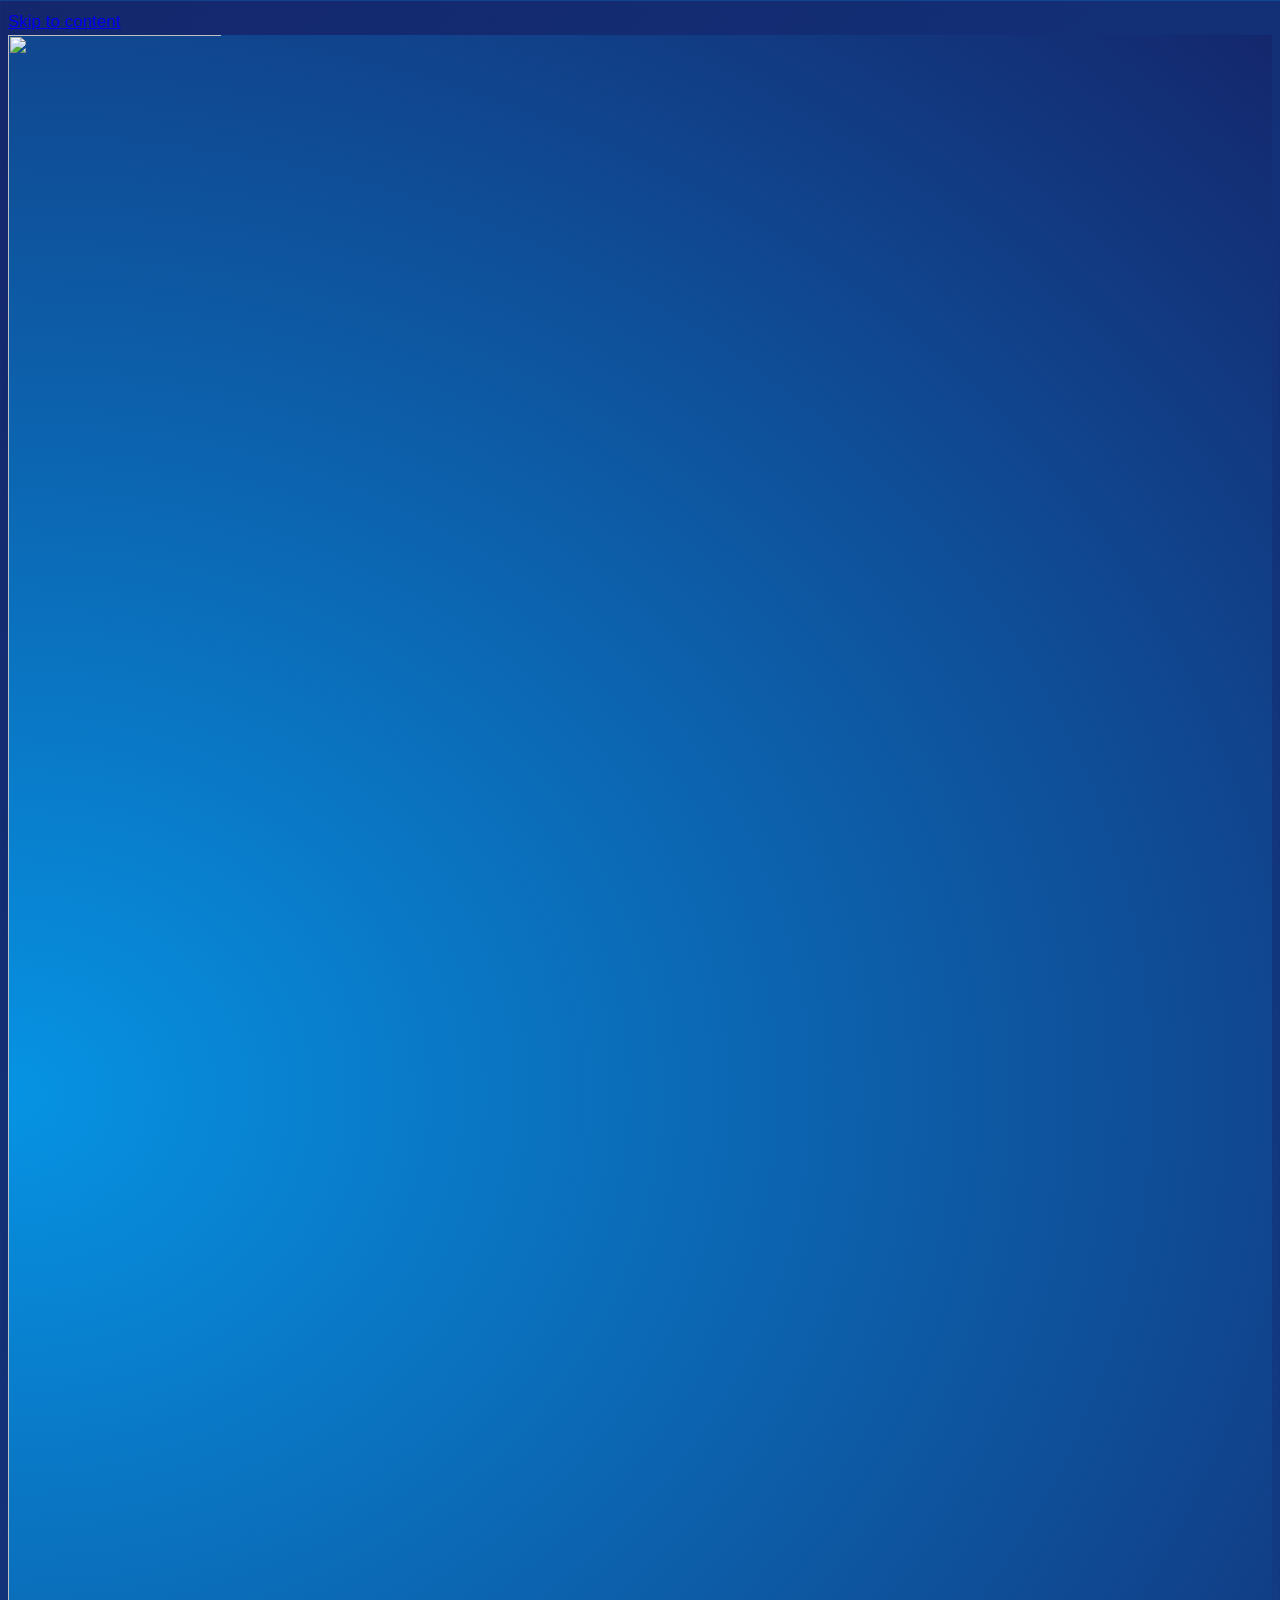
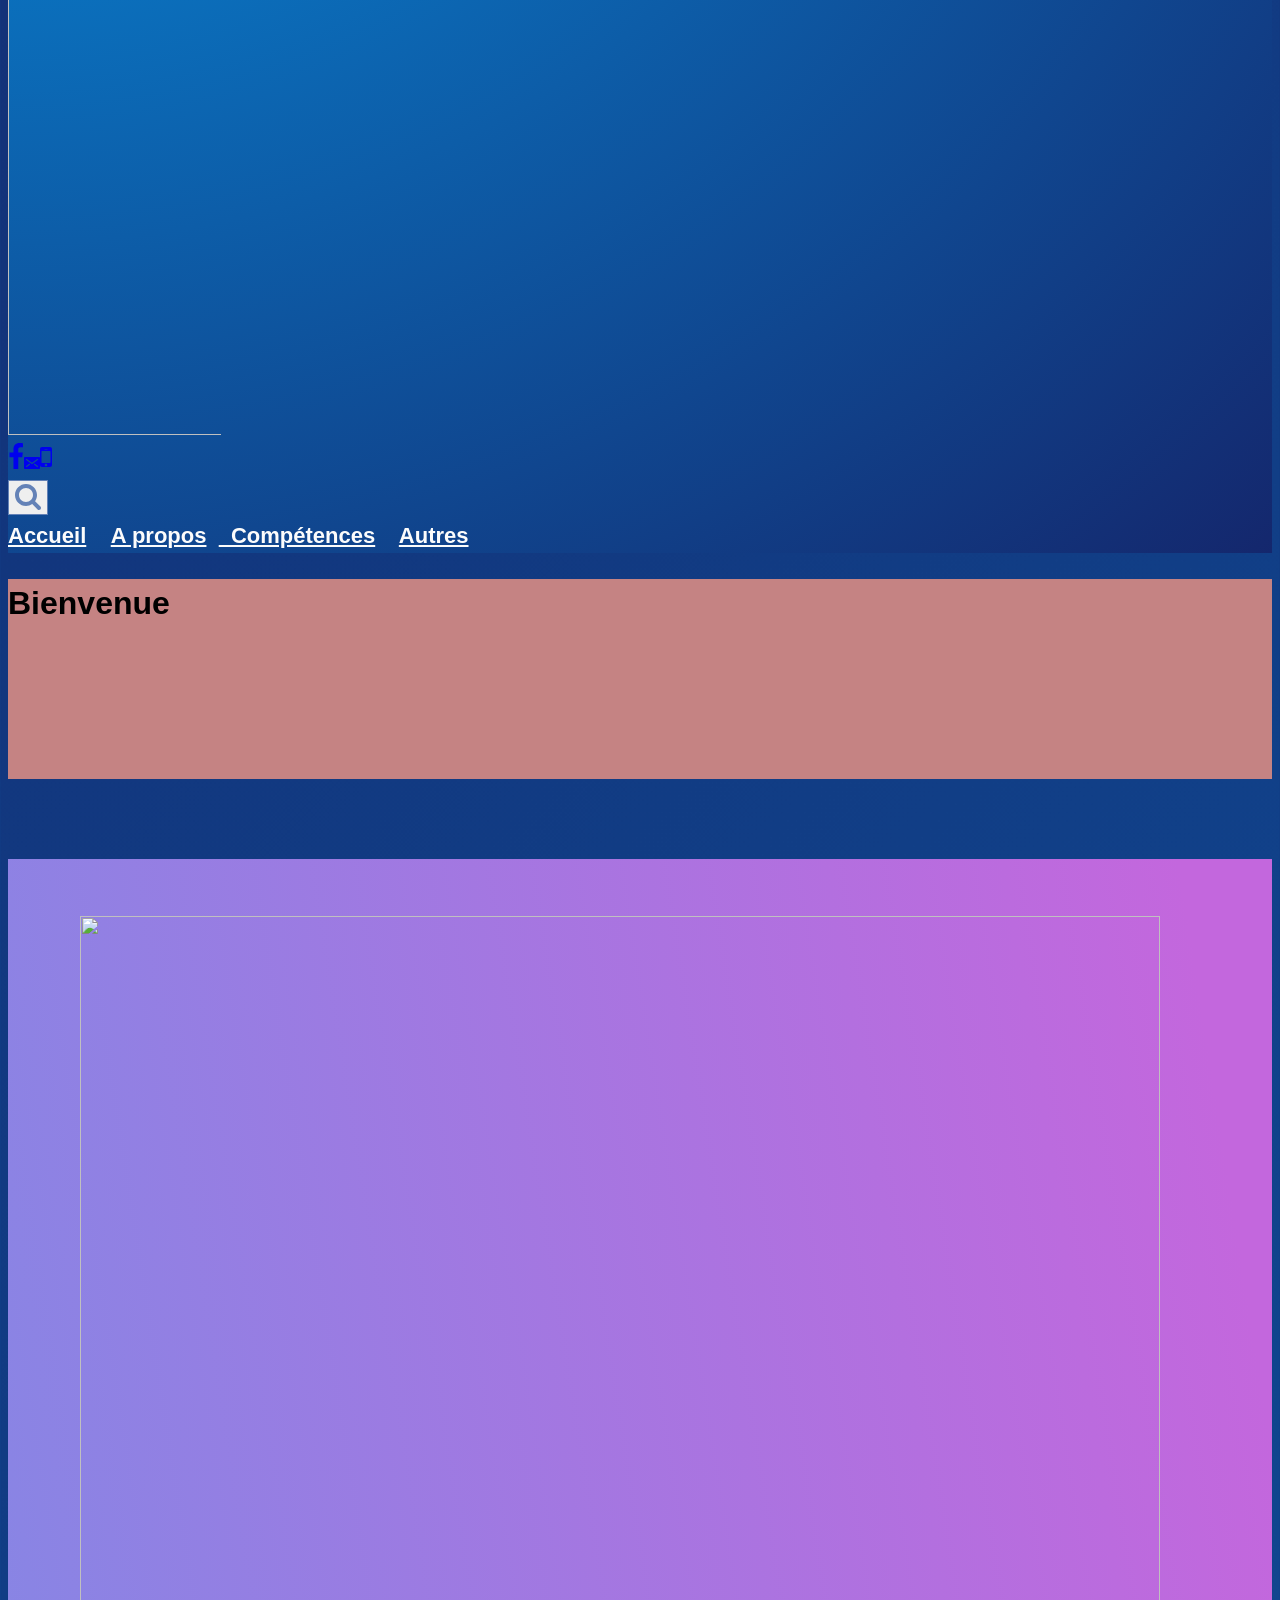
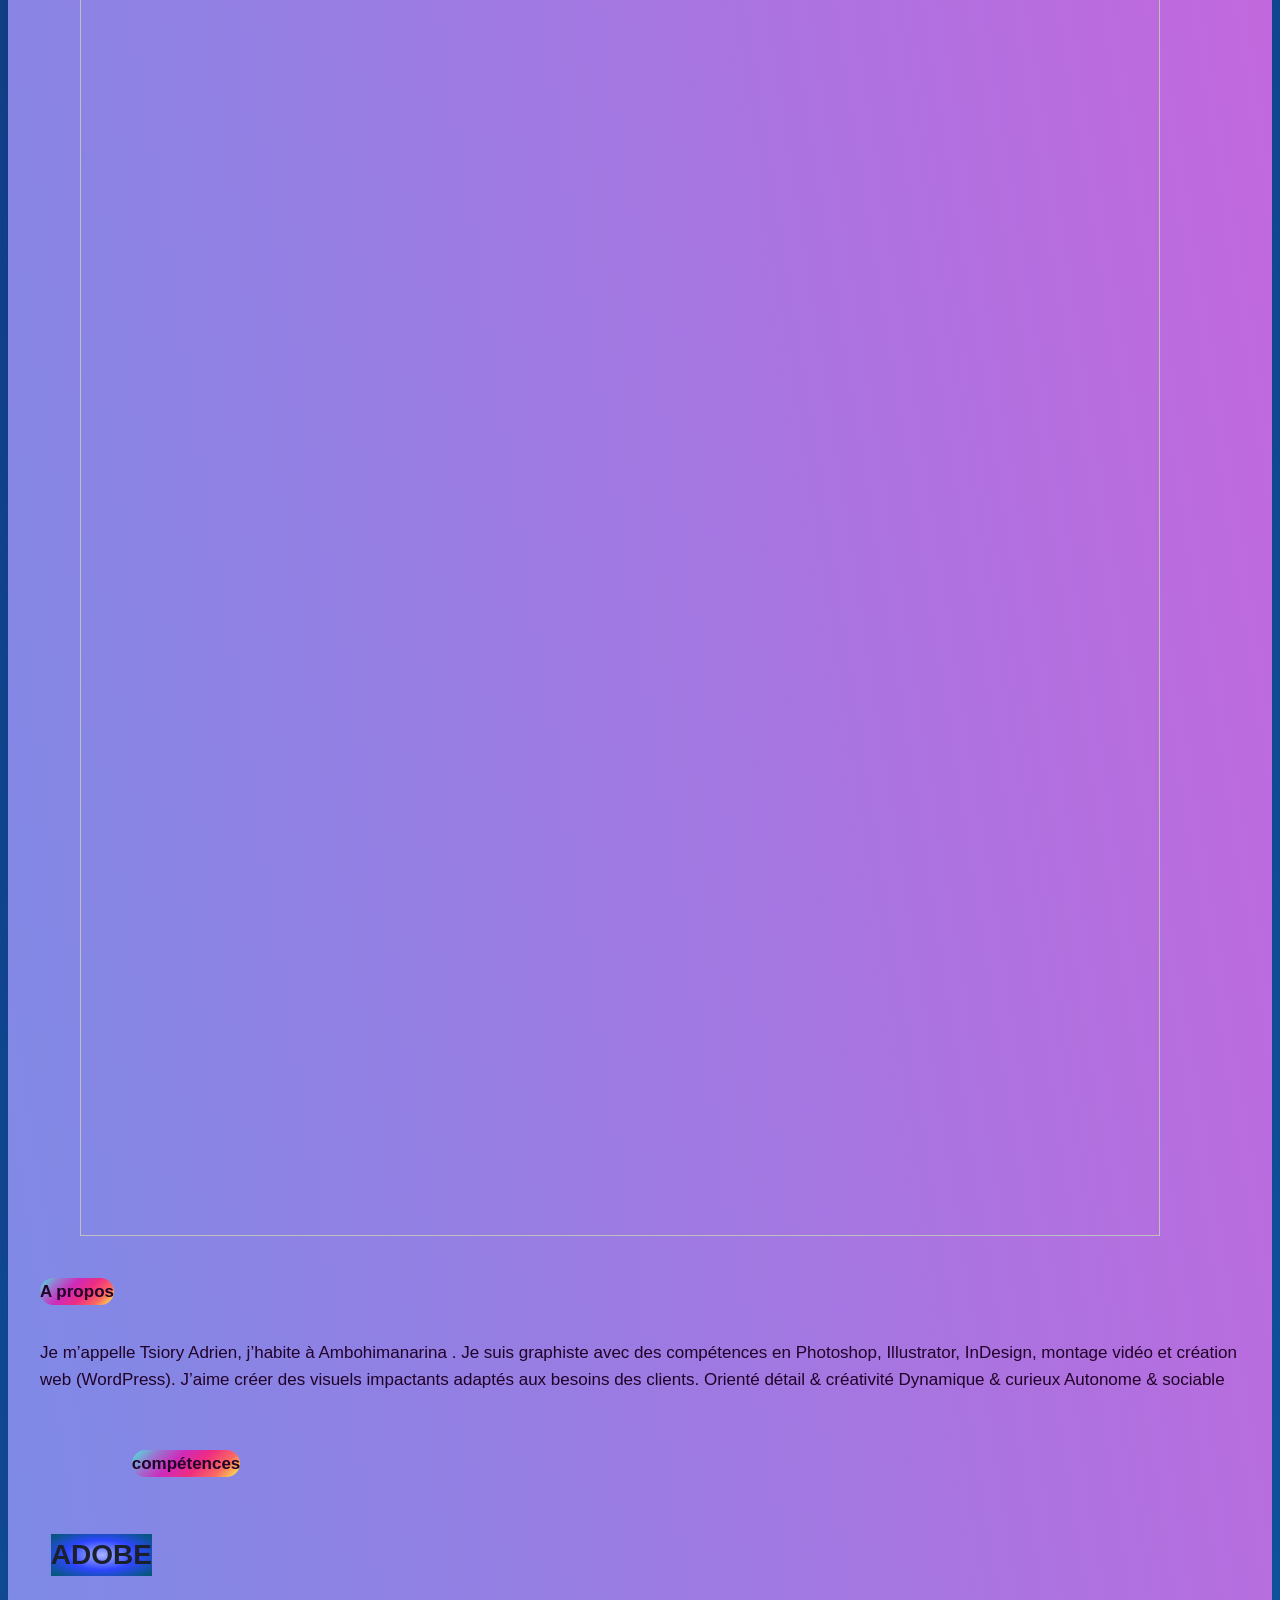
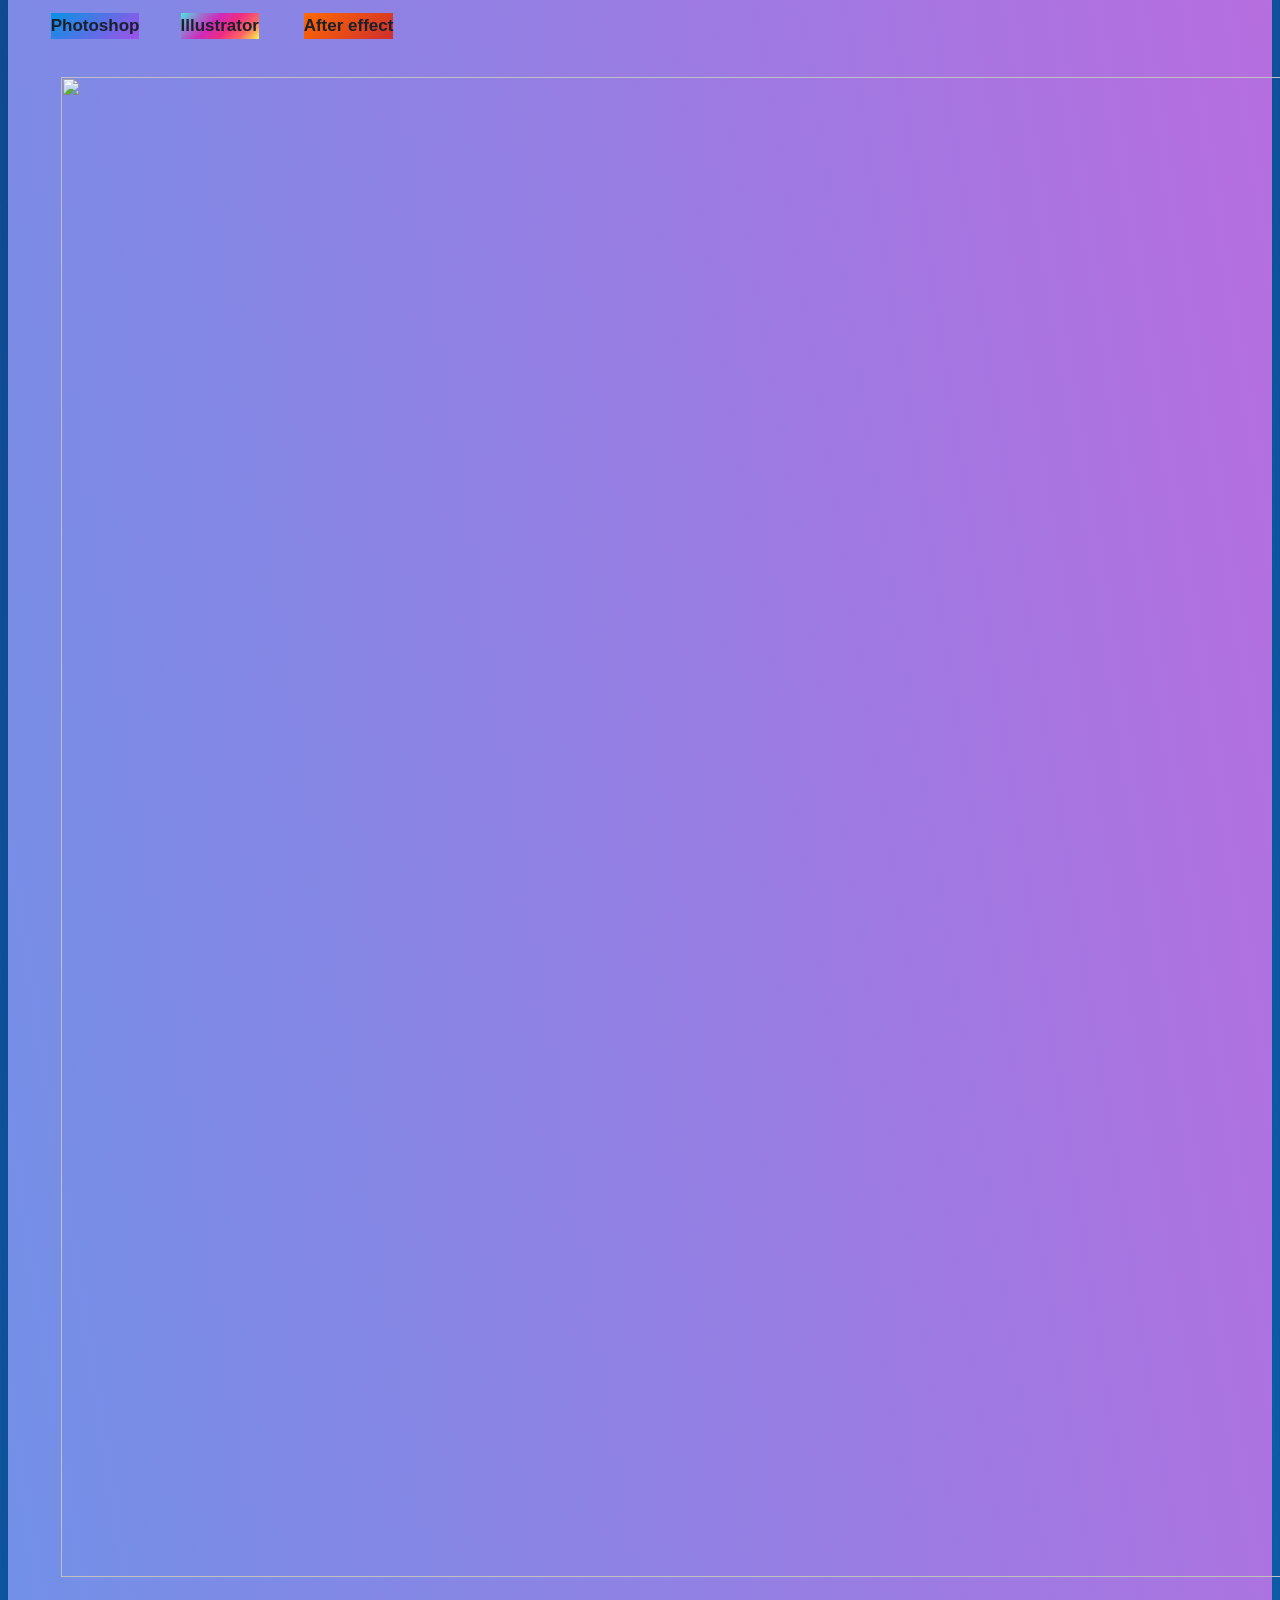
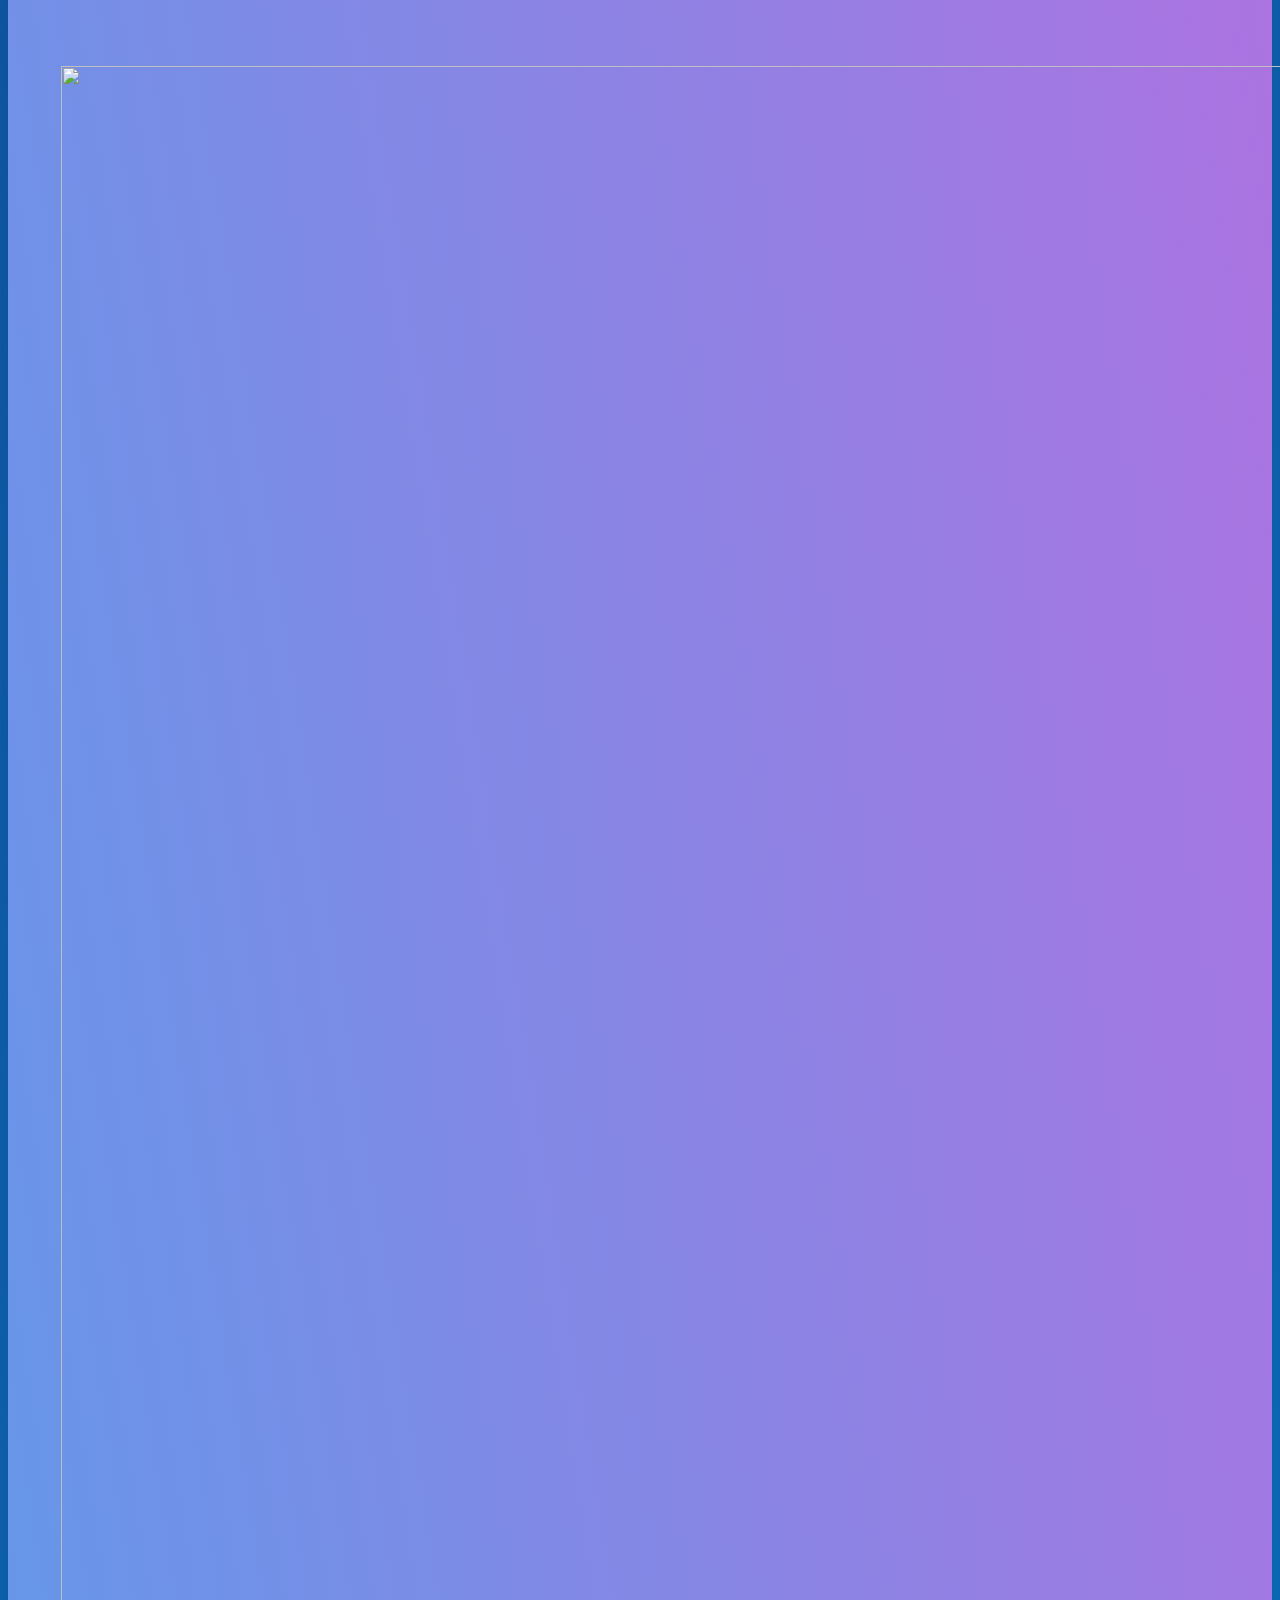
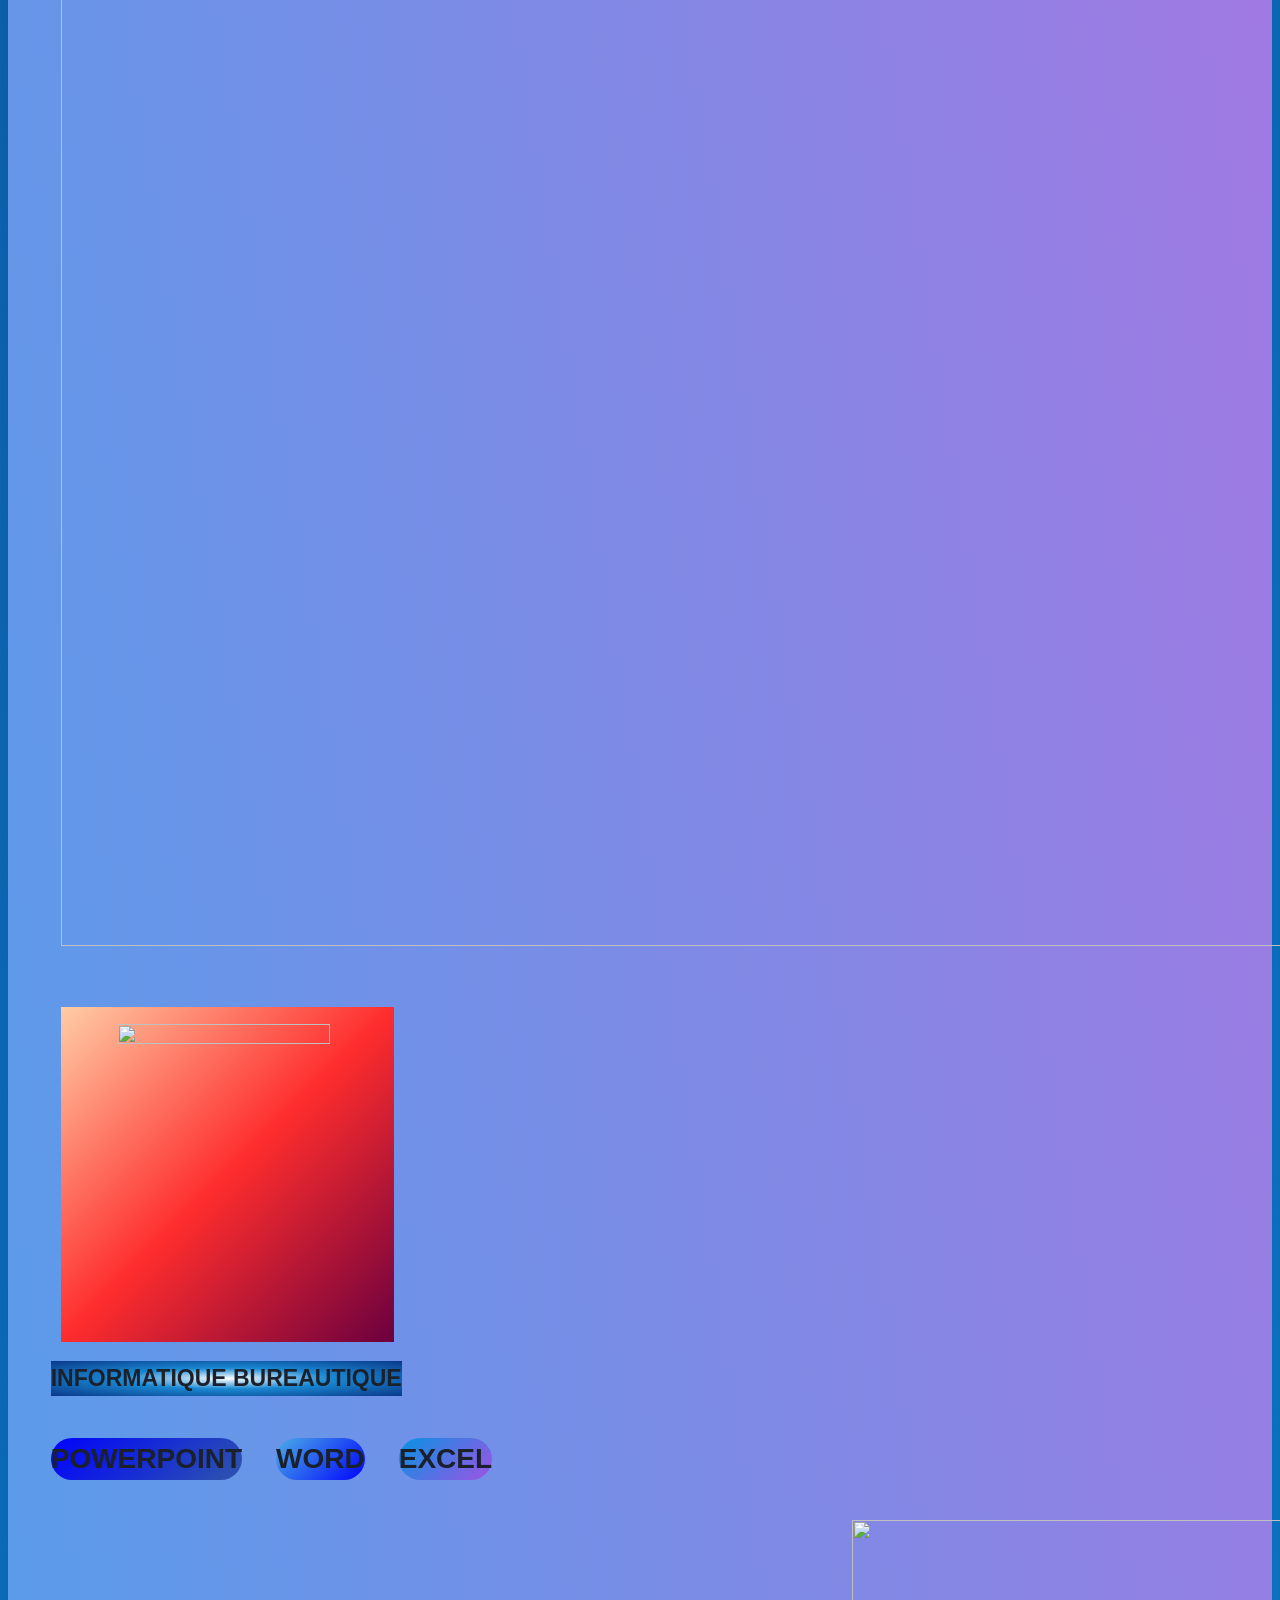
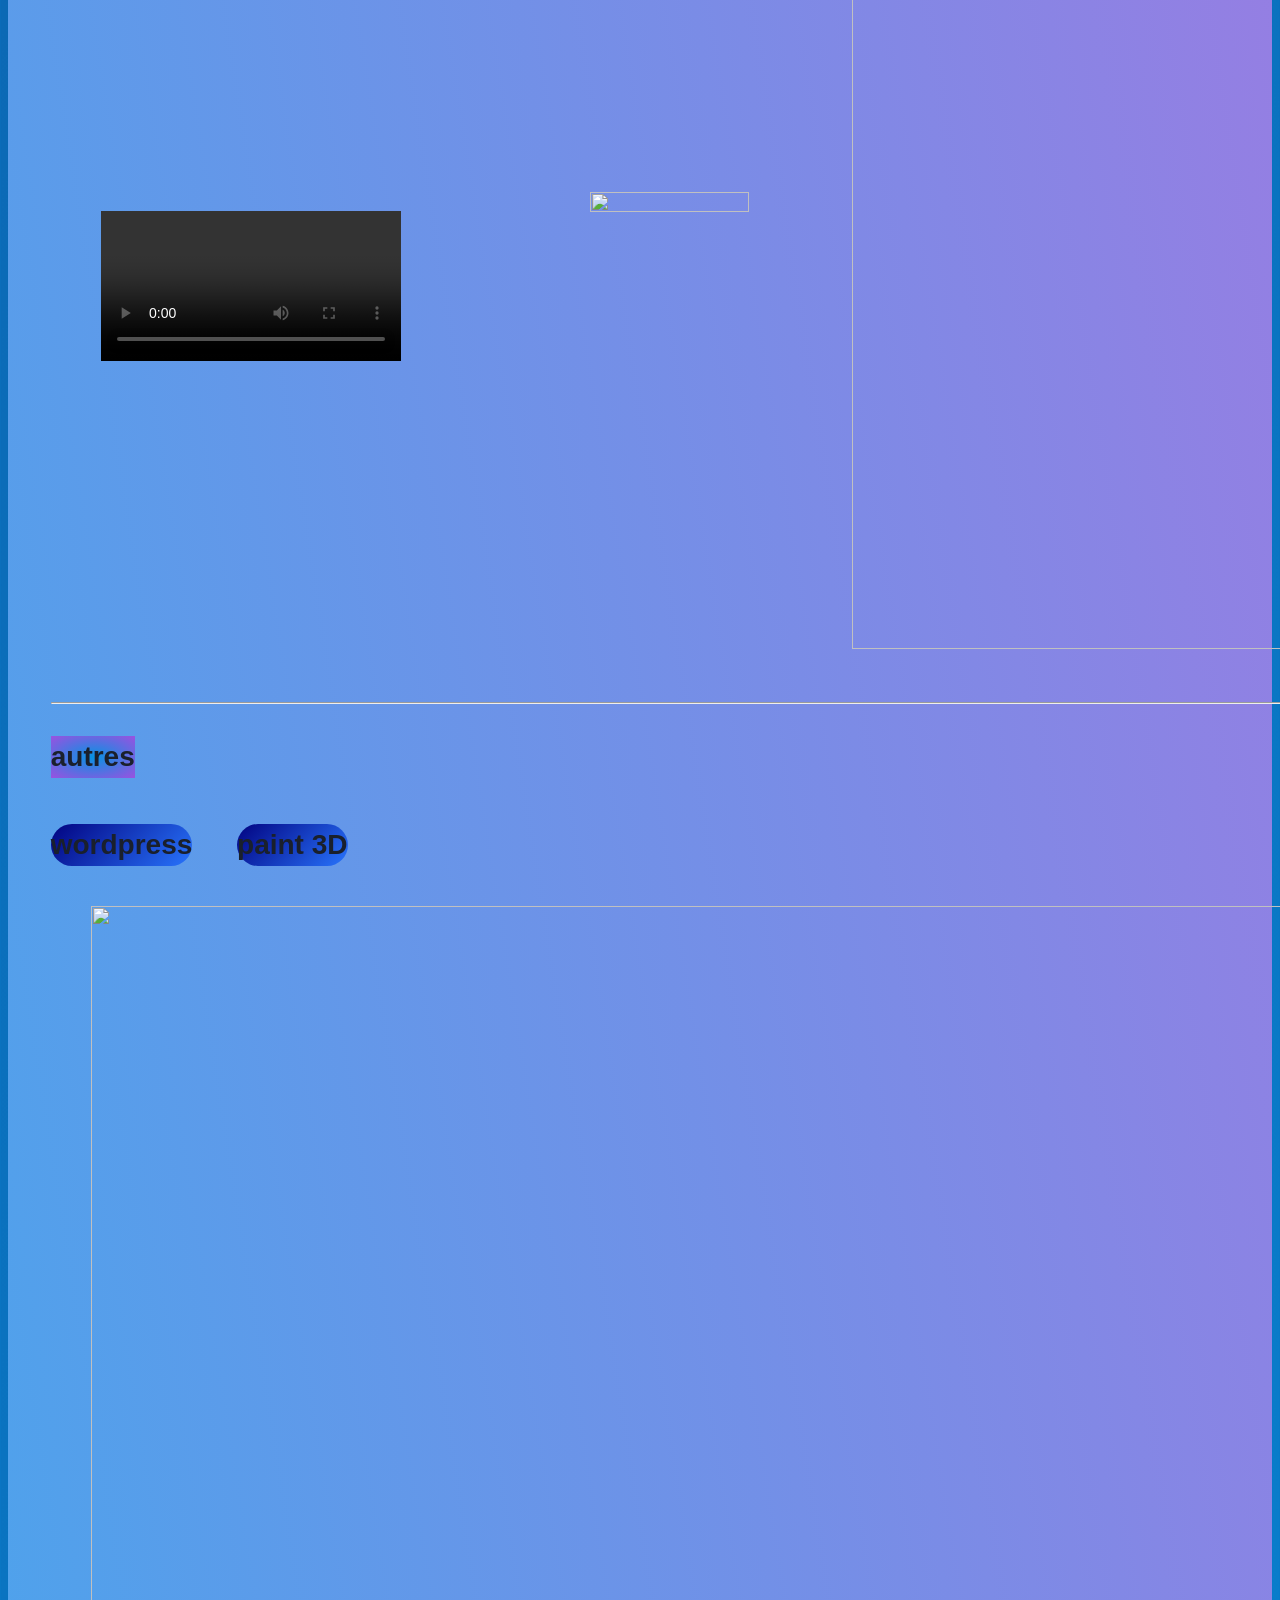
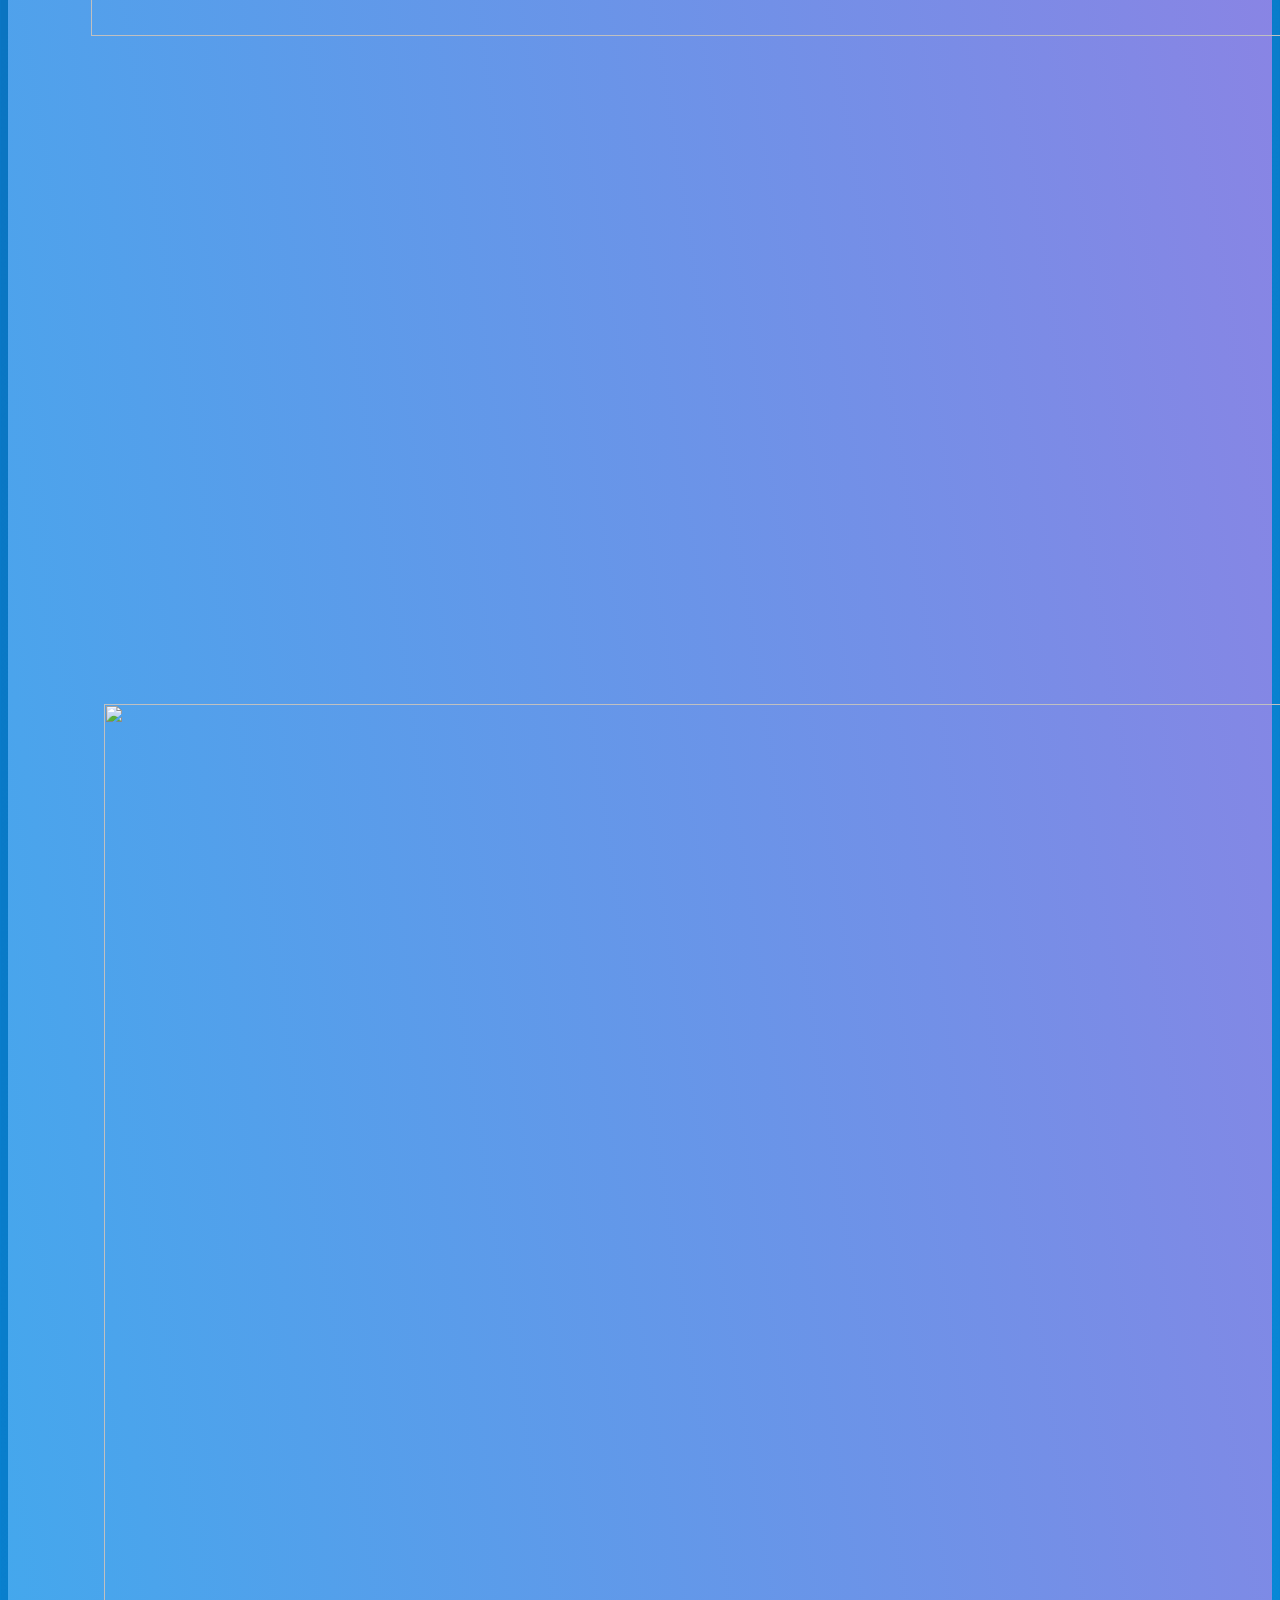
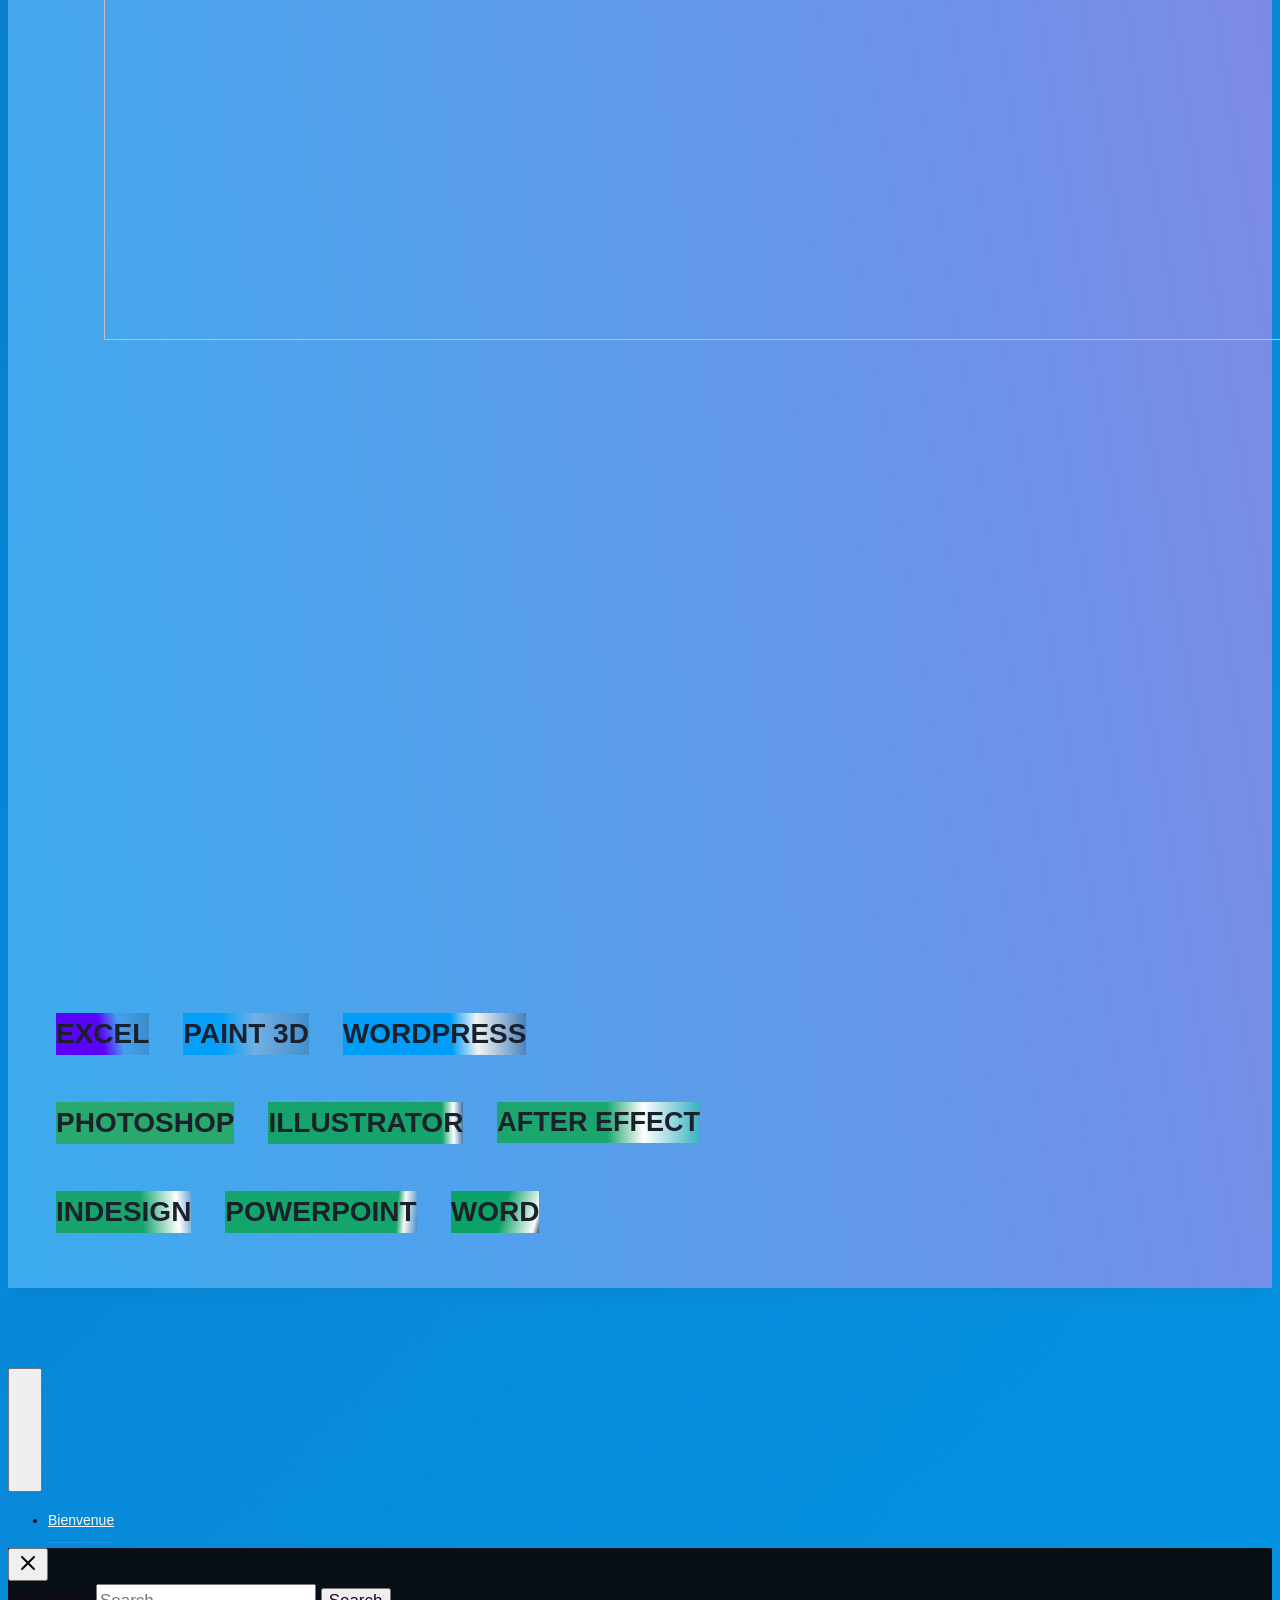
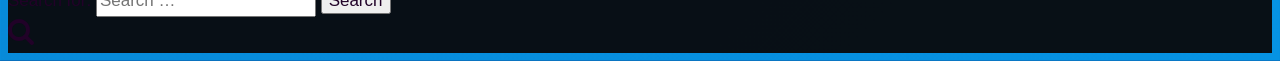
==== index.htm @ d33a06bf "Add files via upload" ====
<!DOCTYPE html>
<html lang="en-US" class="" itemtype="https://schema.org/WebPage" itemscope="" style="--scrollbar-offset: 19px;"><head>
<meta http-equiv="content-type" content="text/html; charset=UTF-8">
	<meta charset="UTF-8">
	<meta name="viewport" content="width=device-width, initial-scale=1, minimum-scale=1">
	<title></title>
<meta name="robots" content="max-image-preview:large">
	<style>img:is([sizes="auto" i], [sizes^="auto," i]) { contain-intrinsic-size: 3000px 1500px }</style>
	<link rel="alternate" type="application/rss+xml" title=" » Feed" href="http://localhost/Adrien/?feed=rss2">
<link rel="alternate" type="application/rss+xml" title=" » Comments Feed" href="http://localhost/Adrien/?feed=comments-rss2">
			<script>document.documentElement.classList.remove( 'no-js' );</script>
			<script>
window._wpemojiSettings = {"baseUrl":"https:\/\/s.w.org\/images\/core\/emoji\/15.1.0\/72x72\/","ext":".png","svgUrl":"https:\/\/s.w.org\/images\/core\/emoji\/15.1.0\/svg\/","svgExt":".svg","source":{"concatemoji":"http:\/\/localhost\/Adrien\/wp-includes\/js\/wp-emoji-release.min.js?ver=6.8.1"}};
/*! This file is auto-generated */
!function(i,n){var o,s,e;function c(e){try{var t={supportTests:e,timestamp:(new Date).valueOf()};sessionStorage.setItem(o,JSON.stringify(t))}catch(e){}}function p(e,t,n){e.clearRect(0,0,e.canvas.width,e.canvas.height),e.fillText(t,0,0);var t=new Uint32Array(e.getImageData(0,0,e.canvas.width,e.canvas.height).data),r=(e.clearRect(0,0,e.canvas.width,e.canvas.height),e.fillText(n,0,0),new Uint32Array(e.getImageData(0,0,e.canvas.width,e.canvas.height).data));return t.every(function(e,t){return e===r[t]})}function u(e,t,n){switch(t){case"flag":return n(e,"\ud83c\udff3\ufe0f\u200d\u26a7\ufe0f","\ud83c\udff3\ufe0f\u200b\u26a7\ufe0f")?!1:!n(e,"\ud83c\uddfa\ud83c\uddf3","\ud83c\uddfa\u200b\ud83c\uddf3")&&!n(e,"\ud83c\udff4\udb40\udc67\udb40\udc62\udb40\udc65\udb40\udc6e\udb40\udc67\udb40\udc7f","\ud83c\udff4\u200b\udb40\udc67\u200b\udb40\udc62\u200b\udb40\udc65\u200b\udb40\udc6e\u200b\udb40\udc67\u200b\udb40\udc7f");case"emoji":return!n(e,"\ud83d\udc26\u200d\ud83d\udd25","\ud83d\udc26\u200b\ud83d\udd25")}return!1}function f(e,t,n){var r="undefined"!=typeof WorkerGlobalScope&&self instanceof WorkerGlobalScope?new OffscreenCanvas(300,150):i.createElement("canvas"),a=r.getContext("2d",{willReadFrequently:!0}),o=(a.textBaseline="top",a.font="600 32px Arial",{});return e.forEach(function(e){o[e]=t(a,e,n)}),o}function t(e){var t=i.createElement("script");t.src=e,t.defer=!0,i.head.appendChild(t)}"undefined"!=typeof Promise&&(o="wpEmojiSettingsSupports",s=["flag","emoji"],n.supports={everything:!0,everythingExceptFlag:!0},e=new Promise(function(e){i.addEventListener("DOMContentLoaded",e,{once:!0})}),new Promise(function(t){var n=function(){try{var e=JSON.parse(sessionStorage.getItem(o));if("object"==typeof e&&"number"==typeof e.timestamp&&(new Date).valueOf()<e.timestamp+604800&&"object"==typeof e.supportTests)return e.supportTests}catch(e){}return null}();if(!n){if("undefined"!=typeof Worker&&"undefined"!=typeof OffscreenCanvas&&"undefined"!=typeof URL&&URL.createObjectURL&&"undefined"!=typeof Blob)try{var e="postMessage("+f.toString()+"("+[JSON.stringify(s),u.toString(),p.toString()].join(",")+"));",r=new Blob([e],{type:"text/javascript"}),a=new Worker(URL.createObjectURL(r),{name:"wpTestEmojiSupports"});return void(a.onmessage=function(e){c(n=e.data),a.terminate(),t(n)})}catch(e){}c(n=f(s,u,p))}t(n)}).then(function(e){for(var t in e)n.supports[t]=e[t],n.supports.everything=n.supports.everything&&n.supports[t],"flag"!==t&&(n.supports.everythingExceptFlag=n.supports.everythingExceptFlag&&n.supports[t]);n.supports.everythingExceptFlag=n.supports.everythingExceptFlag&&!n.supports.flag,n.DOMReady=!1,n.readyCallback=function(){n.DOMReady=!0}}).then(function(){return e}).then(function(){var e;n.supports.everything||(n.readyCallback(),(e=n.source||{}).concatemoji?t(e.concatemoji):e.wpemoji&&e.twemoji&&(t(e.twemoji),t(e.wpemoji)))}))}((window,document),window._wpemojiSettings);
</script>
<style id="wp-emoji-styles-inline-css">

	img.wp-smiley, img.emoji {
		display: inline !important;
		border: none !important;
		box-shadow: none !important;
		height: 1em !important;
		width: 1em !important;
		margin: 0 0.07em !important;
		vertical-align: -0.1em !important;
		background: none !important;
		padding: 0 !important;
	}
</style>
<link rel="stylesheet" id="wp-block-library-css" href="Mon%20portfolio_fichiers/style.min.css" media="all">
<style id="classic-theme-styles-inline-css">
/*! This file is auto-generated */
.wp-block-button__link{color:#fff;background-color:#32373c;border-radius:9999px;box-shadow:none;text-decoration:none;padding:calc(.667em + 2px) calc(1.333em + 2px);font-size:1.125em}.wp-block-file__button{background:#32373c;color:#fff;text-decoration:none}
</style>
<style id="global-styles-inline-css">
:root{--wp--preset--aspect-ratio--square: 1;--wp--preset--aspect-ratio--4-3: 4/3;--wp--preset--aspect-ratio--3-4: 3/4;--wp--preset--aspect-ratio--3-2: 3/2;--wp--preset--aspect-ratio--2-3: 2/3;--wp--preset--aspect-ratio--16-9: 16/9;--wp--preset--aspect-ratio--9-16: 9/16;--wp--preset--color--black: #000000;--wp--preset--color--cyan-bluish-gray: #abb8c3;--wp--preset--color--white: #ffffff;--wp--preset--color--pale-pink: #f78da7;--wp--preset--color--vivid-red: #cf2e2e;--wp--preset--color--luminous-vivid-orange: #ff6900;--wp--preset--color--luminous-vivid-amber: #fcb900;--wp--preset--color--light-green-cyan: #7bdcb5;--wp--preset--color--vivid-green-cyan: #00d084;--wp--preset--color--pale-cyan-blue: #8ed1fc;--wp--preset--color--vivid-cyan-blue: #0693e3;--wp--preset--color--vivid-purple: #9b51e0;--wp--preset--color--theme-palette-1: var(--global-palette1);--wp--preset--color--theme-palette-2: var(--global-palette2);--wp--preset--color--theme-palette-3: var(--global-palette3);--wp--preset--color--theme-palette-4: var(--global-palette4);--wp--preset--color--theme-palette-5: var(--global-palette5);--wp--preset--color--theme-palette-6: var(--global-palette6);--wp--preset--color--theme-palette-7: var(--global-palette7);--wp--preset--color--theme-palette-8: var(--global-palette8);--wp--preset--color--theme-palette-9: var(--global-palette9);--wp--preset--gradient--vivid-cyan-blue-to-vivid-purple: linear-gradient(135deg,rgba(6,147,227,1) 0%,rgb(155,81,224) 100%);--wp--preset--gradient--light-green-cyan-to-vivid-green-cyan: linear-gradient(135deg,rgb(122,220,180) 0%,rgb(0,208,130) 100%);--wp--preset--gradient--luminous-vivid-amber-to-luminous-vivid-orange: linear-gradient(135deg,rgba(252,185,0,1) 0%,rgba(255,105,0,1) 100%);--wp--preset--gradient--luminous-vivid-orange-to-vivid-red: linear-gradient(135deg,rgba(255,105,0,1) 0%,rgb(207,46,46) 100%);--wp--preset--gradient--very-light-gray-to-cyan-bluish-gray: linear-gradient(135deg,rgb(238,238,238) 0%,rgb(169,184,195) 100%);--wp--preset--gradient--cool-to-warm-spectrum: linear-gradient(135deg,rgb(74,234,220) 0%,rgb(151,120,209) 20%,rgb(207,42,186) 40%,rgb(238,44,130) 60%,rgb(251,105,98) 80%,rgb(254,248,76) 100%);--wp--preset--gradient--blush-light-purple: linear-gradient(135deg,rgb(255,206,236) 0%,rgb(152,150,240) 100%);--wp--preset--gradient--blush-bordeaux: linear-gradient(135deg,rgb(254,205,165) 0%,rgb(254,45,45) 50%,rgb(107,0,62) 100%);--wp--preset--gradient--luminous-dusk: linear-gradient(135deg,rgb(255,203,112) 0%,rgb(199,81,192) 50%,rgb(65,88,208) 100%);--wp--preset--gradient--pale-ocean: linear-gradient(135deg,rgb(255,245,203) 0%,rgb(182,227,212) 50%,rgb(51,167,181) 100%);--wp--preset--gradient--electric-grass: linear-gradient(135deg,rgb(202,248,128) 0%,rgb(113,206,126) 100%);--wp--preset--gradient--midnight: linear-gradient(135deg,rgb(2,3,129) 0%,rgb(40,116,252) 100%);--wp--preset--font-size--small: var(--global-font-size-small);--wp--preset--font-size--medium: var(--global-font-size-medium);--wp--preset--font-size--large: var(--global-font-size-large);--wp--preset--font-size--x-large: 42px;--wp--preset--font-size--larger: var(--global-font-size-larger);--wp--preset--font-size--xxlarge: var(--global-font-size-xxlarge);--wp--preset--spacing--20: 0.44rem;--wp--preset--spacing--30: 0.67rem;--wp--preset--spacing--40: 1rem;--wp--preset--spacing--50: 1.5rem;--wp--preset--spacing--60: 2.25rem;--wp--preset--spacing--70: 3.38rem;--wp--preset--spacing--80: 5.06rem;--wp--preset--shadow--natural: 6px 6px 9px rgba(0, 0, 0, 0.2);--wp--preset--shadow--deep: 12px 12px 50px rgba(0, 0, 0, 0.4);--wp--preset--shadow--sharp: 6px 6px 0px rgba(0, 0, 0, 0.2);--wp--preset--shadow--outlined: 6px 6px 0px -3px rgba(255, 255, 255, 1), 6px 6px rgba(0, 0, 0, 1);--wp--preset--shadow--crisp: 6px 6px 0px rgba(0, 0, 0, 1);}:where(.is-layout-flex){gap: 0.5em;}:where(.is-layout-grid){gap: 0.5em;}body .is-layout-flex{display: flex;}.is-layout-flex{flex-wrap: wrap;align-items: center;}.is-layout-flex > :is(*, div){margin: 0;}body .is-layout-grid{display: grid;}.is-layout-grid > :is(*, div){margin: 0;}:where(.wp-block-columns.is-layout-flex){gap: 2em;}:where(.wp-block-columns.is-layout-grid){gap: 2em;}:where(.wp-block-post-template.is-layout-flex){gap: 1.25em;}:where(.wp-block-post-template.is-layout-grid){gap: 1.25em;}.has-black-color{color: var(--wp--preset--color--black) !important;}.has-cyan-bluish-gray-color{color: var(--wp--preset--color--cyan-bluish-gray) !important;}.has-white-color{color: var(--wp--preset--color--white) !important;}.has-pale-pink-color{color: var(--wp--preset--color--pale-pink) !important;}.has-vivid-red-color{color: var(--wp--preset--color--vivid-red) !important;}.has-luminous-vivid-orange-color{color: var(--wp--preset--color--luminous-vivid-orange) !important;}.has-luminous-vivid-amber-color{color: var(--wp--preset--color--luminous-vivid-amber) !important;}.has-light-green-cyan-color{color: var(--wp--preset--color--light-green-cyan) !important;}.has-vivid-green-cyan-color{color: var(--wp--preset--color--vivid-green-cyan) !important;}.has-pale-cyan-blue-color{color: var(--wp--preset--color--pale-cyan-blue) !important;}.has-vivid-cyan-blue-color{color: var(--wp--preset--color--vivid-cyan-blue) !important;}.has-vivid-purple-color{color: var(--wp--preset--color--vivid-purple) !important;}.has-black-background-color{background-color: var(--wp--preset--color--black) !important;}.has-cyan-bluish-gray-background-color{background-color: var(--wp--preset--color--cyan-bluish-gray) !important;}.has-white-background-color{background-color: var(--wp--preset--color--white) !important;}.has-pale-pink-background-color{background-color: var(--wp--preset--color--pale-pink) !important;}.has-vivid-red-background-color{background-color: var(--wp--preset--color--vivid-red) !important;}.has-luminous-vivid-orange-background-color{background-color: var(--wp--preset--color--luminous-vivid-orange) !important;}.has-luminous-vivid-amber-background-color{background-color: var(--wp--preset--color--luminous-vivid-amber) !important;}.has-light-green-cyan-background-color{background-color: var(--wp--preset--color--light-green-cyan) !important;}.has-vivid-green-cyan-background-color{background-color: var(--wp--preset--color--vivid-green-cyan) !important;}.has-pale-cyan-blue-background-color{background-color: var(--wp--preset--color--pale-cyan-blue) !important;}.has-vivid-cyan-blue-background-color{background-color: var(--wp--preset--color--vivid-cyan-blue) !important;}.has-vivid-purple-background-color{background-color: var(--wp--preset--color--vivid-purple) !important;}.has-black-border-color{border-color: var(--wp--preset--color--black) !important;}.has-cyan-bluish-gray-border-color{border-color: var(--wp--preset--color--cyan-bluish-gray) !important;}.has-white-border-color{border-color: var(--wp--preset--color--white) !important;}.has-pale-pink-border-color{border-color: var(--wp--preset--color--pale-pink) !important;}.has-vivid-red-border-color{border-color: var(--wp--preset--color--vivid-red) !important;}.has-luminous-vivid-orange-border-color{border-color: var(--wp--preset--color--luminous-vivid-orange) !important;}.has-luminous-vivid-amber-border-color{border-color: var(--wp--preset--color--luminous-vivid-amber) !important;}.has-light-green-cyan-border-color{border-color: var(--wp--preset--color--light-green-cyan) !important;}.has-vivid-green-cyan-border-color{border-color: var(--wp--preset--color--vivid-green-cyan) !important;}.has-pale-cyan-blue-border-color{border-color: var(--wp--preset--color--pale-cyan-blue) !important;}.has-vivid-cyan-blue-border-color{border-color: var(--wp--preset--color--vivid-cyan-blue) !important;}.has-vivid-purple-border-color{border-color: var(--wp--preset--color--vivid-purple) !important;}.has-vivid-cyan-blue-to-vivid-purple-gradient-background{background: var(--wp--preset--gradient--vivid-cyan-blue-to-vivid-purple) !important;}.has-light-green-cyan-to-vivid-green-cyan-gradient-background{background: var(--wp--preset--gradient--light-green-cyan-to-vivid-green-cyan) !important;}.has-luminous-vivid-amber-to-luminous-vivid-orange-gradient-background{background: var(--wp--preset--gradient--luminous-vivid-amber-to-luminous-vivid-orange) !important;}.has-luminous-vivid-orange-to-vivid-red-gradient-background{background: var(--wp--preset--gradient--luminous-vivid-orange-to-vivid-red) !important;}.has-very-light-gray-to-cyan-bluish-gray-gradient-background{background: var(--wp--preset--gradient--very-light-gray-to-cyan-bluish-gray) !important;}.has-cool-to-warm-spectrum-gradient-background{background: var(--wp--preset--gradient--cool-to-warm-spectrum) !important;}.has-blush-light-purple-gradient-background{background: var(--wp--preset--gradient--blush-light-purple) !important;}.has-blush-bordeaux-gradient-background{background: var(--wp--preset--gradient--blush-bordeaux) !important;}.has-luminous-dusk-gradient-background{background: var(--wp--preset--gradient--luminous-dusk) !important;}.has-pale-ocean-gradient-background{background: var(--wp--preset--gradient--pale-ocean) !important;}.has-electric-grass-gradient-background{background: var(--wp--preset--gradient--electric-grass) !important;}.has-midnight-gradient-background{background: var(--wp--preset--gradient--midnight) !important;}.has-small-font-size{font-size: var(--wp--preset--font-size--small) !important;}.has-medium-font-size{font-size: var(--wp--preset--font-size--medium) !important;}.has-large-font-size{font-size: var(--wp--preset--font-size--large) !important;}.has-x-large-font-size{font-size: var(--wp--preset--font-size--x-large) !important;}
:where(.wp-block-post-template.is-layout-flex){gap: 1.25em;}:where(.wp-block-post-template.is-layout-grid){gap: 1.25em;}
:where(.wp-block-columns.is-layout-flex){gap: 2em;}:where(.wp-block-columns.is-layout-grid){gap: 2em;}
:root :where(.wp-block-pullquote){font-size: 1.5em;line-height: 1.6;}
</style>
<link rel="stylesheet" id="kadence-global-css" href="Mon%20portfolio_fichiers/global.min.css" media="all">
<style id="kadence-global-inline-css">
/* Kadence Base CSS */
:root{--global-palette1:#2B6CB0;--global-palette2:#215387;--global-palette3:#1A202C;--global-palette4:#2D3748;--global-palette5:#6482b7;--global-palette6:#718096;--global-palette7:#EDF2F7;--global-palette8:#F7FAFC;--global-palette9:#ffffff;--global-palette9rgb:255, 255, 255;--global-palette-highlight:#dfe3e9;--global-palette-highlight-alt:#020f1c;--global-palette-highlight-alt2:var(--global-palette9);--global-palette-btn-bg:var(--global-palette1);--global-palette-btn-bg-hover:var(--global-palette2);--global-palette-btn:var(--global-palette9);--global-palette-btn-hover:var(--global-palette9);--global-body-font-family:-apple-system,BlinkMacSystemFont,"Segoe UI",Roboto,Oxygen-Sans,Ubuntu,Cantarell,"Helvetica Neue",sans-serif, "Apple Color Emoji", "Segoe UI Emoji", "Segoe UI Symbol";--global-heading-font-family:"Arial Black", Gadget, sans-serif;--global-primary-nav-font-family:inherit;--global-fallback-font:sans-serif;--global-display-fallback-font:sans-serif;--global-content-width:1290px;--global-content-wide-width:calc(1290px + 230px);--global-content-narrow-width:842px;--global-content-edge-padding:1.5rem;--global-content-boxed-padding:2rem;--global-calc-content-width:calc(1290px - var(--global-content-edge-padding) - var(--global-content-edge-padding) );--wp--style--global--content-size:var(--global-calc-content-width);}.wp-site-blocks{--global-vw:calc( 100vw - ( 0.5 * var(--scrollbar-offset)));}:root body.kadence-elementor-colors{--e-global-color-kadence1:var(--global-palette1);--e-global-color-kadence2:var(--global-palette2);--e-global-color-kadence3:var(--global-palette3);--e-global-color-kadence4:var(--global-palette4);--e-global-color-kadence5:var(--global-palette5);--e-global-color-kadence6:var(--global-palette6);--e-global-color-kadence7:var(--global-palette7);--e-global-color-kadence8:var(--global-palette8);--e-global-color-kadence9:var(--global-palette9);}body{background:linear-gradient(135deg,rgb(20,39,109) 0%,rgb(6,147,227) 100%);}body, input, select, optgroup, textarea{font-style:normal;font-weight:400;font-size:17px;line-height:1.6;font-family:var(--global-body-font-family);color:#210228;}.content-bg, body.content-style-unboxed .site{background:linear-gradient(81deg,rgb(59,172,238) 0%,rgb(195,103,221) 97%);}h1,h2,h3,h4,h5,h6{font-family:var(--global-heading-font-family);}h1{font-style:normal;font-weight:700;font-size:32px;line-height:1.5;color:#000000;}h2{font-weight:700;font-size:28px;line-height:1.5;color:var(--global-palette3);}h3{font-weight:700;font-size:24px;line-height:1.5;color:var(--global-palette3);}h4{font-weight:700;font-size:22px;line-height:1.5;color:var(--global-palette4);}h5{font-weight:700;font-size:20px;line-height:1.5;color:var(--global-palette4);}h6{font-weight:700;font-size:18px;line-height:1.5;color:var(--global-palette5);}.entry-hero .kadence-breadcrumbs{max-width:1290px;}.site-container, .site-header-row-layout-contained, .site-footer-row-layout-contained, .entry-hero-layout-contained, .comments-area, .alignfull > .wp-block-cover__inner-container, .alignwide > .wp-block-cover__inner-container{max-width:var(--global-content-width);}.content-width-narrow .content-container.site-container, .content-width-narrow .hero-container.site-container{max-width:var(--global-content-narrow-width);}@media all and (min-width: 1520px){.wp-site-blocks .content-container  .alignwide{margin-left:-115px;margin-right:-115px;width:unset;max-width:unset;}}@media all and (min-width: 1102px){.content-width-narrow .wp-site-blocks .content-container .alignwide{margin-left:-130px;margin-right:-130px;width:unset;max-width:unset;}}.content-style-boxed .wp-site-blocks .entry-content .alignwide{margin-left:calc( -1 * var( --global-content-boxed-padding ) );margin-right:calc( -1 * var( --global-content-boxed-padding ) );}.content-area{margin-top:5rem;margin-bottom:5rem;}@media all and (max-width: 1024px){.content-area{margin-top:3rem;margin-bottom:3rem;}}@media all and (max-width: 767px){.content-area{margin-top:2rem;margin-bottom:2rem;}}@media all and (max-width: 1024px){:root{--global-content-boxed-padding:2rem;}}@media all and (max-width: 767px){:root{--global-content-boxed-padding:1.5rem;}}.entry-content-wrap{padding:2rem;}@media all and (max-width: 1024px){.entry-content-wrap{padding:2rem;}}@media all and (max-width: 767px){.entry-content-wrap{padding:1.5rem;}}.entry.single-entry{box-shadow:0px 15px 15px -10px rgba(0,0,0,0.05);}.entry.loop-entry{box-shadow:0px 15px 15px -10px rgba(0,0,0,0.05);}.loop-entry .entry-content-wrap{padding:2rem;}@media all and (max-width: 1024px){.loop-entry .entry-content-wrap{padding:2rem;}}@media all and (max-width: 767px){.loop-entry .entry-content-wrap{padding:1.5rem;}}button, .button, .wp-block-button__link, input[type="button"], input[type="reset"], input[type="submit"], .fl-button, .elementor-button-wrapper .elementor-button, .wc-block-components-checkout-place-order-button, .wc-block-cart__submit{box-shadow:0px 0px 0px -7px rgba(0,0,0,0);}button:hover, button:focus, button:active, .button:hover, .button:focus, .button:active, .wp-block-button__link:hover, .wp-block-button__link:focus, .wp-block-button__link:active, input[type="button"]:hover, input[type="button"]:focus, input[type="button"]:active, input[type="reset"]:hover, input[type="reset"]:focus, input[type="reset"]:active, input[type="submit"]:hover, input[type="submit"]:focus, input[type="submit"]:active, .elementor-button-wrapper .elementor-button:hover, .elementor-button-wrapper .elementor-button:focus, .elementor-button-wrapper .elementor-button:active, .wc-block-cart__submit:hover{box-shadow:0px 15px 25px -7px rgba(0,0,0,0.1);}.kb-button.kb-btn-global-outline.kb-btn-global-inherit{padding-top:calc(px - 2px);padding-right:calc(px - 2px);padding-bottom:calc(px - 2px);padding-left:calc(px - 2px);}@media all and (min-width: 1025px){.transparent-header .entry-hero .entry-hero-container-inner{padding-top:209px;}}@media all and (max-width: 1024px){.mobile-transparent-header .entry-hero .entry-hero-container-inner{padding-top:calc(0px + 0px);}}@media all and (max-width: 767px){.mobile-transparent-header .entry-hero .entry-hero-container-inner{padding-top:calc(0px + 0px);}}.wp-site-blocks .entry-hero-container-inner{background:#c58383;}.wp-site-blocks .hero-section-overlay{background:linear-gradient(150deg,rgb(212,238,238) 0%,rgb(0,124,255) 100%);}.entry-hero.page-hero-section .entry-header{min-height:200px;}
/* Kadence Header CSS */
.wp-site-blocks #mobile-header{display:block;}.wp-site-blocks #main-header{display:none;}@media all and (min-width: 67px){.wp-site-blocks #mobile-header{display:none;}.wp-site-blocks #main-header{display:block;}}@media all and (max-width: 66px){.mobile-transparent-header #masthead{position:absolute;left:0px;right:0px;z-index:100;}.kadence-scrollbar-fixer.mobile-transparent-header #masthead{right:var(--scrollbar-offset,0);}.mobile-transparent-header #masthead, .mobile-transparent-header .site-top-header-wrap .site-header-row-container-inner, .mobile-transparent-header .site-main-header-wrap .site-header-row-container-inner, .mobile-transparent-header .site-bottom-header-wrap .site-header-row-container-inner{background:transparent;}.site-header-row-tablet-layout-fullwidth, .site-header-row-tablet-layout-standard{padding:0px;}}@media all and (min-width: 67px){.transparent-header #masthead{position:absolute;left:0px;right:0px;z-index:100;}.transparent-header.kadence-scrollbar-fixer #masthead{right:var(--scrollbar-offset,0);}.transparent-header #masthead, .transparent-header .site-top-header-wrap .site-header-row-container-inner, .transparent-header .site-main-header-wrap .site-header-row-container-inner, .transparent-header .site-bottom-header-wrap .site-header-row-container-inner{background:transparent;}}.site-branding a.brand img{max-width:213px;}.site-branding a.brand img.svg-logo-image{width:213px;}@media all and (max-width: 66px){.site-branding a.brand img{max-width:210px;}.site-branding a.brand img.svg-logo-image{width:210px;}}@media all and (max-width: 767px){.site-branding a.brand img{max-width:104px;}.site-branding a.brand img.svg-logo-image{width:104px;}}.site-branding{padding:0px 0px 0px 0px;}.site-branding .site-title{font-weight:700;font-size:26px;line-height:1.2;color:var(--global-palette3);}#masthead, #masthead .kadence-sticky-header.item-is-fixed:not(.item-at-start):not(.site-header-row-container):not(.site-main-header-wrap), #masthead .kadence-sticky-header.item-is-fixed:not(.item-at-start) > .site-header-row-container-inner{background:linear-gradient(135deg,rgb(6,147,227) 0%,rgb(20,39,109) 100%);}.site-main-header-wrap .site-header-row-container-inner{background:radial-gradient(ellipse at left center,rgb(6,147,227) 0%,rgb(20,39,109) 100%);}.site-main-header-inner-wrap{min-height:209px;}@media all and (max-width: 66px){.site-main-header-inner-wrap{min-height:144px;}}@media all and (max-width: 767px){.site-main-header-inner-wrap{min-height:52px;}}.site-top-header-inner-wrap{min-height:0px;}.site-top-header-wrap .site-header-row-container-inner>.site-container{padding:44px 0px 0px 0px;}.site-bottom-header-inner-wrap{min-height:0px;}.header-navigation .header-menu-container ul ul.sub-menu, .header-navigation .header-menu-container ul ul.submenu{background:var(--global-palette3);box-shadow:0px 2px 13px 0px rgba(0,0,0,0.1);}.header-navigation .header-menu-container ul ul li.menu-item, .header-menu-container ul.menu > li.kadence-menu-mega-enabled > ul > li.menu-item > a{border-bottom:1px solid rgba(255,255,255,0.1);}.header-navigation .header-menu-container ul ul li.menu-item > a{width:273px;padding-top:1em;padding-bottom:1em;color:var(--global-palette8);font-size:12px;}.header-navigation .header-menu-container ul ul li.menu-item > a:hover{color:var(--global-palette9);background:var(--global-palette4);}.header-navigation .header-menu-container ul ul li.menu-item.current-menu-item > a{color:var(--global-palette9);background:var(--global-palette4);}.mobile-toggle-open-container .menu-toggle-open, .mobile-toggle-open-container .menu-toggle-open:focus{color:var(--global-palette5);padding:0.4em 0.6em 0.4em 0.6em;font-size:14px;}.mobile-toggle-open-container .menu-toggle-open.menu-toggle-style-bordered{border:1px solid currentColor;}.mobile-toggle-open-container .menu-toggle-open .menu-toggle-icon{font-size:100px;}.mobile-toggle-open-container .menu-toggle-open:hover, .mobile-toggle-open-container .menu-toggle-open:focus-visible{color:var(--global-palette-highlight);}.mobile-navigation ul li{font-size:14px;}.mobile-navigation ul li a{padding-top:1em;padding-bottom:1em;}.mobile-navigation ul li > a, .mobile-navigation ul li.menu-item-has-children > .drawer-nav-drop-wrap{color:var(--global-palette8);}.mobile-navigation ul li.current-menu-item > a, .mobile-navigation ul li.current-menu-item.menu-item-has-children > .drawer-nav-drop-wrap{color:var(--global-palette-highlight);}.mobile-navigation ul li.menu-item-has-children .drawer-nav-drop-wrap, .mobile-navigation ul li:not(.menu-item-has-children) a{border-bottom:1px solid rgba(255,255,255,0.1);}.mobile-navigation:not(.drawer-navigation-parent-toggle-true) ul li.menu-item-has-children .drawer-nav-drop-wrap button{border-left:1px solid rgba(255,255,255,0.1);}@media all and (max-width: 66px){#mobile-drawer .drawer-inner, #mobile-drawer.popup-drawer-layout-fullwidth.popup-drawer-animation-slice .pop-portion-bg, #mobile-drawer.popup-drawer-layout-fullwidth.popup-drawer-animation-slice.pop-animated.show-drawer .drawer-inner{width:1535px;}#mobile-drawer .drawer-content{max-width:1430px;margin:0 auto;}}#mobile-drawer .drawer-header .drawer-toggle{padding:0.6em 0.15em 0.6em 0.15em;font-size:100px;}.header-html{font-style:normal;font-weight:400;font-size:22px;color:#d15959;}.header-html a{color:#fcfcfc;}.header-html a:hover{color:#2e70f0;}.header-social-wrap .header-social-inner-wrap{font-size:1em;gap:0.3em;}.header-social-wrap .header-social-inner-wrap .social-button{border:2px none transparent;border-radius:3px;}.header-mobile-social-wrap .header-mobile-social-inner-wrap{font-size:0.09em;gap:2.81em;}.header-mobile-social-wrap .header-mobile-social-inner-wrap .social-button{border:2px none transparent;border-radius:3px;}.search-toggle-open-container .search-toggle-open{color:var(--global-palette5);}.search-toggle-open-container .search-toggle-open.search-toggle-style-bordered{border:1px solid currentColor;}.search-toggle-open-container .search-toggle-open .search-toggle-icon{font-size:1em;}@media all and (max-width: 66px){.search-toggle-open-container .search-toggle-open .search-toggle-icon{font-size:0.59em;}}@media all and (max-width: 767px){.search-toggle-open-container .search-toggle-open .search-toggle-icon{font-size:1.75em;}}.search-toggle-open-container .search-toggle-open:hover, .search-toggle-open-container .search-toggle-open:focus{color:#269da1;}#search-drawer .drawer-inner{background:rgba(9, 12, 16, 0.97);}
</style>
<link rel="stylesheet" id="kadence-header-css" href="Mon%20portfolio_fichiers/header.min.css" media="all">
<link rel="stylesheet" id="kadence-content-css" href="Mon%20portfolio_fichiers/content.min.css" media="all">
<link rel="stylesheet" id="kadence-footer-css" href="Mon%20portfolio_fichiers/footer.min.css" media="all">
<link rel="https://api.w.org/" href="http://localhost/Adrien/index.php?rest_route=/"><link rel="alternate" title="JSON" type="application/json" href="http://localhost/Adrien/index.php?rest_route=/wp/v2/pages/471"><link rel="EditURI" type="application/rsd+xml" title="RSD" href="http://localhost/Adrien/xmlrpc.php?rsd">
<meta name="generator" content="WordPress 6.8.1">
<link rel="canonical" href="http://localhost/Adrien/">
<link rel="shortlink" href="http://localhost/Adrien/">
<link rel="alternate" title="oEmbed (JSON)" type="application/json+oembed" href="http://localhost/Adrien/index.php?rest_route=%2Foembed%2F1.0%2Fembed&amp;url=http%3A%2F%2Flocalhost%2FAdrien%2F">
<link rel="alternate" title="oEmbed (XML)" type="text/xml+oembed" href="http://localhost/Adrien/index.php?rest_route=%2Foembed%2F1.0%2Fembed&amp;url=http%3A%2F%2Flocalhost%2FAdrien%2F&amp;format=xml">
<meta name="generator" content="Elementor 3.31.2; features: e_font_icon_svg, additional_custom_breakpoints, e_element_cache; settings: css_print_method-external, google_font-enabled, font_display-swap">
			<style>
				.e-con.e-parent:nth-of-type(n+4):not(.e-lazyloaded):not(.e-no-lazyload),
				.e-con.e-parent:nth-of-type(n+4):not(.e-lazyloaded):not(.e-no-lazyload) * {
					background-image: none !important;
				}
				@media screen and (max-height: 1024px) {
					.e-con.e-parent:nth-of-type(n+3):not(.e-lazyloaded):not(.e-no-lazyload),
					.e-con.e-parent:nth-of-type(n+3):not(.e-lazyloaded):not(.e-no-lazyload) * {
						background-image: none !important;
					}
				}
				@media screen and (max-height: 640px) {
					.e-con.e-parent:nth-of-type(n+2):not(.e-lazyloaded):not(.e-no-lazyload),
					.e-con.e-parent:nth-of-type(n+2):not(.e-lazyloaded):not(.e-no-lazyload) * {
						background-image: none !important;
					}
				}
			</style>
			<link rel="icon" href="http://localhost/Adrien/wp-content/uploads/2025/09/Sans-titre-1aeepl-copie.jpg" sizes="32x32">
<link rel="icon" href="http://localhost/Adrien/wp-content/uploads/2025/09/Sans-titre-1aeepl-copie.jpg" sizes="192x192">
<link rel="apple-touch-icon" href="http://localhost/Adrien/wp-content/uploads/2025/09/Sans-titre-1aeepl-copie.jpg">
<meta name="msapplication-TileImage" content="http://localhost/Adrien/wp-content/uploads/2025/09/Sans-titre-1aeepl-copie.jpg">
<script src="Mon%20portfolio_fichiers/wp-emoji-release.min.js" defer="defer"></script></head>

<body class="home wp-singular page-template-default page page-id-471 wp-custom-logo wp-embed-responsive wp-theme-kadence footer-on-bottom hide-focus-outline link-style-standard content-title-style-above content-width-normal content-style-boxed content-vertical-padding-show non-transparent-header mobile-non-transparent-header kadence-elementor-colors elementor-default elementor-kit-154">
<div id="wrapper" class="site wp-site-blocks">
			<a class="skip-link screen-reader-text scroll-ignore" href="#main">Skip to content</a>
		<header id="masthead" class="site-header" role="banner" itemtype="https://schema.org/WPHeader" itemscope="">
	<div id="main-header" class="site-header-wrap">
		<div class="site-header-inner-wrap">
			<div class="site-header-upper-wrap">
				<div class="site-header-upper-inner-wrap">
					<div class="site-main-header-wrap site-header-row-container site-header-focus-item site-header-row-layout-standard" data-section="kadence_customizer_header_main">
	<div class="site-header-row-container-inner">
				<div class="site-container">
			<div class="site-main-header-inner-wrap site-header-row site-header-row-has-sides site-header-row-center-column">
									<div class="site-header-main-section-left site-header-section site-header-section-left">
						<div class="site-header-item site-header-focus-item" data-section="title_tagline">
	<div class="site-branding branding-layout-standard site-brand-logo-only"><a class="brand has-logo-image" href="http://localhost/Adrien/" rel="home"><img fetchpriority="high" width="3000" height="2000" src="Mon%20portfolio_fichiers/volamena-psd-tsiory-copie.jpg" class="custom-logo" alt="" decoding="async"></a></div></div><!-- data-section="title_tagline" -->
							<div class="site-header-main-section-left-center site-header-section site-header-section-left-center">
															</div>
												</div>
													<div class="site-header-main-section-center site-header-section site-header-section-center">
						<div class="site-header-item site-header-focus-item" data-section="kadence_customizer_header_social">
	<div class="header-social-wrap"><div class="header-social-inner-wrap element-social-inner-wrap social-show-label-false social-style-filled"><a href="https://www.facebook.com/tsioryadrien.rakotoarisoa.5" aria-label="Facebook" target="_self" rel="noopener noreferrer" class="social-button header-social-item social-link-facebook"><span class="kadence-svg-iconset"><svg class="kadence-svg-icon kadence-facebook-alt2-svg" fill="currentColor" version="1.1" xmlns="http://www.w3.org/2000/svg" width="16" height="28" viewBox="0 0 16 28"><title>Facebook</title><path d="M14.984 0.187v4.125h-2.453c-1.922 0-2.281 0.922-2.281 2.25v2.953h4.578l-0.609 4.625h-3.969v11.859h-4.781v-11.859h-3.984v-4.625h3.984v-3.406c0-3.953 2.422-6.109 5.953-6.109 1.687 0 3.141 0.125 3.563 0.187z"></path>
				</svg></span></a><a href="mailto:tsioryadrien1830@gmail.com" aria-label="Email" class="social-button header-social-item social-link-email"><span class="kadence-svg-iconset"><svg class="kadence-svg-icon kadence-email-svg" fill="currentColor" version="1.1" xmlns="http://www.w3.org/2000/svg" width="16" height="16" viewBox="0 0 16 16"><title>Email</title><path d="M15 2h-14c-0.55 0-1 0.45-1 1v10c0 0.55 0.45 1 1 1h14c0.55 0 1-0.45 1-1v-10c0-0.55-0.45-1-1-1zM5.831 9.773l-3 2.182c-0.1 0.073-0.216 0.108-0.33 0.108-0.174 0-0.345-0.080-0.455-0.232-0.183-0.251-0.127-0.603 0.124-0.786l3-2.182c0.251-0.183 0.603-0.127 0.786 0.124s0.127 0.603-0.124 0.786zM13.955 11.831c-0.11 0.151-0.282 0.232-0.455 0.232-0.115 0-0.23-0.035-0.33-0.108l-3-2.182c-0.251-0.183-0.307-0.534-0.124-0.786s0.535-0.307 0.786-0.124l3 2.182c0.251 0.183 0.307 0.535 0.124 0.786zM13.831 4.955l-5.5 4c-0.099 0.072-0.215 0.108-0.331 0.108s-0.232-0.036-0.331-0.108l-5.5-4c-0.251-0.183-0.307-0.534-0.124-0.786s0.535-0.307 0.786-0.124l5.169 3.759 5.169-3.759c0.251-0.183 0.603-0.127 0.786 0.124s0.127 0.603-0.124 0.786z"></path>
				</svg></span></a><a href="tel:0331070897" aria-label="Phone" class="social-button header-social-item social-link-phone"><span class="kadence-svg-iconset"><svg class="kadence-svg-icon kadence-phone-svg" fill="currentColor" version="1.1" xmlns="http://www.w3.org/2000/svg" width="12" height="28" viewBox="0 0 12 28"><title>Phone</title><path d="M7.25 22c0-0.688-0.562-1.25-1.25-1.25s-1.25 0.562-1.25 1.25 0.562 1.25 1.25 1.25 1.25-0.562 1.25-1.25zM10.5 19.5v-11c0-0.266-0.234-0.5-0.5-0.5h-8c-0.266 0-0.5 0.234-0.5 0.5v11c0 0.266 0.234 0.5 0.5 0.5h8c0.266 0 0.5-0.234 0.5-0.5zM7.5 6.25c0-0.141-0.109-0.25-0.25-0.25h-2.5c-0.141 0-0.25 0.109-0.25 0.25s0.109 0.25 0.25 0.25h2.5c0.141 0 0.25-0.109 0.25-0.25zM12 6v16c0 1.094-0.906 2-2 2h-8c-1.094 0-2-0.906-2-2v-16c0-1.094 0.906-2 2-2h8c1.094 0 2 0.906 2 2z"></path>
				</svg></span></a></div></div></div><!-- data-section="header_social" -->
<div class="site-header-item site-header-focus-item" data-section="kadence_customizer_header_search">
		<div class="search-toggle-open-container">
						<button class="search-toggle-open drawer-toggle search-toggle-style-bordered" aria-label="View Search Form" data-toggle-target="#search-drawer" data-toggle-body-class="showing-popup-drawer-from-full" aria-expanded="false" data-set-focus="#search-drawer .search-field">
						<span class="search-toggle-icon"><span class="kadence-svg-iconset"><svg aria-hidden="true" class="kadence-svg-icon kadence-search-svg" fill="currentColor" version="1.1" xmlns="http://www.w3.org/2000/svg" width="26" height="28" viewBox="0 0 26 28"><title>Search</title><path d="M18 13c0-3.859-3.141-7-7-7s-7 3.141-7 7 3.141 7 7 7 7-3.141 7-7zM26 26c0 1.094-0.906 2-2 2-0.531 0-1.047-0.219-1.406-0.594l-5.359-5.344c-1.828 1.266-4.016 1.937-6.234 1.937-6.078 0-11-4.922-11-11s4.922-11 11-11 11 4.922 11 11c0 2.219-0.672 4.406-1.937 6.234l5.359 5.359c0.359 0.359 0.578 0.875 0.578 1.406z"></path>
				</svg></span></span>
		</button>
	</div>
	</div><!-- data-section="header_search" -->
					</div>
													<div class="site-header-main-section-right site-header-section site-header-section-right">
													<div class="site-header-main-section-right-center site-header-section site-header-section-right-center">
															</div>
							<div class="site-header-item site-header-focus-item" data-section="kadence_customizer_header_html">
	<div class="header-html inner-link-style-plain"><div class="header-html-inner"><a href="#Facebook"><strong>Accueil</strong></a>&nbsp; &nbsp; <a href="#."><strong>A propos</strong></a><strong>&nbsp;</strong> <strong><a href="#?">&nbsp;&nbsp;Compétences</a>&nbsp; &nbsp; <a href="#,">Autres</a></strong></div></div></div><!-- data-section="header_html" -->
					</div>
							</div>
		</div>
	</div>
</div>
				</div>
			</div>
					</div>
	</div>
	
<div id="mobile-header" class="site-mobile-header-wrap">
	<div class="site-header-inner-wrap">
		<div class="site-header-upper-wrap">
			<div class="site-header-upper-inner-wrap">
			<div class="site-top-header-wrap site-header-focus-item site-header-row-layout-standard site-header-row-tablet-layout-default site-header-row-mobile-layout-default ">
	<div class="site-header-row-container-inner">
		<div class="site-container">
			<div class="site-top-header-inner-wrap site-header-row site-header-row-has-sides site-header-row-no-center">
									<div class="site-header-top-section-left site-header-section site-header-section-left">
						<div class="site-header-item site-header-focus-item" data-section="title_tagline">
	<div class="site-branding mobile-site-branding branding-layout-standard branding-tablet-layout-inherit branding-mobile-layout-standard"><a class="brand has-logo-image" href="http://localhost/Adrien/" rel="home"><img fetchpriority="high" width="3000" height="2000" src="Mon%20portfolio_fichiers/volamena-psd-tsiory-copie.jpg" class="custom-logo" alt="" decoding="async"><div class="site-title-wrap"><div class="site-title vs-md-false"></div></div></a></div></div><!-- data-section="title_tagline" -->
					</div>
																	<div class="site-header-top-section-right site-header-section site-header-section-right">
											</div>
							</div>
		</div>
	</div>
</div>
<div class="site-main-header-wrap site-header-focus-item site-header-row-layout-standard site-header-row-tablet-layout-fullwidth site-header-row-mobile-layout-standard ">
	<div class="site-header-row-container-inner">
		<div class="site-container">
			<div class="site-main-header-inner-wrap site-header-row site-header-row-has-sides site-header-row-center-column">
									<div class="site-header-main-section-left site-header-section site-header-section-left">
						<div class="site-header-item site-header-focus-item" data-section="kadence_customizer_mobile_social">
	<div class="header-mobile-social-wrap"><div class="header-mobile-social-inner-wrap element-social-inner-wrap social-show-label-false social-style-filled"><a href="https://www.facebook.com/tsioryadrien.rakotoarisoa.5" aria-label="Facebook" target="_self" rel="noopener noreferrer" class="social-button header-social-item social-link-facebook"><span class="kadence-svg-iconset"><svg class="kadence-svg-icon kadence-facebook-svg" fill="currentColor" version="1.1" xmlns="http://www.w3.org/2000/svg" width="32" height="32" viewBox="0 0 32 32"><title>Facebook</title><path d="M31.997 15.999c0-8.836-7.163-15.999-15.999-15.999s-15.999 7.163-15.999 15.999c0 7.985 5.851 14.604 13.499 15.804v-11.18h-4.062v-4.625h4.062v-3.525c0-4.010 2.389-6.225 6.043-6.225 1.75 0 3.581 0.313 3.581 0.313v3.937h-2.017c-1.987 0-2.607 1.233-2.607 2.498v3.001h4.437l-0.709 4.625h-3.728v11.18c7.649-1.2 13.499-7.819 13.499-15.804z"></path>
				</svg></span></a><a href="https://www.facebook.com/tsioryadrien.rakotoarisoa.5" aria-label="X" target="_self" rel="noopener noreferrer" class="social-button header-social-item social-link-twitter"><span class="kadence-svg-iconset"><svg class="kadence-svg-icon kadence-twitter-x-svg" fill="currentColor" version="1.1" xmlns="http://www.w3.org/2000/svg" width="23" height="24" viewBox="0 0 23 24"><title>X</title><path d="M13.969 10.157l8.738-10.157h-2.071l-7.587 8.819-6.060-8.819h-6.989l9.164 13.336-9.164 10.651h2.071l8.012-9.313 6.4 9.313h6.989l-9.503-13.831zM11.133 13.454l-8.316-11.895h3.181l14.64 20.941h-3.181l-6.324-9.046z"></path>
				</svg></span></a><a href="" aria-label="Instagram" target="_self" rel="noopener noreferrer" class="social-button header-social-item social-link-instagram"><span class="kadence-svg-iconset"><svg class="kadence-svg-icon kadence-instagram-alt-svg" fill="currentColor" version="1.1" xmlns="http://www.w3.org/2000/svg" width="24" height="24" viewBox="0 0 24 24"><title>Instagram</title><path d="M7 1c-1.657 0-3.158 0.673-4.243 1.757s-1.757 2.586-1.757 4.243v10c0 1.657 0.673 3.158 1.757 4.243s2.586 1.757 4.243 1.757h10c1.657 0 3.158-0.673 4.243-1.757s1.757-2.586 1.757-4.243v-10c0-1.657-0.673-3.158-1.757-4.243s-2.586-1.757-4.243-1.757zM7 3h10c1.105 0 2.103 0.447 2.828 1.172s1.172 1.723 1.172 2.828v10c0 1.105-0.447 2.103-1.172 2.828s-1.723 1.172-2.828 1.172h-10c-1.105 0-2.103-0.447-2.828-1.172s-1.172-1.723-1.172-2.828v-10c0-1.105 0.447-2.103 1.172-2.828s1.723-1.172 2.828-1.172zM16.989 11.223c-0.15-0.972-0.571-1.857-1.194-2.567-0.754-0.861-1.804-1.465-3.009-1.644-0.464-0.074-0.97-0.077-1.477-0.002-1.366 0.202-2.521 0.941-3.282 1.967s-1.133 2.347-0.93 3.712 0.941 2.521 1.967 3.282 2.347 1.133 3.712 0.93 2.521-0.941 3.282-1.967 1.133-2.347 0.93-3.712zM15.011 11.517c0.122 0.82-0.1 1.609-0.558 2.227s-1.15 1.059-1.969 1.18-1.609-0.1-2.227-0.558-1.059-1.15-1.18-1.969 0.1-1.609 0.558-2.227 1.15-1.059 1.969-1.18c0.313-0.046 0.615-0.042 0.87-0.002 0.74 0.11 1.366 0.47 1.818 0.986 0.375 0.428 0.63 0.963 0.72 1.543zM17.5 7.5c0.552 0 1-0.448 1-1s-0.448-1-1-1-1 0.448-1 1 0.448 1 1 1z"></path>
				</svg></span></a></div></div></div><!-- data-section="mobile_social" -->
					</div>
													<div class="site-header-main-section-center site-header-section site-header-section-center">
						<div class="site-header-item site-header-focus-item" data-section="kadence_customizer_mobile_html">
	<div class="mobile-html inner-link-style-normal"><div class="mobile-html-inner"><p>Insert HTML here</p>
</div></div></div><!-- data-section="mobile_html" -->
					</div>
													<div class="site-header-main-section-right site-header-section site-header-section-right">
						<div class="site-header-item site-header-focus-item site-header-item-navgation-popup-toggle" data-section="kadence_customizer_mobile_trigger">
		<div class="mobile-toggle-open-container">
						<button id="mobile-toggle" class="menu-toggle-open drawer-toggle menu-toggle-style-default" aria-label="Open menu" data-toggle-target="#mobile-drawer" data-toggle-body-class="showing-popup-drawer-from-right" aria-expanded="false" data-set-focus=".menu-toggle-close">
						<span class="menu-toggle-icon"><span class="kadence-svg-iconset"><svg class="kadence-svg-icon kadence-menu2-svg" fill="currentColor" version="1.1" xmlns="http://www.w3.org/2000/svg" width="24" height="28" viewBox="0 0 24 28"><title>Toggle Menu</title><path d="M24 21v2c0 0.547-0.453 1-1 1h-22c-0.547 0-1-0.453-1-1v-2c0-0.547 0.453-1 1-1h22c0.547 0 1 0.453 1 1zM24 13v2c0 0.547-0.453 1-1 1h-22c-0.547 0-1-0.453-1-1v-2c0-0.547 0.453-1 1-1h22c0.547 0 1 0.453 1 1zM24 5v2c0 0.547-0.453 1-1 1h-22c-0.547 0-1-0.453-1-1v-2c0-0.547 0.453-1 1-1h22c0.547 0 1 0.453 1 1z"></path>
				</svg></span></span>
		</button>
	</div>
	</div><!-- data-section="mobile_trigger" -->
					</div>
							</div>
		</div>
	</div>
</div>
			</div>
		</div>
		<div class="site-bottom-header-wrap site-header-focus-item site-header-row-layout-standard site-header-row-tablet-layout-default site-header-row-mobile-layout-default ">
	<div class="site-header-row-container-inner">
		<div class="site-container">
			<div class="site-bottom-header-inner-wrap site-header-row site-header-row-has-sides site-header-row-no-center">
									<div class="site-header-bottom-section-left site-header-section site-header-section-left">
											</div>
																	<div class="site-header-bottom-section-right site-header-section site-header-section-right">
						<div class="site-header-item site-header-focus-item" data-section="kadence_customizer_header_search">
		<div class="search-toggle-open-container">
						<button class="search-toggle-open drawer-toggle search-toggle-style-bordered" aria-label="View Search Form" data-toggle-target="#search-drawer" data-toggle-body-class="showing-popup-drawer-from-full" aria-expanded="false" data-set-focus="#search-drawer .search-field">
						<span class="search-toggle-icon"><span class="kadence-svg-iconset"><svg aria-hidden="true" class="kadence-svg-icon kadence-search-svg" fill="currentColor" version="1.1" xmlns="http://www.w3.org/2000/svg" width="26" height="28" viewBox="0 0 26 28"><title>Search</title><path d="M18 13c0-3.859-3.141-7-7-7s-7 3.141-7 7 3.141 7 7 7 7-3.141 7-7zM26 26c0 1.094-0.906 2-2 2-0.531 0-1.047-0.219-1.406-0.594l-5.359-5.344c-1.828 1.266-4.016 1.937-6.234 1.937-6.078 0-11-4.922-11-11s4.922-11 11-11 11 4.922 11 11c0 2.219-0.672 4.406-1.937 6.234l5.359 5.359c0.359 0.359 0.578 0.875 0.578 1.406z"></path>
				</svg></span></span>
		</button>
	</div>
	</div><!-- data-section="header_search" -->
					</div>
							</div>
		</div>
	</div>
</div>
	</div>
</div>
</header><!-- #masthead -->

	<div id="inner-wrap" class="wrap kt-clear">
		<section class="entry-hero page-hero-section entry-hero-layout-standard">
	<div class="entry-hero-container-inner">
		<div class="hero-section-overlay"></div>
		<div class="hero-container site-container">
			<header class="entry-header page-title title-align-inherit title-tablet-align-inherit title-mobile-align-inherit">
				<h1 class="entry-title">Bienvenue</h1>			</header><!-- .entry-header -->
		</div>
	</div>
</section><!-- .entry-hero -->
<div id="primary" class="content-area">
	<div class="content-container site-container">
		<main id="main" class="site-main" role="main">
						<div class="content-wrap">
				<article id="post-471" class="entry content-bg single-entry post-471 page type-page status-publish hentry">
	<div class="entry-content-wrap">
		
<div class="entry-content single-content">
	
<div class="wp-block-columns is-layout-flex wp-container-core-columns-is-layout-9d6595d7 wp-block-columns-is-layout-flex">
<div class="wp-block-column is-layout-flow wp-block-column-is-layout-flow" style="padding-top:0;padding-right:0;padding-bottom:0" id="."></div>
</div>



<div class="wp-block-media-text is-stacked-on-mobile is-image-fill-element has-theme-palette-9-background-color has-background" style="padding-top:var(--wp--preset--spacing--20);padding-bottom:var(--wp--preset--spacing--20);grid-template-columns:30% auto"><figure class="wp-block-media-text__media"><a href="[data-uri]"><img decoding="async" width="1080" height="1920" src="Mon%20portfolio_fichiers/tsiory.png" alt="" class="wp-image-429 size-full" style="object-position:50% 50%"></a></figure><div class="wp-block-media-text__content">
<div class="wp-block-columns is-layout-flex wp-container-core-columns-is-layout-9d6595d7 wp-block-columns-is-layout-flex">
<div class="wp-block-column is-layout-flow wp-block-column-is-layout-flow">
<p class="has-text-align-center has-theme-palette-9-color has-cool-to-warm-spectrum-gradient-background has-text-color has-background has-link-color has-large-font-size wp-elements-48856bc167f08c0d55db766a66b02c4f" style="border-radius:45px"><strong>A propos</strong></p>
</div>
</div>



<div class="wp-block-columns is-layout-flex wp-container-core-columns-is-layout-9d6595d7 wp-block-columns-is-layout-flex">
<div class="wp-block-column is-layout-flow wp-block-column-is-layout-flow"></div>
</div>



<p class="has-medium-font-size">Je m’appelle Tsiory Adrien, j’habite à 
Ambohimanarina . Je suis graphiste avec des compétences en Photoshop, 
Illustrator, InDesign, montage vidéo et création web (WordPress). J’aime
 créer des visuels impactants adaptés aux besoins des clients. Orienté 
détail &amp; créativité Dynamique &amp; curieux Autonome &amp; sociable</p>



<p></p>



<p></p>



<p id="?"></p>
</div></div>



<div class="wp-block-columns is-layout-flex wp-container-core-columns-is-layout-9d6595d7 wp-block-columns-is-layout-flex">
<div class="wp-block-column has-theme-palette-1-background-color has-background is-layout-flow wp-block-column-is-layout-flow" style="padding-left:var(--wp--preset--spacing--30)">
<div class="wp-block-columns is-layout-flex wp-container-core-columns-is-layout-9d6595d7 wp-block-columns-is-layout-flex">
<div class="wp-block-column is-layout-flow wp-block-column-is-layout-flow" style="padding-top:var(--wp--preset--spacing--40);padding-right:var(--wp--preset--spacing--80);padding-bottom:var(--wp--preset--spacing--40);padding-left:var(--wp--preset--spacing--80)">
<div class="wp-block-columns is-layout-flex wp-container-core-columns-is-layout-9d6595d7 wp-block-columns-is-layout-flex">
<div class="wp-block-column is-layout-flow wp-block-column-is-layout-flow">
<p class="has-text-align-center has-theme-palette-9-color has-cool-to-warm-spectrum-gradient-background has-text-color has-background has-link-color has-large-font-size wp-elements-a7839232bf314587bae1d46efe6e60ca" style="border-radius:75px"><strong>compétences</strong></p>
</div>
</div>
</div>
</div>



<div class="wp-block-columns is-layout-flex wp-container-core-columns-is-layout-9d6595d7 wp-block-columns-is-layout-flex">
<div class="wp-block-column is-layout-flow wp-block-column-is-layout-flow" style="padding-right:0">
<div class="wp-block-columns is-layout-flex wp-container-core-columns-is-layout-9d6595d7 wp-block-columns-is-layout-flex">
<div class="wp-block-column is-layout-flow wp-block-column-is-layout-flow">
<h2 class="wp-block-heading has-text-align-center has-background" style="background:radial-gradient(rgb(166,176,255) 0%,rgb(46,70,255) 50%,rgb(0,89,107) 100%);margin-right:var(--wp--preset--spacing--20)">ADOBE </h2>
</div>
</div>
</div>
</div>



<div class="wp-block-columns is-layout-flex wp-container-core-columns-is-layout-9d6595d7 wp-block-columns-is-layout-flex">
<div class="wp-block-column is-layout-flow wp-block-column-is-layout-flow">
<h2 class="wp-block-heading has-text-align-center has-theme-palette-9-color has-text-color has-background has-link-color has-medium-font-size wp-elements-c8dc903f0b958255a90dac27cc3596f9" style="border-radius:0px;background:linear-gradient(135deg,rgb(6,147,227) 0%,rgb(160,81,234) 100%);margin-right:var(--wp--preset--spacing--20);margin-left:0">Photoshop</h2>
</div>



<div class="wp-block-column is-layout-flow wp-block-column-is-layout-flow">
<h2 class="wp-block-heading has-text-align-center has-theme-palette-9-color has-cool-to-warm-spectrum-gradient-background has-text-color has-background has-link-color has-medium-font-size wp-elements-e01dee95e392d84104c1380dcf920062" style="margin-right:var(--wp--preset--spacing--30)">Illustrator</h2>
</div>



<div class="wp-block-column is-layout-flow wp-block-column-is-layout-flow">
<h2 class="wp-block-heading has-text-align-center has-theme-palette-9-color has-luminous-vivid-orange-to-vivid-red-gradient-background has-text-color has-background has-link-color has-medium-font-size wp-elements-c862e95639f42c40128f2cb56677ad5b" style="margin-right:var(--wp--preset--spacing--30)">After effect</h2>
</div>
</div>



<div class="wp-block-columns is-layout-flex wp-container-core-columns-is-layout-9d6595d7 wp-block-columns-is-layout-flex">
<div class="wp-block-column is-layout-flow wp-block-column-is-layout-flow" style="padding-right:var(--wp--preset--spacing--30);padding-left:var(--wp--preset--spacing--30)">
<figure class="wp-block-image size-full" style="margin-top:var(--wp--preset--spacing--50);margin-right:0;margin-left:0"><a href="http://localhost/Adrien/wp-content/uploads/2025/09/TA-bold-tsiory-adrien-copie.jpg"><img decoding="async" width="2000" height="1500" src="Mon%20portfolio_fichiers/TA-bold-tsiory-adrien-copie.jpg" alt="" class="wp-image-311"></a></figure>



<figure class="wp-block-image size-full" style="margin-top:var(--wp--preset--spacing--80);margin-left:0"><a href="http://localhost/Adrien/wp-content/uploads/2025/09/JKJH.jpg"><img decoding="async" width="3508" height="2480" src="Mon%20portfolio_fichiers/JKJH.jpg" alt="" class="wp-image-313" data-savepage-loading="lazy"></a></figure>



<div class="wp-block-columns is-layout-flex wp-container-core-columns-is-layout-808f906c wp-block-columns-is-layout-flex" style="padding-top:var(--wp--preset--spacing--60);padding-right:var(--wp--preset--spacing--20)">
<div class="wp-block-column has-blush-bordeaux-gradient-background has-background is-layout-flow wp-block-column-is-layout-flow" style="padding-right:var(--wp--preset--spacing--50);padding-left:var(--wp--preset--spacing--40)"><div class="wp-block-image">
<figure class="aligncenter size-full is-resized"><a href="http://localhost/Adrien/wp-content/uploads/2025/09/77c3fb5e3c3e12fb0b56d2f03027820c-1.jpg"><img decoding="async" width="1920" height="2715" src="Mon%20portfolio_fichiers/77c3fb5e3c3e12fb0b56d2f03027820c-1.jpg" alt="" class="wp-image-596" style="width:213px;height:auto" data-savepage-loading="lazy"></a></figure></div></div>
</div>
</div>



<div class="wp-block-column is-layout-flow wp-block-column-is-layout-flow"><div class="wp-block-image">
<figure class="aligncenter size-full is-resized" style="margin-right:0;margin-left:0"><a href="[data-uri]"><img decoding="async" width="452" height="394" src="Mon%20portfolio_fichiers/A-carre.png" alt="" class="wp-image-319" style="width:348px;height:auto" data-savepage-loading="lazy"></a></figure></div>

<div class="wp-block-image">
<figure class="aligncenter size-full is-resized"><a href="http://localhost/Adrien/wp-content/uploads/2025/09/Tsiory-Adrien-logo-1.png"><img decoding="async" width="452" height="395" src="Mon%20portfolio_fichiers/Tsiory-Adrien-logo-1.png" alt="" class="wp-image-317" style="width:286px;height:auto" data-savepage-loading="lazy"></a></figure></div>


<div class="wp-block-group"><div class="wp-block-group__inner-container is-layout-constrained wp-block-group-is-layout-constrained"><div class="wp-block-image">
<figure class="aligncenter size-full is-resized"><a href="http://localhost/Adrien/wp-content/uploads/2025/09/viva2v.png"><img decoding="async" width="422" height="279" src="Mon%20portfolio_fichiers/viva2v.png" alt="" class="wp-image-482" style="width:295px;height:auto" data-savepage-loading="lazy"></a></figure></div></div></div>


<div class="wp-block-image">
<figure class="aligncenter size-full is-resized"><a href="http://localhost/Adrien/wp-content/uploads/2025/09/Etoiles-adr_Plan-de-travail-1-1.png"><img decoding="async" width="596" height="496" src="Mon%20portfolio_fichiers/Etoiles-adr_Plan-de-travail-1-1.png" alt="" class="wp-image-492" style="width:324px;height:auto" data-savepage-loading="lazy"></a></figure></div></div>



<div class="wp-block-column is-layout-flow wp-block-column-is-layout-flow" style="padding-right:var(--wp--preset--spacing--40);padding-left:0">
<div class="wp-block-columns is-layout-flex wp-container-core-columns-is-layout-9d6595d7 wp-block-columns-is-layout-flex">
<div class="wp-block-column is-layout-flow wp-block-column-is-layout-flow" style="border-style:none;border-width:0px">
<div class="wp-block-columns is-layout-flex wp-container-core-columns-is-layout-9d6595d7 wp-block-columns-is-layout-flex">
<div class="wp-block-column is-layout-flow wp-block-column-is-layout-flow">
<figure class="wp-block-video"><video controls="controls" src="Mon%20portfolio_fichiers/bisky-1.mp4"></video></figure>
</div>
</div>
</div>
</div>



<div class="wp-block-columns is-layout-flex wp-container-core-columns-is-layout-9d6595d7 wp-block-columns-is-layout-flex">
<div class="wp-block-column is-layout-flow wp-block-column-is-layout-flow">
<figure style="margin-top:0;margin-bottom:0" class="wp-block-video"><video controls="controls" src="Mon%20portfolio_fichiers/boitez-1.mp4"></video></figure>
</div>
</div>



<div class="wp-block-columns is-layout-flex wp-container-core-columns-is-layout-2d85a6ef wp-block-columns-is-layout-flex" style="margin-top:var(--wp--preset--spacing--80);margin-bottom:var(--wp--preset--spacing--80)">
<div class="wp-block-column is-layout-flow wp-block-column-is-layout-flow">
<figure class="wp-block-video"><video controls="controls" src="Mon%20portfolio_fichiers/%F0%9F%8D%8B_%F0%9F%9F%A9-fruits-1-2.mp4"></video></figure>
</div>
</div>



<figure style="margin-top:0px;margin-bottom:0px" class="wp-block-video"><video controls="controls" src="Mon%20portfolio_fichiers/logs-tsiory.mp4"></video></figure>
</div>
</div>



<div class="wp-block-columns is-layout-flex wp-container-core-columns-is-layout-9d6595d7 wp-block-columns-is-layout-flex">
<div class="wp-block-column is-layout-flow wp-block-column-is-layout-flow">
<h2 class="wp-block-heading has-text-align-center has-background" style="background:radial-gradient(rgb(255,255,255) 0%,rgb(25,136,210) 42%,rgb(10,56,137) 100%);margin-right:var(--wp--preset--spacing--30);font-size:23px">INFORMATIQUE BUREAUTIQUE</h2>
</div>
</div>



<div class="wp-block-columns is-layout-flex wp-container-core-columns-is-layout-9d6595d7 wp-block-columns-is-layout-flex">
<div class="wp-block-column is-layout-flow wp-block-column-is-layout-flow">
<h2 class="wp-block-heading has-text-align-center has-background" style="border-radius:100px;background:linear-gradient(135deg,rgb(0,3,252) 0%,rgb(46,86,171) 100%)">POWERPOINT</h2>
</div>



<div class="wp-block-column is-layout-flow wp-block-column-is-layout-flow">
<h2 class="wp-block-heading has-text-align-center has-background" style="border-radius:100px;background:linear-gradient(135deg,rgb(75,174,231) 0%,rgb(0,3,252) 100%)">WORD</h2>
</div>



<div class="wp-block-column is-layout-flow wp-block-column-is-layout-flow">
<h2 class="wp-block-heading has-text-align-center has-background" style="border-radius:86px;background:linear-gradient(135deg,rgb(6,147,227) 0%,rgb(158,83,228) 100%);margin-right:var(--wp--preset--spacing--30)">EXCEL</h2>
</div>
</div>



<div class="wp-block-columns is-layout-flex wp-container-core-columns-is-layout-4e7edc5b wp-block-columns-is-layout-flex" style="padding-right:var(--wp--preset--spacing--20)">
<div class="wp-block-column is-vertically-aligned-stretch is-layout-flow wp-block-column-is-layout-flow" style="padding-top:0;padding-right:var(--wp--preset--spacing--20);padding-bottom:0;padding-left:var(--wp--preset--spacing--30)">
<figure style="margin-top:0" class="wp-block-video"><video controls="controls" src="Mon%20portfolio_fichiers/PRESENTATION-1.mp4"></video></figure>
</div>



<div class="wp-block-column is-vertically-aligned-top is-layout-flow wp-block-column-is-layout-flow" style="padding-top:0;padding-bottom:0;padding-left:var(--wp--preset--spacing--60)">
<figure class="wp-block-image size-full is-resized has-custom-border" style="margin-top:0;margin-right:1.8rem;margin-bottom:0;margin-left:4.5rem"><a href="http://localhost/Adrien/wp-content/uploads/2025/09/IMG_20250528_143636.jpg"><img decoding="async" width="1040" height="1392" src="Mon%20portfolio_fichiers/IMG_20250528_143636.jpg" alt="" class="wp-image-339" style="border-style:none;border-width:0px;width:159px;height:auto" data-savepage-loading="lazy"></a></figure>
</div>



<div class="wp-block-column is-vertically-aligned-bottom is-layout-flow wp-block-column-is-layout-flow" style="padding-right:var(--wp--preset--spacing--30)">
<figure class="wp-block-image size-full" style="margin-right:0;margin-bottom:var(--wp--preset--spacing--60)"><a href="http://localhost/Adrien/wp-content/uploads/2025/09/Annotation-2025-09-13-151145.png"><img decoding="async" width="1363" height="729" src="Mon%20portfolio_fichiers/Annotation-2025-09-13-151145.png" alt="" class="wp-image-338" data-savepage-loading="lazy"></a></figure>
</div>
</div>



<hr class="wp-block-separator has-alpha-channel-opacity is-style-dots" id=",">



<div class="wp-block-columns is-layout-flex wp-container-core-columns-is-layout-4e7edc5b wp-block-columns-is-layout-flex" style="border-radius:88px;padding-right:var(--wp--preset--spacing--20)">
<div class="wp-block-column is-layout-flow wp-block-column-is-layout-flow">
<h2 class="wp-block-heading has-text-align-center has-background" style="background:radial-gradient(rgba(6,147,227,1) 0%,rgb(155,81,224) 100%);margin-right:0">autres</h2>
</div>
</div>



<div class="wp-block-columns is-layout-flex wp-container-core-columns-is-layout-9d6595d7 wp-block-columns-is-layout-flex">
<div class="wp-block-column is-layout-flow wp-block-column-is-layout-flow">
<h2 class="wp-block-heading has-text-align-center has-theme-palette-9-color has-midnight-gradient-background has-text-color has-background has-link-color wp-elements-1944c469994b6767828e79d5ef92d20a" style="border-radius:100px">wordpress</h2>
</div>



<div class="wp-block-column is-layout-flow wp-block-column-is-layout-flow" style="padding-right:var(--wp--preset--spacing--30);padding-left:var(--wp--preset--spacing--30)">
<h2 class="wp-block-heading has-text-align-center has-theme-palette-9-color has-midnight-gradient-background has-text-color has-background has-link-color wp-elements-d1def3c3b98290e884fc6737f5ebe5bd" style="border-radius:100px">paint 3D</h2>
</div>
</div>



<div class="wp-block-columns is-layout-flex wp-container-core-columns-is-layout-9d6595d7 wp-block-columns-is-layout-flex">
<div class="wp-block-column is-layout-flow wp-block-column-is-layout-flow">
<figure class="wp-block-image size-full wp-duotone-unset-1"><a href="http://localhost/Adrien/wp-content/uploads/2025/09/Annotation-2025-09-13-191826.png"><img decoding="async" width="1365" height="730" src="Mon%20portfolio_fichiers/Annotation-2025-09-13-191826.png" alt="" class="wp-image-390" data-savepage-loading="lazy"></a></figure>
</div>



<div class="wp-block-column is-layout-flow wp-block-column-is-layout-flow" style="padding-right:var(--wp--preset--spacing--30)">
<figure class="wp-block-video"><video controls="controls" src="Mon%20portfolio_fichiers/San.mp4"></video></figure>
</div>
</div>
</div>
</div>



<div class="wp-block-columns is-layout-flex wp-container-core-columns-is-layout-9d6595d7 wp-block-columns-is-layout-flex">
<div class="wp-block-column has-theme-palette-9-background-color has-background is-layout-flow wp-block-column-is-layout-flow">
<div class="wp-block-columns is-layout-flex wp-container-core-columns-is-layout-9d6595d7 wp-block-columns-is-layout-flex">
<div class="wp-block-column is-layout-flow wp-block-column-is-layout-flow" style="padding-top:var(--wp--preset--spacing--20);padding-right:var(--wp--preset--spacing--50);padding-bottom:var(--wp--preset--spacing--20);padding-left:var(--wp--preset--spacing--50)">
<div class="wp-block-columns is-layout-flex wp-container-core-columns-is-layout-9d6595d7 wp-block-columns-is-layout-flex">
<div class="wp-block-column is-layout-flow wp-block-column-is-layout-flow">
<figure class="wp-block-image size-full"><a href="http://localhost/Adrien/wp-content/uploads/2025/09/cd7d733f-96e0-4dc8-b3d2-f84c97290c02.jpeg"><img decoding="async" width="1240" height="1236" src="Mon%20portfolio_fichiers/cd7d733f-96e0-4dc8-b3d2-f84c97290c02.jpeg" alt="" class="wp-image-615" data-savepage-loading="lazy"></a></figure>
</div>



<div class="wp-block-column is-layout-flow wp-block-column-is-layout-flow">
<h2 class="wp-block-heading has-text-align-center">NIVEAUX EN INFORMATIQUE</h2>



<p class="has-text-align-left has-medium-font-size" style="margin-right:var(--wp--preset--spacing--40);margin-left:var(--wp--preset--spacing--40)">EXCEL :
 BIEN ,           paint 3D : un peu  wordpress :bien   ,   photoshop 
expert illustrator :très bien , after effect : bien , indesign : bien   
  ,  word : très bien , powerpoint : très bien</p>
</div>



<div class="wp-block-column is-layout-flow wp-block-column-is-layout-flow">
<figure class="wp-block-image size-full"><a href="http://localhost/Adrien/wp-content/uploads/2025/09/dff86a08-98af-4f81-9c36-f3b2d8ce674e.jpeg"><img decoding="async" width="2480" height="2472" src="Mon%20portfolio_fichiers/dff86a08-98af-4f81-9c36-f3b2d8ce674e.jpeg" alt="" class="wp-image-614" data-savepage-loading="lazy"></a></figure>
</div>
</div>
</div>
</div>



<div class="wp-block-columns is-layout-flex wp-container-core-columns-is-layout-d13b6e79 wp-block-columns-is-layout-flex" style="padding-right:var(--wp--preset--spacing--40);padding-left:var(--wp--preset--spacing--40)">
<div class="wp-block-column is-layout-flow wp-block-column-is-layout-flow">
<h2 class="wp-block-heading has-text-align-center has-background" style="background:linear-gradient(78deg,rgba(92,0,250,0.99) 48%,rgba(132,5,250,0.05) 68%,rgba(23,15,15,0.19) 100%)">EXCEL </h2>
</div>



<div class="wp-block-column is-layout-flow wp-block-column-is-layout-flow">
<h2 class="wp-block-heading has-text-align-center has-background" style="background:linear-gradient(88deg,rgb(5,160,249) 31%,rgba(227,203,203,0.27) 57%,rgba(21,19,23,0.14) 99%)">PAINT 3D</h2>
</div>



<div class="wp-block-column is-layout-flow wp-block-column-is-layout-flow">
<h2 class="wp-block-heading has-text-align-center has-background" style="background:linear-gradient(87deg,rgb(1,158,249) 59%,rgb(243,243,243) 73%,rgba(8,8,8,0.22) 100%)">WORDPRESS</h2>
</div>
</div>



<div class="wp-block-columns is-layout-flex wp-container-core-columns-is-layout-c467ca10 wp-block-columns-is-layout-flex" style="padding-right:var(--wp--preset--spacing--40);padding-left:var(--wp--preset--spacing--40)">
<div class="wp-block-column is-layout-flow wp-block-column-is-layout-flow">
<div class="wp-block-columns is-layout-flex wp-container-core-columns-is-layout-9d6595d7 wp-block-columns-is-layout-flex">
<div class="wp-block-column is-layout-flow wp-block-column-is-layout-flow">
<h2 class="wp-block-heading has-text-align-center has-background" style="background-color:#29a96d">   PHOTOSHOP </h2>
</div>



<div class="wp-block-column is-layout-flow wp-block-column-is-layout-flow">
<h2 class="wp-block-heading has-text-align-center has-background" style="background:linear-gradient(89deg,rgb(23,164,108) 89%,rgb(255,255,255) 95%,rgba(0,0,0,0.29) 100%)">ILLUSTRATOR</h2>
</div>



<div class="wp-block-column is-layout-flow wp-block-column-is-layout-flow">
<h2 class="wp-block-heading has-text-align-center has-background" style="background:linear-gradient(89deg,rgb(26,166,110) 54%,rgb(255,254,254) 72%,rgba(0,209,132,0.4) 100%);font-size:1.59em">AFTER EFFECT</h2>
</div>
</div>



<div class="wp-block-columns is-layout-flex wp-container-core-columns-is-layout-9d6595d7 wp-block-columns-is-layout-flex">
<div class="wp-block-column is-layout-flow wp-block-column-is-layout-flow">
<h2 class="wp-block-heading has-text-align-center has-background" style="background:linear-gradient(85deg,rgb(23,164,108) 63%,rgb(255,255,255) 89%,rgba(168,165,165,0.35) 100%);margin-top:var(--wp--preset--spacing--50)">INDESIGN</h2>
</div>



<div class="wp-block-column is-layout-flow wp-block-column-is-layout-flow">
<h2 class="wp-block-heading has-text-align-center has-background" style="background:linear-gradient(94deg,rgb(20,165,107) 89%,rgb(248,248,248) 93%,rgba(23,34,30,0.16) 100%);margin-top:var(--wp--preset--spacing--50)">POWERPOINT</h2>
</div>



<div class="wp-block-column is-layout-flow wp-block-column-is-layout-flow">
<h2 class="wp-block-heading has-text-align-center has-background" style="background:linear-gradient(106deg,rgb(12,163,102) 58%,rgb(253,253,253) 93%,rgba(10,9,9,0.53) 100%);margin-top:var(--wp--preset--spacing--50)">WORD</h2>
</div>
</div>
</div>
</div>
</div>
</div>
</div><!-- .entry-content -->
	</div>
</article><!-- #post-471 -->

			</div>
					</main><!-- #main -->
			</div>
</div><!-- #primary -->
	</div><!-- #inner-wrap -->
	<footer id="colophon" class="site-footer" role="contentinfo">
	<div class="site-footer-wrap">
			</div>
</footer><!-- #colophon -->

</div><!-- #wrapper -->

			<script>document.documentElement.style.setProperty('--scrollbar-offset', window.innerWidth - document.documentElement.clientWidth + 'px' );</script>
						<script>
				const lazyloadRunObserver = () => {
					const lazyloadBackgrounds = document.querySelectorAll( `.e-con.e-parent:not(.e-lazyloaded)` );
					const lazyloadBackgroundObserver = new IntersectionObserver( ( entries ) => {
						entries.forEach( ( entry ) => {
							if ( entry.isIntersecting ) {
								let lazyloadBackground = entry.target;
								if( lazyloadBackground ) {
									lazyloadBackground.classList.add( 'e-lazyloaded' );
								}
								lazyloadBackgroundObserver.unobserve( entry.target );
							}
						});
					}, { rootMargin: '200px 0px 200px 0px' } );
					lazyloadBackgrounds.forEach( ( lazyloadBackground ) => {
						lazyloadBackgroundObserver.observe( lazyloadBackground );
					} );
				};
				const events = [
					'DOMContentLoaded',
					'elementor/lazyload/observe',
				];
				events.forEach( ( event ) => {
					document.addEventListener( event, lazyloadRunObserver );
				} );
			</script>
				<div id="mobile-drawer" class="popup-drawer popup-drawer-layout-sidepanel popup-drawer-animation-fade popup-drawer-side-right" data-drawer-target-string="#mobile-drawer">
		<div class="drawer-overlay" data-drawer-target-string="#mobile-drawer"></div>
		<div class="drawer-inner">
						<div class="drawer-header">
				<button class="menu-toggle-close drawer-toggle" aria-label="Close menu" data-toggle-target="#mobile-drawer" data-toggle-body-class="showing-popup-drawer-from-right" aria-expanded="false" data-set-focus=".menu-toggle-open">
					<span class="toggle-close-bar"></span>
					<span class="toggle-close-bar"></span>
				</button>
			</div>
			<div class="drawer-content mobile-drawer-content content-align-left content-valign-top">
								<div class="site-header-item site-header-focus-item site-header-item-mobile-navigation mobile-navigation-layout-stretch-false" data-section="kadence_customizer_mobile_navigation">
		<nav id="mobile-site-navigation" class="mobile-navigation drawer-navigation drawer-navigation-parent-toggle-false" role="navigation" aria-label="Primary Mobile Navigation">
				<div class="mobile-menu-container drawer-menu-container">
			<ul id="primary-menu" class="menu"><li class="menu-item page-item-471 current_menu-item"><a href="http://localhost/Adrien/" aria-current="page">Bienvenue</a></li></ul>		</div>
	</nav><!-- #site-navigation -->
	</div><!-- data-section="mobile_navigation" -->
							</div>
		</div>
	</div>
	<style id="core-block-supports-inline-css">
.wp-container-core-columns-is-layout-9d6595d7{flex-wrap:nowrap;}.wp-elements-48856bc167f08c0d55db766a66b02c4f a:where(:not(.wp-element-button)){color:var(--wp--preset--color--theme-palette-9);}.wp-elements-a7839232bf314587bae1d46efe6e60ca a:where(:not(.wp-element-button)){color:var(--wp--preset--color--theme-palette-9);}.wp-elements-c8dc903f0b958255a90dac27cc3596f9 a:where(:not(.wp-element-button)){color:var(--wp--preset--color--theme-palette-9);}.wp-elements-e01dee95e392d84104c1380dcf920062 a:where(:not(.wp-element-button)){color:var(--wp--preset--color--theme-palette-9);}.wp-elements-c862e95639f42c40128f2cb56677ad5b a:where(:not(.wp-element-button)){color:var(--wp--preset--color--theme-palette-9);}.wp-container-core-columns-is-layout-808f906c{flex-wrap:nowrap;}.wp-container-core-columns-is-layout-2d85a6ef{flex-wrap:nowrap;}.wp-container-core-columns-is-layout-4e7edc5b{flex-wrap:nowrap;}.wp-elements-1944c469994b6767828e79d5ef92d20a a:where(:not(.wp-element-button)){color:var(--wp--preset--color--theme-palette-9);}.wp-elements-d1def3c3b98290e884fc6737f5ebe5bd a:where(:not(.wp-element-button)){color:var(--wp--preset--color--theme-palette-9);}.wp-container-core-columns-is-layout-d13b6e79{flex-wrap:nowrap;}.wp-container-core-columns-is-layout-c467ca10{flex-wrap:nowrap;}
</style>
<style id="core-block-supports-duotone-inline-css">
.wp-duotone-unset-1.wp-block-image img, .wp-duotone-unset-1.wp-block-image .components-placeholder{filter:unset;}
</style>
<script id="kadence-navigation-js-extra">
var kadenceConfig = {"screenReader":{"expand":"Child menu","expandOf":"Child menu of","collapse":"Child menu","collapseOf":"Child menu of"},"breakPoints":{"desktop":"67","tablet":768},"scrollOffset":"0"};
</script>
<script src="Mon%20portfolio_fichiers/navigation.min.js" id="kadence-navigation-js" async=""></script>
	<div id="search-drawer" class="popup-drawer popup-drawer-layout-fullwidth" data-drawer-target-string="#search-drawer">
		<div class="drawer-overlay" data-drawer-target-string="#search-drawer"></div>
		<div class="drawer-inner">
			<div class="drawer-header">
				<button class="search-toggle-close drawer-toggle" aria-label="Close search" data-toggle-target="#search-drawer" data-toggle-body-class="showing-popup-drawer-from-full" aria-expanded="false" data-set-focus=".search-toggle-open">
					<span class="kadence-svg-iconset"><svg class="kadence-svg-icon kadence-close-svg" fill="currentColor" version="1.1" xmlns="http://www.w3.org/2000/svg" width="24" height="24" viewBox="0 0 24 24"><title>Toggle Menu Close</title><path d="M5.293 6.707l5.293 5.293-5.293 5.293c-0.391 0.391-0.391 1.024 0 1.414s1.024 0.391 1.414 0l5.293-5.293 5.293 5.293c0.391 0.391 1.024 0.391 1.414 0s0.391-1.024 0-1.414l-5.293-5.293 5.293-5.293c0.391-0.391 0.391-1.024 0-1.414s-1.024-0.391-1.414 0l-5.293 5.293-5.293-5.293c-0.391-0.391-1.024-0.391-1.414 0s-0.391 1.024 0 1.414z"></path>
				</svg></span>				</button>
			</div>
			<div class="drawer-content">
				<form role="search" method="get" class="search-form" action="http://localhost/Adrien/">
				<label>
					<span class="screen-reader-text">Search for:</span>
					<input type="search" class="search-field" placeholder="Search …" name="s">
				</label>
				<input type="submit" class="search-submit" value="Search">
			<div class="kadence-search-icon-wrap"><span class="kadence-svg-iconset"><svg aria-hidden="true" class="kadence-svg-icon kadence-search-svg" fill="currentColor" version="1.1" xmlns="http://www.w3.org/2000/svg" width="26" height="28" viewBox="0 0 26 28"><title>Search</title><path d="M18 13c0-3.859-3.141-7-7-7s-7 3.141-7 7 3.141 7 7 7 7-3.141 7-7zM26 26c0 1.094-0.906 2-2 2-0.531 0-1.047-0.219-1.406-0.594l-5.359-5.344c-1.828 1.266-4.016 1.937-6.234 1.937-6.078 0-11-4.922-11-11s4.922-11 11-11 11 4.922 11 11c0 2.219-0.672 4.406-1.937 6.234l5.359 5.359c0.359 0.359 0.578 0.875 0.578 1.406z"></path>
				</svg></span></div></form>			</div>
		</div>
	</div>
	

<deepl-input-controller translate="no"></deepl-input-controller></body></html>
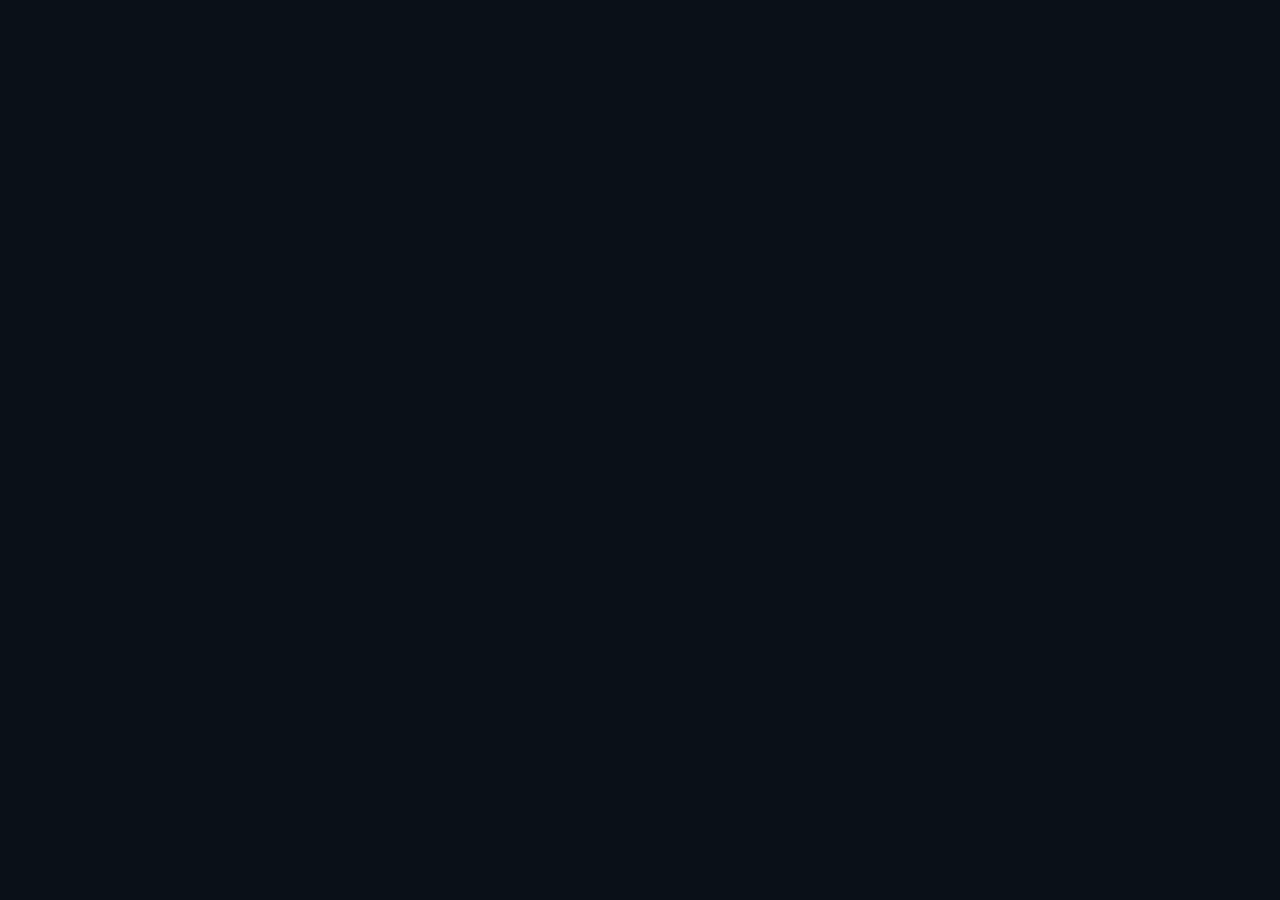
==== commit 20f9ab7b: "Add files via upload" ====
--- a/index.htm
+++ b/index.htm
@@ -1,660 +1,235 @@
 <!DOCTYPE html>
-<html lang="en-US" class="" itemtype="https://schema.org/WebPage" itemscope="" style="--scrollbar-offset: 19px;"><head>
-<meta http-equiv="content-type" content="text/html; charset=UTF-8">
-	<meta charset="UTF-8">
-	<meta name="viewport" content="width=device-width, initial-scale=1, minimum-scale=1">
-	<title></title>
-<meta name="robots" content="max-image-preview:large">
-	<style>img:is([sizes="auto" i], [sizes^="auto," i]) { contain-intrinsic-size: 3000px 1500px }</style>
-	<link rel="alternate" type="application/rss+xml" title=" » Feed" href="http://localhost/Adrien/?feed=rss2">
-<link rel="alternate" type="application/rss+xml" title=" » Comments Feed" href="http://localhost/Adrien/?feed=comments-rss2">
-			<script>document.documentElement.classList.remove( 'no-js' );</script>
-			<script>
-window._wpemojiSettings = {"baseUrl":"https:\/\/s.w.org\/images\/core\/emoji\/15.1.0\/72x72\/","ext":".png","svgUrl":"https:\/\/s.w.org\/images\/core\/emoji\/15.1.0\/svg\/","svgExt":".svg","source":{"concatemoji":"http:\/\/localhost\/Adrien\/wp-includes\/js\/wp-emoji-release.min.js?ver=6.8.1"}};
-/*! This file is auto-generated */
-!function(i,n){var o,s,e;function c(e){try{var t={supportTests:e,timestamp:(new Date).valueOf()};sessionStorage.setItem(o,JSON.stringify(t))}catch(e){}}function p(e,t,n){e.clearRect(0,0,e.canvas.width,e.canvas.height),e.fillText(t,0,0);var t=new Uint32Array(e.getImageData(0,0,e.canvas.width,e.canvas.height).data),r=(e.clearRect(0,0,e.canvas.width,e.canvas.height),e.fillText(n,0,0),new Uint32Array(e.getImageData(0,0,e.canvas.width,e.canvas.height).data));return t.every(function(e,t){return e===r[t]})}function u(e,t,n){switch(t){case"flag":return n(e,"\ud83c\udff3\ufe0f\u200d\u26a7\ufe0f","\ud83c\udff3\ufe0f\u200b\u26a7\ufe0f")?!1:!n(e,"\ud83c\uddfa\ud83c\uddf3","\ud83c\uddfa\u200b\ud83c\uddf3")&&!n(e,"\ud83c\udff4\udb40\udc67\udb40\udc62\udb40\udc65\udb40\udc6e\udb40\udc67\udb40\udc7f","\ud83c\udff4\u200b\udb40\udc67\u200b\udb40\udc62\u200b\udb40\udc65\u200b\udb40\udc6e\u200b\udb40\udc67\u200b\udb40\udc7f");case"emoji":return!n(e,"\ud83d\udc26\u200d\ud83d\udd25","\ud83d\udc26\u200b\ud83d\udd25")}return!1}function f(e,t,n){var r="undefined"!=typeof WorkerGlobalScope&&self instanceof WorkerGlobalScope?new OffscreenCanvas(300,150):i.createElement("canvas"),a=r.getContext("2d",{willReadFrequently:!0}),o=(a.textBaseline="top",a.font="600 32px Arial",{});return e.forEach(function(e){o[e]=t(a,e,n)}),o}function t(e){var t=i.createElement("script");t.src=e,t.defer=!0,i.head.appendChild(t)}"undefined"!=typeof Promise&&(o="wpEmojiSettingsSupports",s=["flag","emoji"],n.supports={everything:!0,everythingExceptFlag:!0},e=new Promise(function(e){i.addEventListener("DOMContentLoaded",e,{once:!0})}),new Promise(function(t){var n=function(){try{var e=JSON.parse(sessionStorage.getItem(o));if("object"==typeof e&&"number"==typeof e.timestamp&&(new Date).valueOf()<e.timestamp+604800&&"object"==typeof e.supportTests)return e.supportTests}catch(e){}return null}();if(!n){if("undefined"!=typeof Worker&&"undefined"!=typeof OffscreenCanvas&&"undefined"!=typeof URL&&URL.createObjectURL&&"undefined"!=typeof Blob)try{var e="postMessage("+f.toString()+"("+[JSON.stringify(s),u.toString(),p.toString()].join(",")+"));",r=new Blob([e],{type:"text/javascript"}),a=new Worker(URL.createObjectURL(r),{name:"wpTestEmojiSupports"});return void(a.onmessage=function(e){c(n=e.data),a.terminate(),t(n)})}catch(e){}c(n=f(s,u,p))}t(n)}).then(function(e){for(var t in e)n.supports[t]=e[t],n.supports.everything=n.supports.everything&&n.supports[t],"flag"!==t&&(n.supports.everythingExceptFlag=n.supports.everythingExceptFlag&&n.supports[t]);n.supports.everythingExceptFlag=n.supports.everythingExceptFlag&&!n.supports.flag,n.DOMReady=!1,n.readyCallback=function(){n.DOMReady=!0}}).then(function(){return e}).then(function(){var e;n.supports.everything||(n.readyCallback(),(e=n.source||{}).concatemoji?t(e.concatemoji):e.wpemoji&&e.twemoji&&(t(e.twemoji),t(e.wpemoji)))}))}((window,document),window._wpemojiSettings);
+<html lang="en" data-tsd-source="/src/routes/__root.tsx:105:5" style=""><head data-tsd-source="/src/routes/__root.tsx:106:7">
+<meta http-equiv="content-type" content="text/html; charset=UTF-8"><meta charset="utf-8"><meta name="viewport" content="width=device-width, initial-scale=1"><link rel="preload" as="image" href="Tsiory%20Adrien%20%E2%80%94%20Graphiste%20&amp;%20monteur%20vid%C3%A9oB_files/tsiory-portrait_K3sV.png"><link rel="preload" as="image" href="Tsiory%20Adrien%20%E2%80%94%20Graphiste%20&amp;%20monteur%20vid%C3%A9oB_files/hero-visual_K3sV.png"><link rel="preload" as="image" href="Tsiory%20Adrien%20%E2%80%94%20Graphiste%20&amp;%20monteur%20vid%C3%A9oB_files/about-portrait_K3sV.png"><link rel="preload" as="image" href="Tsiory%20Adrien%20%E2%80%94%20Graphiste%20&amp;%20monteur%20vid%C3%A9oB_files/deco-cheveux_K3sV.png"><link rel="preload" as="image" href="Tsiory%20Adrien%20%E2%80%94%20Graphiste%20&amp;%20monteur%20vid%C3%A9oB_files/logo-wordpress_K3sV.png"><link rel="preload" as="image" href="Tsiory%20Adrien%20%E2%80%94%20Graphiste%20&amp;%20monteur%20vid%C3%A9oB_files/logo-aftereffects_K3sV.png"><link rel="preload" as="image" href="Tsiory%20Adrien%20%E2%80%94%20Graphiste%20&amp;%20monteur%20vid%C3%A9oB_files/logo-photoshop_K3sV.png"><link rel="preload" as="image" href="Tsiory%20Adrien%20%E2%80%94%20Graphiste%20&amp;%20monteur%20vid%C3%A9oB_files/logo-illustrator_K3sV.png"><link rel="preload" as="image" href="Tsiory%20Adrien%20%E2%80%94%20Graphiste%20&amp;%20monteur%20vid%C3%A9oB_files/logo-indesign_K3sV.png"><link rel="preload" as="image" href="Tsiory%20Adrien%20%E2%80%94%20Graphiste%20&amp;%20monteur%20vid%C3%A9oB_files/logo-powerpoint_K3sV.png"><link rel="stylesheet" href="Tsiory%20Adrien%20%E2%80%94%20Graphiste%20&amp;%20monteur%20vid%C3%A9oB_files/styles-C7bpTR0e_K3sV.css" data-precedence="default"><link rel="preload" as="image" href="Tsiory%20Adrien%20%E2%80%94%20Graphiste%20&amp;%20monteur%20vid%C3%A9oB_files/logo-excel_K3sV.png"><link rel="preload" as="image" href="Tsiory%20Adrien%20%E2%80%94%20Graphiste%20&amp;%20monteur%20vid%C3%A9oB_files/logo-paint3d_K3sV.png"><title>Tsiory Adrien — Graphiste &amp; monteur vidéo</title><meta name="author" content="Lovable"><meta name="twitter:site" content="@Lovable"><meta name="description" content="Portfolio de Tsiory Adrien : logos, affiches, retouche d'images, montage vidéo et animations 3D. Photoshop, Illustrator, InDesign, After Effects, WordPress."><meta property="og:title" content="Tsiory Adrien — Graphiste &amp; monteur vidéo"><meta property="og:description" content="Portfolio de Tsiory Adrien : logos, affiches, retouche d'images, montage vidéo et animations 3D. Photoshop, Illustrator, InDesign, After Effects, WordPress."><meta property="og:type" content="website"><meta name="twitter:card" content="summary_large_image"><link rel="modulepreload" href="Tsiory%20Adrien%20%E2%80%94%20Graphiste%20&amp;%20monteur%20vid%C3%A9oB_files/index-G7mw7_KV_K3sV.js"><link rel="modulepreload" href="https://id-preview--b075d855-eb17-4a7a-b460-aa3d62b3d737.lovable.app/assets/routes-BfSLkoel.js"><link rel="icon" href="https://id-preview--b075d855-eb17-4a7a-b460-aa3d62b3d737.lovable.app/favicon.ico" type="image/x-icon">
+<style>
+	@font-face {
+		font-family: 'CameraPlainVariable';
+		src: url('https://cdn.gpteng.co/mcp-widgets/v1/fonts/CameraPlainVariable.woff2') format('woff2');
+		font-weight: 100 900;
+		font-style: normal;
+		font-display: swap;
+	}
+
+	#lovable-badge {
+		--badge-bg: #1b1b1b;
+		--badge-text: #c5c1b9;
+		--badge-text-hover: #dcdad5;
+		--badge-radius: 6px;
+		--badge-padding: 8px;
+		--badge-gap: 6px;
+		--badge-shadow: 
+			0 0 0 1px rgba(0, 0, 0, 0.88),
+			0 1px 0 0 rgba(0, 0, 0, 0.04),
+			0 2px 2px -1px rgba(0, 0, 0, 0.08),
+			0 4px 4px -2px rgba(0, 0, 0, 0.08),
+			0 8px 8px -4px rgba(0, 0, 0, 0.08),
+			0 16px 16px -8px rgba(0, 0, 0, 0.08);
+		--badge-transition-duration: 0.2s;
+		--badge-transition-easing: cubic-bezier(0.16, 1, 0.32, 1);
+		--focus-color: #575ECF;
+		--focus-offset: 2px;
+		--focus-width: 2px;
+		
+		position: fixed;
+		bottom: 12px;
+		right: 12px;
+		height: 24px;
+		display: flex;
+		align-items: center;
+		z-index: 1000000;
+		background-color: var(--badge-bg) !important;
+		color: var(--badge-text) !important;
+		border-radius: var(--badge-radius);
+		box-shadow: var(--badge-shadow) !important;
+		font-size: 12px;
+		font-family: CameraPlainVariable, "CameraPlainVariable Fallback", -apple-system, BlinkMacSystemFont, 'Segoe UI', Roboto, sans-serif;
+		font-weight: 400 !important;
+		text-transform: none !important;
+		font-feature-settings: normal !important;
+		transform: translateZ(0);
+		will-change: transform, opacity;
+	}
+
+	#lovable-badge-cta {
+		display: flex;
+		align-items: center;
+		gap: var(--badge-gap);
+		padding: 0 var(--badge-padding);
+		height: 100%;
+		color: inherit;
+		text-decoration: none;
+		white-space: nowrap;
+		border-radius: var(--badge-radius) 0 0 var(--badge-radius);
+		transition: 
+			background-color var(--badge-transition-duration) ease,
+			color var(--badge-transition-duration) ease,
+			transform 0.1s ease;
+	}
+
+	#lovable-badge-cta:hover {
+		background: rgba(255, 255, 255, 0.04);
+		color: var(--badge-text-hover);
+	}
+
+	#lovable-badge-cta:active {
+		transform: scale(0.98);
+	}
+
+	#lovable-badge-cta:focus {
+		outline: none;
+	}
+
+	#lovable-badge-cta:focus-visible {
+		outline: var(--focus-width) solid var(--focus-color);
+		outline-offset: var(--focus-offset);
+		z-index: 1;
+	}
+
+	#lovable-badge-text {
+		line-height: 1;
+	}
+
+	#lovable-badge-divider {
+		width: 1px;
+		height: 24px;
+		background-color: rgba(255, 255, 255, 0.04);
+		flex-shrink: 0;
+	}
+
+	#lovable-badge-close {
+		width: 24px;
+		height: 24px;
+		min-width: 24px;
+		min-height: 24px;
+		cursor: pointer;
+		background: none;
+		border: none;
+		padding: 0;
+		display: flex;
+		align-items: center;
+		justify-content: center;
+		border-radius: 0 var(--badge-radius) var(--badge-radius) 0;
+		flex-shrink: 0;
+		transition: 
+			background-color var(--badge-transition-duration) ease,
+			transform 0.1s ease;
+	}
+
+	#lovable-badge-close:hover {
+		background: rgba(255, 255, 255, 0.04);
+	}
+
+	#lovable-badge-close:active {
+		transform: scale(0.92);
+	}
+
+	#lovable-badge-close:focus {
+		outline: none;
+	}
+
+	#lovable-badge-close:focus-visible {
+		outline: var(--focus-width) solid var(--focus-color);
+		outline-offset: calc(var(--focus-offset) * -1);
+		z-index: 1;
+	}
+
+	#lovable-badge-close svg path {
+		fill: var(--badge-text);
+		transition: fill var(--badge-transition-duration) ease;
+	}
+
+	#lovable-badge-close:hover svg path {
+		fill: var(--badge-text-hover);
+	}
+
+	@media (prefers-reduced-motion: reduce) {
+		#lovable-badge-cta,
+		#lovable-badge-close,
+		#lovable-badge-close svg path {
+			transition: none;
+		}
+		
+		#lovable-badge-cta:active,
+		#lovable-badge-close:active {
+			transform: none;
+		}
+	}
+
+	@media (prefers-contrast: high) {
+		#lovable-badge {
+			--badge-bg: #000;
+			--badge-text: #fff;
+			--badge-text-hover: #fff;
+			border: 2px solid currentColor;
+		}
+		
+		#lovable-badge-cta:focus-visible,
+		#lovable-badge-close:focus-visible {
+			outline-width: 3px;
+		}
+	}
+</style>
+<meta name="twitter:title" content="Tsiory Adrien — Graphiste &amp;amp; monteur vidéo"><meta name="twitter:description" content="Portfolio de Tsiory Adrien : logos, affiches, retouche d&amp;#x27;images, montage vidéo et animations 3D. Photoshop, Illustrator, InDesign, After Effects, WordPress."><meta property="og:image" content="https://pub-bb2e103a32db4e198524a2e9ed8f35b4.r2.dev/c89ee071074fe5f522eddd5f03ecf390/id-preview-fde7582f--b075d855-eb17-4a7a-b460-aa3d62b3d737.lovable.app-1788014393197.png"><meta name="twitter:image" content="https://pub-bb2e103a32db4e198524a2e9ed8f35b4.r2.dev/c89ee071074fe5f522eddd5f03ecf390/id-preview-fde7582f--b075d855-eb17-4a7a-b460-aa3d62b3d737.lovable.app-1788014393197.png"></head><body data-tsd-source="/src/routes/__root.tsx:109:7"><!--$--><div class="min-h-screen bg-background text-foreground" data-tsd-source="/src/routes/index.tsx:31:5"><header class="fixed inset-x-0 top-0 z-50 flex justify-center px-4 py-4" data-tsd-source="/src/components/site-nav.tsx:33:5"><nav class="relative flex w-full max-w-3xl items-center justify-between gap-4 rounded-full border border-border bg-surface/80 px-4 py-2 backdrop-blur-md" data-tsd-source="/src/components/site-nav.tsx:34:7"><a href="#accueil" class="font-display text-sm font-bold tracking-widest uppercase text-gradient" data-tsd-source="/src/components/site-nav.tsx:35:9">Tsiory</a><ul class="hidden items-center gap-1 text-xs sm:flex sm:text-sm" data-tsd-source="/src/components/site-nav.tsx:43:9"><li data-tsd-source="/src/components/site-nav.tsx:45:13"><a href="#accueil" class="rounded-full px-3 py-1.5 text-muted-foreground transition-colors hover:bg-secondary hover:text-foreground" data-tsd-source="/src/components/site-nav.tsx:46:15">Accueil</a></li><li data-tsd-source="/src/components/site-nav.tsx:55:13"><a href="#apropos" class="rounded-full px-3 py-1.5 text-muted-foreground transition-colors hover:bg-secondary hover:text-foreground" data-tsd-source="/src/components/site-nav.tsx:56:15">À propos</a></li><li data-tsd-source="/src/components/site-nav.tsx:55:13"><a href="#competences" class="rounded-full px-3 py-1.5 text-muted-foreground transition-colors hover:bg-secondary hover:text-foreground" data-tsd-source="/src/components/site-nav.tsx:56:15">Compétences</a></li><li data-tsd-source="/src/components/site-nav.tsx:55:13"><a href="#exemples" class="rounded-full px-3 py-1.5 text-muted-foreground transition-colors hover:bg-secondary hover:text-foreground" data-tsd-source="/src/components/site-nav.tsx:56:15">Exemples</a></li><li data-tsd-source="/src/components/site-nav.tsx:64:11"><a href="#contact" aria-label="Contact" class="flex items-center gap-1 rounded-full px-3 py-1.5 text-muted-foreground transition-colors hover:bg-secondary hover:text-foreground" data-tsd-source="/src/components/site-nav.tsx:65:13"><svg xmlns="http://www.w3.org/2000/svg" width="24" height="24" viewBox="0 0 24 24" fill="none" stroke="currentColor" stroke-width="2" stroke-linecap="round" stroke-linejoin="round" class="lucide lucide-phone h-4 w-4" aria-hidden="true" data-tsd-source="/src/components/site-nav.tsx:70:15"><path d="M13.832 16.568a1 1 0 0 0 1.213-.303l.355-.465A2 2 0 0 1 17 15h3a2 2 0 0 1 2 2v3a2 2 0 0 1-2 2A18 18 0 0 1 2 4a2 2 0 0 1 2-2h3a2 2 0 0 1 2 2v3a2 2 0 0 1-.8 1.6l-.468.351a1 1 0 0 0-.292 1.233 14 14 0 0 0 6.392 6.384"></path></svg><span class="hidden sm:inline" data-tsd-source="/src/components/site-nav.tsx:71:15">Contact</span></a></li><li data-tsd-source="/src/components/site-nav.tsx:74:11"><a href="https://www.facebook.com/tsiory.adrien.5" target="_blank" rel="noopener noreferrer" aria-label="Facebook" class="flex items-center gap-1 rounded-full px-3 py-1.5 text-muted-foreground transition-colors hover:bg-secondary hover:text-foreground" data-tsd-source="/src/components/site-nav.tsx:75:13"><svg xmlns="http://www.w3.org/2000/svg" width="24" height="24" viewBox="0 0 24 24" fill="none" stroke="currentColor" stroke-width="2" stroke-linecap="round" stroke-linejoin="round" class="lucide lucide-facebook h-4 w-4" aria-hidden="true" data-tsd-source="/src/components/site-nav.tsx:82:15"><path d="M18 2h-3a5 5 0 0 0-5 5v3H7v4h3v8h4v-8h3l1-4h-4V7a1 1 0 0 1 1-1h3z"></path></svg><span class="hidden sm:inline" data-tsd-source="/src/components/site-nav.tsx:83:15">FB</span></a></li></ul><button type="button" aria-label="Ouvrir le menu" aria-expanded="false" class="grid h-8 w-8 place-items-center rounded-full text-muted-foreground transition-colors hover:bg-secondary hover:text-foreground sm:hidden" data-tsd-source="/src/components/site-nav.tsx:89:9"><svg xmlns="http://www.w3.org/2000/svg" width="24" height="24" viewBox="0 0 24 24" fill="none" stroke="currentColor" stroke-width="2" stroke-linecap="round" stroke-linejoin="round" class="lucide lucide-menu h-5 w-5" aria-hidden="true" data-tsd-source="/src/components/site-nav.tsx:96:47"><path d="M4 5h16"></path><path d="M4 12h16"></path><path d="M4 19h16"></path></svg></button></nav></header><main data-tsd-source="/src/routes/index.tsx:33:7"><section id="accueil" class="relative flex min-h-screen items-center overflow-hidden bg-hero px-6 pt-28 pb-16" data-tsd-source="/src/components/hero.tsx:5:5"><div class="mx-auto grid w-full max-w-6xl items-center gap-12 lg:grid-cols-2" data-tsd-source="/src/components/hero.tsx:9:7"><div data-tsd-source="/src/components/hero.tsx:10:9"><p class="font-display text-xs font-semibold tracking-[0.3em] uppercase text-primary" data-tsd-source="/src/components/hero.tsx:11:11">Bienvenue</p><h1 class="mt-4 font-display text-5xl leading-tight font-bold text-balance sm:text-6xl" data-tsd-source="/src/components/hero.tsx:14:11">Tsiory Adrien<span class="mt-2 block text-gradient" data-tsd-source="/src/components/hero.tsx:16:13">Graphiste &amp; monteur vidéo</span></h1><p class="mt-6 max-w-lg leading-relaxed text-muted-foreground" data-tsd-source="/src/components/hero.tsx:18:11">Logos,
+ affiches, retouches, montage vidéo et animations 3D. Je crée des 
+visuels modernes et impactants, pensés pour servir votre message.</p><div class="mt-8 flex flex-wrap gap-3" data-tsd-source="/src/components/hero.tsx:22:11"><a href="#exemples" class="rounded-full bg-primary px-6 py-3 text-sm font-semibold text-primary-foreground shadow-elevated transition-transform hover:-translate-y-0.5" data-tsd-source="/src/components/hero.tsx:23:13">Voir mes réalisations</a><a href="#apropos" class="rounded-full border border-border px-6 py-3 text-sm font-semibold text-foreground transition-colors hover:bg-secondary" data-tsd-source="/src/components/hero.tsx:29:13">Qui suis-je ?</a></div></div><div class="relative flex justify-center" data-tsd-source="/src/components/hero.tsx:38:9"><div class="absolute inset-0 -z-10 rounded-full bg-primary/20 blur-3xl" data-tsd-source="/src/components/hero.tsx:39:11"></div><img src="Tsiory%20Adrien%20%E2%80%94%20Graphiste%20&amp;%20monteur%20vid%C3%A9oB_files/tsiory-portrait_K3sV.png" alt="Portrait de Tsiory Adrien" class="max-h-[520px] w-auto object-contain drop-shadow-2xl" data-tsd-source="/src/components/hero.tsx:40:11"><img src="Tsiory%20Adrien%20%E2%80%94%20Graphiste%20&amp;%20monteur%20vid%C3%A9oB_files/hero-visual_K3sV.png" alt="Création graphique de Tsiory Adrien" class="absolute -bottom-6 -left-2 w-40 rounded-2xl border border-border bg-surface/60 p-2 backdrop-blur sm:w-56" data-tsd-source="/src/components/hero.tsx:45:11"></div></div></section><section id="apropos" class="relative px-6 py-24" data-tsd-source="/src/components/about.tsx:5:5"><div class="mx-auto grid max-w-6xl items-center gap-12 lg:grid-cols-[0.9fr_1.1fr]" data-tsd-source="/src/components/about.tsx:6:7"><div class="relative" data-tsd-source="/src/components/about.tsx:7:9"><img src="Tsiory%20Adrien%20%E2%80%94%20Graphiste%20&amp;%20monteur%20vid%C3%A9oB_files/about-portrait_K3sV.png" alt="Tsiory Adrien au travail" class="w-full rounded-3xl border border-border bg-surface object-cover" data-tsd-source="/src/components/about.tsx:8:11"><img src="Tsiory%20Adrien%20%E2%80%94%20Graphiste%20&amp;%20monteur%20vid%C3%A9oB_files/deco-cheveux_K3sV.png" alt="Illustration retouche photo" class="absolute -right-4 -bottom-8 hidden w-40 rounded-2xl border border-border bg-surface p-2 sm:block" data-tsd-source="/src/components/about.tsx:13:11"></div><div data-tsd-source="/src/components/about.tsx:20:9"><p class="font-display text-xs font-semibold tracking-[0.3em] uppercase text-primary" data-tsd-source="/src/components/about.tsx:21:11">À propos</p><h2 class="mt-3 font-display text-4xl font-bold text-balance sm:text-5xl" data-tsd-source="/src/components/about.tsx:24:11">Qui suis-je ?</h2><div class="mt-6 space-y-4 leading-relaxed text-muted-foreground" data-tsd-source="/src/components/about.tsx:27:11"><p data-tsd-source="/src/components/about.tsx:28:13">Je m'appelle <strong class="text-foreground" data-tsd-source="/src/components/about.tsx:29:28">Tsiory Adrien</strong> et je suis un professionnel <strong class="text-foreground" data-tsd-source="/src/components/about.tsx:30:40">polyvalent</strong> <!-- -->dans le domaine du digital et de la création visuelle.</p><p data-tsd-source="/src/components/about.tsx:33:13">J'ai travaillé comme<!-- --> <strong class="text-foreground" data-tsd-source="/src/components/about.tsx:35:15">opérateur en ligne</strong>, spécialisé dans l'annotation et la segmentation d'images. En parallèle, je suis<!-- --> <strong class="text-foreground" data-tsd-source="/src/components/about.tsx:37:15">graphiste</strong> avec une expertise en Photoshop, Illustrator et InDesign, ainsi qu'en montage vidéo et en création de sites web (WordPress).</p><p data-tsd-source="/src/components/about.tsx:41:13">Passionné
+ par le design et les nouvelles technologies, j'aime créer des visuels 
+impactants, modernes et adaptés aux besoins des clients.</p></div><ul class="mt-8 flex flex-wrap gap-2" data-tsd-source="/src/components/about.tsx:46:11"><li class="rounded-full border border-border bg-surface px-4 py-2 text-sm text-surface-foreground" data-tsd-source="/src/components/about.tsx:49:17">Sens du détail</li><li class="rounded-full border border-border bg-surface px-4 py-2 text-sm text-surface-foreground" data-tsd-source="/src/components/about.tsx:49:17">Créativité</li><li class="rounded-full border border-border bg-surface px-4 py-2 text-sm text-surface-foreground" data-tsd-source="/src/components/about.tsx:49:17">Curiosité</li><li class="rounded-full border border-border bg-surface px-4 py-2 text-sm text-surface-foreground" data-tsd-source="/src/components/about.tsx:49:17">Autonome &amp; collaboratif</li></ul></div></div></section><section id="competences" class="relative px-6 py-24" data-tsd-source="/src/components/skills.tsx:5:5"><div class="mx-auto max-w-6xl" data-tsd-source="/src/components/skills.tsx:6:7"><p class="font-display text-xs font-semibold tracking-[0.3em] uppercase text-primary" data-tsd-source="/src/components/skills.tsx:7:9">Compétences</p><h2 class="mt-3 max-w-2xl font-display text-4xl font-bold text-balance sm:text-5xl" data-tsd-source="/src/components/skills.tsx:10:9">Les outils que je maîtrise au quotidien</h2><div class="mt-12 grid gap-4 sm:grid-cols-2" data-tsd-source="/src/components/skills.tsx:14:9"><div class="rounded-2xl border border-border bg-surface p-5 transition-colors hover:border-primary/50" data-tsd-source="/src/components/skills.tsx:16:13"><div class="flex items-center justify-between gap-4" data-tsd-source="/src/components/skills.tsx:20:15"><img src="Tsiory%20Adrien%20%E2%80%94%20Graphiste%20&amp;%20monteur%20vid%C3%A9oB_files/logo-wordpress_K3sV.png" alt="Logo WordPress" class="h-8 w-auto max-w-[140px] object-contain" data-tsd-source="/src/components/skills.tsx:21:17"><span class="text-xs font-semibold tracking-wide uppercase text-primary" data-tsd-source="/src/components/skills.tsx:26:17">Bien</span></div><div class="mt-4 flex items-center gap-3" data-tsd-source="/src/components/skills.tsx:30:15"><div class="h-2 flex-1 overflow-hidden rounded-full bg-secondary" data-tsd-source="/src/components/skills.tsx:31:17"><div class="h-full rounded-full bg-primary" style="width:75%" data-tsd-source="/src/components/skills.tsx:32:19"></div></div><span class="w-10 text-right text-sm text-muted-foreground" data-tsd-source="/src/components/skills.tsx:37:17">75<!-- -->%</span></div><p class="mt-3 text-sm text-muted-foreground" data-tsd-source="/src/components/skills.tsx:41:15">WordPress</p></div><div class="rounded-2xl border border-border bg-surface p-5 transition-colors hover:border-primary/50" data-tsd-source="/src/components/skills.tsx:16:13"><div class="flex items-center justify-between gap-4" data-tsd-source="/src/components/skills.tsx:20:15"><img src="Tsiory%20Adrien%20%E2%80%94%20Graphiste%20&amp;%20monteur%20vid%C3%A9oB_files/logo-aftereffects_K3sV.png" alt="Logo After Effects" class="h-8 w-auto max-w-[140px] object-contain" data-tsd-source="/src/components/skills.tsx:21:17"><span class="text-xs font-semibold tracking-wide uppercase text-primary" data-tsd-source="/src/components/skills.tsx:26:17">Bien</span></div><div class="mt-4 flex items-center gap-3" data-tsd-source="/src/components/skills.tsx:30:15"><div class="h-2 flex-1 overflow-hidden rounded-full bg-secondary" data-tsd-source="/src/components/skills.tsx:31:17"><div class="h-full rounded-full bg-primary" style="width:75%" data-tsd-source="/src/components/skills.tsx:32:19"></div></div><span class="w-10 text-right text-sm text-muted-foreground" data-tsd-source="/src/components/skills.tsx:37:17">75<!-- -->%</span></div><p class="mt-3 text-sm text-muted-foreground" data-tsd-source="/src/components/skills.tsx:41:15">After Effects</p></div><div class="rounded-2xl border border-border bg-surface p-5 transition-colors hover:border-primary/50" data-tsd-source="/src/components/skills.tsx:16:13"><div class="flex items-center justify-between gap-4" data-tsd-source="/src/components/skills.tsx:20:15"><img src="Tsiory%20Adrien%20%E2%80%94%20Graphiste%20&amp;%20monteur%20vid%C3%A9oB_files/logo-photoshop_K3sV.png" alt="Logo Photoshop" class="h-8 w-auto max-w-[140px] object-contain" data-tsd-source="/src/components/skills.tsx:21:17"><span class="text-xs font-semibold tracking-wide uppercase text-primary" data-tsd-source="/src/components/skills.tsx:26:17">Expert</span></div><div class="mt-4 flex items-center gap-3" data-tsd-source="/src/components/skills.tsx:30:15"><div class="h-2 flex-1 overflow-hidden rounded-full bg-secondary" data-tsd-source="/src/components/skills.tsx:31:17"><div class="h-full rounded-full bg-primary" style="width:90%" data-tsd-source="/src/components/skills.tsx:32:19"></div></div><span class="w-10 text-right text-sm text-muted-foreground" data-tsd-source="/src/components/skills.tsx:37:17">90<!-- -->%</span></div><p class="mt-3 text-sm text-muted-foreground" data-tsd-source="/src/components/skills.tsx:41:15">Photoshop</p></div><div class="rounded-2xl border border-border bg-surface p-5 transition-colors hover:border-primary/50" data-tsd-source="/src/components/skills.tsx:16:13"><div class="flex items-center justify-between gap-4" data-tsd-source="/src/components/skills.tsx:20:15"><img src="Tsiory%20Adrien%20%E2%80%94%20Graphiste%20&amp;%20monteur%20vid%C3%A9oB_files/logo-illustrator_K3sV.png" alt="Logo Illustrator" class="h-8 w-auto max-w-[140px] object-contain" data-tsd-source="/src/components/skills.tsx:21:17"><span class="text-xs font-semibold tracking-wide uppercase text-primary" data-tsd-source="/src/components/skills.tsx:26:17">Très bien</span></div><div class="mt-4 flex items-center gap-3" data-tsd-source="/src/components/skills.tsx:30:15"><div class="h-2 flex-1 overflow-hidden rounded-full bg-secondary" data-tsd-source="/src/components/skills.tsx:31:17"><div class="h-full rounded-full bg-primary" style="width:85%" data-tsd-source="/src/components/skills.tsx:32:19"></div></div><span class="w-10 text-right text-sm text-muted-foreground" data-tsd-source="/src/components/skills.tsx:37:17">85<!-- -->%</span></div><p class="mt-3 text-sm text-muted-foreground" data-tsd-source="/src/components/skills.tsx:41:15">Illustrator</p></div><div class="rounded-2xl border border-border bg-surface p-5 transition-colors hover:border-primary/50" data-tsd-source="/src/components/skills.tsx:16:13"><div class="flex items-center justify-between gap-4" data-tsd-source="/src/components/skills.tsx:20:15"><img src="Tsiory%20Adrien%20%E2%80%94%20Graphiste%20&amp;%20monteur%20vid%C3%A9oB_files/logo-indesign_K3sV.png" alt="Logo InDesign" class="h-8 w-auto max-w-[140px] object-contain" data-tsd-source="/src/components/skills.tsx:21:17"><span class="text-xs font-semibold tracking-wide uppercase text-primary" data-tsd-source="/src/components/skills.tsx:26:17">Bien</span></div><div class="mt-4 flex items-center gap-3" data-tsd-source="/src/components/skills.tsx:30:15"><div class="h-2 flex-1 overflow-hidden rounded-full bg-secondary" data-tsd-source="/src/components/skills.tsx:31:17"><div class="h-full rounded-full bg-primary" style="width:75%" data-tsd-source="/src/components/skills.tsx:32:19"></div></div><span class="w-10 text-right text-sm text-muted-foreground" data-tsd-source="/src/components/skills.tsx:37:17">75<!-- -->%</span></div><p class="mt-3 text-sm text-muted-foreground" data-tsd-source="/src/components/skills.tsx:41:15">InDesign</p></div><div class="rounded-2xl border border-border bg-surface p-5 transition-colors hover:border-primary/50" data-tsd-source="/src/components/skills.tsx:16:13"><div class="flex items-center justify-between gap-4" data-tsd-source="/src/components/skills.tsx:20:15"><img src="Tsiory%20Adrien%20%E2%80%94%20Graphiste%20&amp;%20monteur%20vid%C3%A9oB_files/logo-powerpoint_K3sV.png" alt="Logo PowerPoint" class="h-8 w-auto max-w-[140px] object-contain" data-tsd-source="/src/components/skills.tsx:21:17"><span class="text-xs font-semibold tracking-wide uppercase text-primary" data-tsd-source="/src/components/skills.tsx:26:17">Expert</span></div><div class="mt-4 flex items-center gap-3" data-tsd-source="/src/components/skills.tsx:30:15"><div class="h-2 flex-1 overflow-hidden rounded-full bg-secondary" data-tsd-source="/src/components/skills.tsx:31:17"><div class="h-full rounded-full bg-primary" style="width:95%" data-tsd-source="/src/components/skills.tsx:32:19"></div></div><span class="w-10 text-right text-sm text-muted-foreground" data-tsd-source="/src/components/skills.tsx:37:17">95<!-- -->%</span></div><p class="mt-3 text-sm text-muted-foreground" data-tsd-source="/src/components/skills.tsx:41:15">PowerPoint</p></div><div class="rounded-2xl border border-border bg-surface p-5 transition-colors hover:border-primary/50" data-tsd-source="/src/components/skills.tsx:16:13"><div class="flex items-center justify-between gap-4" data-tsd-source="/src/components/skills.tsx:20:15"><img src="Tsiory%20Adrien%20%E2%80%94%20Graphiste%20&amp;%20monteur%20vid%C3%A9oB_files/logo-excel_K3sV.png" alt="Logo Excel" class="h-8 w-auto max-w-[140px] object-contain" data-tsd-source="/src/components/skills.tsx:21:17"><span class="text-xs font-semibold tracking-wide uppercase text-primary" data-tsd-source="/src/components/skills.tsx:26:17">Assez bien</span></div><div class="mt-4 flex items-center gap-3" data-tsd-source="/src/components/skills.tsx:30:15"><div class="h-2 flex-1 overflow-hidden rounded-full bg-secondary" data-tsd-source="/src/components/skills.tsx:31:17"><div class="h-full rounded-full bg-primary" style="width:50%" data-tsd-source="/src/components/skills.tsx:32:19"></div></div><span class="w-10 text-right text-sm text-muted-foreground" data-tsd-source="/src/components/skills.tsx:37:17">50<!-- -->%</span></div><p class="mt-3 text-sm text-muted-foreground" data-tsd-source="/src/components/skills.tsx:41:15">Excel</p></div><div class="rounded-2xl border border-border bg-surface p-5 transition-colors hover:border-primary/50" data-tsd-source="/src/components/skills.tsx:16:13"><div class="flex items-center justify-between gap-4" data-tsd-source="/src/components/skills.tsx:20:15"><img src="Tsiory%20Adrien%20%E2%80%94%20Graphiste%20&amp;%20monteur%20vid%C3%A9oB_files/logo-paint3d_K3sV.png" alt="Logo Paint 3D" class="h-8 w-auto max-w-[140px] object-contain" data-tsd-source="/src/components/skills.tsx:21:17"><span class="text-xs font-semibold tracking-wide uppercase text-primary" data-tsd-source="/src/components/skills.tsx:26:17">Assez bien</span></div><div class="mt-4 flex items-center gap-3" data-tsd-source="/src/components/skills.tsx:30:15"><div class="h-2 flex-1 overflow-hidden rounded-full bg-secondary" data-tsd-source="/src/components/skills.tsx:31:17"><div class="h-full rounded-full bg-primary" style="width:50%" data-tsd-source="/src/components/skills.tsx:32:19"></div></div><span class="w-10 text-right text-sm text-muted-foreground" data-tsd-source="/src/components/skills.tsx:37:17">50<!-- -->%</span></div><p class="mt-3 text-sm text-muted-foreground" data-tsd-source="/src/components/skills.tsx:41:15">Paint 3D</p></div></div></div></section><section id="exemples" class="relative px-6 py-24" data-tsd-source="/src/components/examples.tsx:62:5"><div class="mx-auto max-w-6xl" data-tsd-source="/src/components/examples.tsx:63:7"><p class="font-display text-xs font-semibold tracking-[0.3em] uppercase text-primary" data-tsd-source="/src/components/examples.tsx:64:9">Exemples</p><h2 class="mt-3 max-w-2xl font-display text-4xl font-bold text-balance sm:text-5xl" data-tsd-source="/src/components/examples.tsx:67:9">Un aperçu de mes réalisations</h2><div class="mt-14 space-y-16" data-tsd-source="/src/components/examples.tsx:71:9"><div id="logos" class="scroll-mt-28" data-tsd-source="/src/components/examples.tsx:17:5"><div class="flex flex-wrap items-end justify-between gap-3" data-tsd-source="/src/components/examples.tsx:18:7"><h3 class="font-display text-2xl font-semibold sm:text-3xl" data-tsd-source="/src/components/examples.tsx:19:9">Logos</h3><span class="text-xs font-semibold tracking-[0.25em] uppercase text-primary" data-tsd-source="/src/components/examples.tsx:20:9">Identité</span></div><div class="mt-6 grid gap-5 sm:grid-cols-2 lg:grid-cols-3" data-tsd-source="/src/components/examples.tsx:24:7"><figure class="group overflow-hidden rounded-3xl border border-border bg-surface" data-tsd-source="/src/components/examples.tsx:26:11"><div class="relative overflow-hidden bg-background/40 aspect-[4/3]" data-tsd-source="/src/components/examples.tsx:30:13"><img src="Tsiory%20Adrien%20%E2%80%94%20Graphiste%20&amp;%20monteur%20vid%C3%A9oB_files/logo-viva_K3sV.png" alt="Viva" class="h-full w-full object-contain transition-transform duration-500 group-hover:scale-105" data-tsd-source="/src/components/examples.tsx:36:17" data-savepage-loading="lazy"></div><figcaption class="p-4 text-sm text-muted-foreground" data-tsd-source="/src/components/examples.tsx:52:13">Viva</figcaption></figure><figure class="group overflow-hidden rounded-3xl border border-border bg-surface" data-tsd-source="/src/components/examples.tsx:26:11"><div class="relative overflow-hidden bg-background/40 aspect-[4/3]" data-tsd-source="/src/components/examples.tsx:30:13"><img src="Tsiory%20Adrien%20%E2%80%94%20Graphiste%20&amp;%20monteur%20vid%C3%A9oB_files/logo-etoiles_K3sV.png" alt="Étoiles Adr" class="h-full w-full object-contain transition-transform duration-500 group-hover:scale-105" data-tsd-source="/src/components/examples.tsx:36:17" data-savepage-loading="lazy"></div><figcaption class="p-4 text-sm text-muted-foreground" data-tsd-source="/src/components/examples.tsx:52:13">Étoiles Adr</figcaption></figure><figure class="group overflow-hidden rounded-3xl border border-border bg-surface" data-tsd-source="/src/components/examples.tsx:26:11"><div class="relative overflow-hidden bg-background/40 aspect-[4/3]" data-tsd-source="/src/components/examples.tsx:30:13"><img src="Tsiory%20Adrien%20%E2%80%94%20Graphiste%20&amp;%20monteur%20vid%C3%A9oB_files/logo-tsiory-adrien_K3sV.png" alt="Tsiory Adrien" class="h-full w-full object-contain transition-transform duration-500 group-hover:scale-105" data-tsd-source="/src/components/examples.tsx:36:17" data-savepage-loading="lazy"></div><figcaption class="p-4 text-sm text-muted-foreground" data-tsd-source="/src/components/examples.tsx:52:13">Tsiory Adrien</figcaption></figure></div></div><div id="images" class="scroll-mt-28" data-tsd-source="/src/components/examples.tsx:17:5"><div class="flex flex-wrap items-end justify-between gap-3" data-tsd-source="/src/components/examples.tsx:18:7"><h3 class="font-display text-2xl font-semibold sm:text-3xl" data-tsd-source="/src/components/examples.tsx:19:9">Images</h3><span class="text-xs font-semibold tracking-[0.25em] uppercase text-primary" data-tsd-source="/src/components/examples.tsx:20:9">Graphisme</span></div><div class="mt-6 grid gap-5 sm:grid-cols-2 lg:grid-cols-3" data-tsd-source="/src/components/examples.tsx:24:7"><figure class="group overflow-hidden rounded-3xl border border-border bg-surface" data-tsd-source="/src/components/examples.tsx:26:11"><div class="relative overflow-hidden bg-background/40 aspect-[4/3]" data-tsd-source="/src/components/examples.tsx:30:13"><img src="Tsiory%20Adrien%20%E2%80%94%20Graphiste%20&amp;%20monteur%20vid%C3%A9oB_files/image-cocavo_K3sV.png" alt="Cocavo" class="h-full w-full object-contain transition-transform duration-500 group-hover:scale-105" data-tsd-source="/src/components/examples.tsx:36:17" data-savepage-loading="lazy"></div><figcaption class="p-4 text-sm text-muted-foreground" data-tsd-source="/src/components/examples.tsx:52:13">Cocavo</figcaption></figure><figure class="group overflow-hidden rounded-3xl border border-border bg-surface" data-tsd-source="/src/components/examples.tsx:26:11"><div class="relative overflow-hidden bg-background/40 aspect-[4/3]" data-tsd-source="/src/components/examples.tsx:30:13"><img src="Tsiory%20Adrien%20%E2%80%94%20Graphiste%20&amp;%20monteur%20vid%C3%A9oB_files/image-arona_K3sV.png" alt="Arona Concept Kely" class="h-full w-full object-contain transition-transform duration-500 group-hover:scale-105" data-tsd-source="/src/components/examples.tsx:36:17" data-savepage-loading="lazy"></div><figcaption class="p-4 text-sm text-muted-foreground" data-tsd-source="/src/components/examples.tsx:52:13">Arona Concept Kely</figcaption></figure><figure class="group overflow-hidden rounded-3xl border border-border bg-surface" data-tsd-source="/src/components/examples.tsx:26:11"><div class="relative overflow-hidden bg-background/40 aspect-[4/3]" data-tsd-source="/src/components/examples.tsx:30:13"><img src="Tsiory%20Adrien%20%E2%80%94%20Graphiste%20&amp;%20monteur%20vid%C3%A9oB_files/image-lll_K3sV.png" alt="Composition LLL" class="h-full w-full object-contain transition-transform duration-500 group-hover:scale-105" data-tsd-source="/src/components/examples.tsx:36:17" data-savepage-loading="lazy"></div><figcaption class="p-4 text-sm text-muted-foreground" data-tsd-source="/src/components/examples.tsx:52:13">Composition LLL</figcaption></figure></div></div><div id="videos" class="scroll-mt-28" data-tsd-source="/src/components/examples.tsx:17:5"><div class="flex flex-wrap items-end justify-between gap-3" data-tsd-source="/src/components/examples.tsx:18:7"><h3 class="font-display text-2xl font-semibold sm:text-3xl" data-tsd-source="/src/components/examples.tsx:19:9">Vidéos</h3><span class="text-xs font-semibold tracking-[0.25em] uppercase text-primary" data-tsd-source="/src/components/examples.tsx:20:9">Montage</span></div><div class="mt-6 grid gap-5 sm:grid-cols-2 lg:grid-cols-3" data-tsd-source="/src/components/examples.tsx:24:7"><figure class="group overflow-hidden rounded-3xl border border-border bg-surface" data-tsd-source="/src/components/examples.tsx:26:11"><div class="relative overflow-hidden bg-background/40 aspect-[9/16]" data-tsd-source="/src/components/examples.tsx:30:13"><video src="Tsiory%20Adrien%20%E2%80%94%20Graphiste%20&amp;%20monteur%20vid%C3%A9oB_files/video-logs-tsiory_K3sV.mp4" controls="controls" playsinline="" preload="metadata" class="h-full w-full object-contain" data-tsd-source="/src/components/examples.tsx:43:17"></video></div><figcaption class="p-4 text-sm text-muted-foreground" data-tsd-source="/src/components/examples.tsx:52:13">Logos animés</figcaption></figure><figure class="group overflow-hidden rounded-3xl border border-border bg-surface" data-tsd-source="/src/components/examples.tsx:26:11"><div class="relative overflow-hidden bg-background/40 aspect-[9/16]" data-tsd-source="/src/components/examples.tsx:30:13"><video src="Tsiory%20Adrien%20%E2%80%94%20Graphiste%20&amp;%20monteur%20vid%C3%A9oB_files/video-boitez_K3sV.mp4" controls="controls" playsinline="" preload="metadata" class="h-full w-full object-contain" data-tsd-source="/src/components/examples.tsx:43:17"></video></div><figcaption class="p-4 text-sm text-muted-foreground" data-tsd-source="/src/components/examples.tsx:52:13">Boîte produit</figcaption></figure><figure class="group overflow-hidden rounded-3xl border border-border bg-surface" data-tsd-source="/src/components/examples.tsx:26:11"><div class="relative overflow-hidden bg-background/40 aspect-[9/16]" data-tsd-source="/src/components/examples.tsx:30:13"><video src="Tsiory%20Adrien%20%E2%80%94%20Graphiste%20&amp;%20monteur%20vid%C3%A9oB_files/video-bisky_K3sV.mp4" controls="controls" playsinline="" preload="metadata" class="h-full w-full object-contain" data-tsd-source="/src/components/examples.tsx:43:17"></video></div><figcaption class="p-4 text-sm text-muted-foreground" data-tsd-source="/src/components/examples.tsx:52:13">Bisky</figcaption></figure><figure class="group overflow-hidden rounded-3xl border border-border bg-surface" data-tsd-source="/src/components/examples.tsx:26:11"><div class="relative overflow-hidden bg-background/40 aspect-[9/16]" data-tsd-source="/src/components/examples.tsx:30:13"><video src="Tsiory%20Adrien%20%E2%80%94%20Graphiste%20&amp;%20monteur%20vid%C3%A9oB_files/video-fruits_K3sV.mp4" controls="controls" playsinline="" preload="metadata" class="h-full w-full object-contain" data-tsd-source="/src/components/examples.tsx:43:17"></video></div><figcaption class="p-4 text-sm text-muted-foreground" data-tsd-source="/src/components/examples.tsx:52:13">Fruits</figcaption></figure></div></div><div id="animations" class="scroll-mt-28" data-tsd-source="/src/components/examples.tsx:17:5"><div class="flex flex-wrap items-end justify-between gap-3" data-tsd-source="/src/components/examples.tsx:18:7"><h3 class="font-display text-2xl font-semibold sm:text-3xl" data-tsd-source="/src/components/examples.tsx:19:9">Autres animations</h3><span class="text-xs font-semibold tracking-[0.25em] uppercase text-primary" data-tsd-source="/src/components/examples.tsx:20:9">Motion 3D</span></div><div class="mt-6 grid gap-5 sm:grid-cols-2 lg:grid-cols-3" data-tsd-source="/src/components/examples.tsx:24:7"><figure class="group overflow-hidden rounded-3xl border border-border bg-surface" data-tsd-source="/src/components/examples.tsx:26:11"><div class="relative overflow-hidden bg-background/40 aspect-[4/3]" data-tsd-source="/src/components/examples.tsx:30:13"><video src="Tsiory%20Adrien%20%E2%80%94%20Graphiste%20&amp;%20monteur%20vid%C3%A9oB_files/anim-batch_K3sV.mp4" controls="controls" playsinline="" preload="metadata" class="h-full w-full object-contain" data-tsd-source="/src/components/examples.tsx:43:17"></video></div><figcaption class="p-4 text-sm text-muted-foreground" data-tsd-source="/src/components/examples.tsx:52:13">Batch process</figcaption></figure><figure class="group overflow-hidden rounded-3xl border border-border bg-surface" data-tsd-source="/src/components/examples.tsx:26:11"><div class="relative overflow-hidden bg-background/40 aspect-[4/3]" data-tsd-source="/src/components/examples.tsx:30:13"><video src="Tsiory%20Adrien%20%E2%80%94%20Graphiste%20&amp;%20monteur%20vid%C3%A9oB_files/anim-batch-1_K3sV.mp4" controls="controls" playsinline="" preload="metadata" class="h-full w-full object-contain" data-tsd-source="/src/components/examples.tsx:43:17"></video></div><figcaption class="p-4 text-sm text-muted-foreground" data-tsd-source="/src/components/examples.tsx:52:13">Batch process II</figcaption></figure><figure class="group overflow-hidden rounded-3xl border border-border bg-surface" data-tsd-source="/src/components/examples.tsx:26:11"><div class="relative overflow-hidden bg-background/40 aspect-[4/3]" data-tsd-source="/src/components/examples.tsx:30:13"><video src="Tsiory%20Adrien%20%E2%80%94%20Graphiste%20&amp;%20monteur%20vid%C3%A9oB_files/anim-batch-2_K3sV.mp4" controls="controls" playsinline="" preload="metadata" class="h-full w-full object-contain" data-tsd-source="/src/components/examples.tsx:43:17"></video></div><figcaption class="p-4 text-sm text-muted-foreground" data-tsd-source="/src/components/examples.tsx:52:13">Batch process III</figcaption></figure><figure class="group overflow-hidden rounded-3xl border border-border bg-surface" data-tsd-source="/src/components/examples.tsx:26:11"><div class="relative overflow-hidden bg-background/40 aspect-[4/3]" data-tsd-source="/src/components/examples.tsx:30:13"><video src="Tsiory%20Adrien%20%E2%80%94%20Graphiste%20&amp;%20monteur%20vid%C3%A9oB_files/anim-ss-adr_K3sV.mp4" controls="controls" playsinline="" preload="metadata" class="h-full w-full object-contain" data-tsd-source="/src/components/examples.tsx:43:17"></video></div><figcaption class="p-4 text-sm text-muted-foreground" data-tsd-source="/src/components/examples.tsx:52:13">SS Adr</figcaption></figure><figure class="group overflow-hidden rounded-3xl border border-border bg-surface" data-tsd-source="/src/components/examples.tsx:26:11"><div class="relative overflow-hidden bg-background/40 aspect-[4/3]" data-tsd-source="/src/components/examples.tsx:30:13"><video src="Tsiory%20Adrien%20%E2%80%94%20Graphiste%20&amp;%20monteur%20vid%C3%A9oB_files/anim-tele_K3sV.mp4" controls="controls" playsinline="" preload="metadata" class="h-full w-full object-contain" data-tsd-source="/src/components/examples.tsx:43:17"></video></div><figcaption class="p-4 text-sm text-muted-foreground" data-tsd-source="/src/components/examples.tsx:52:13">Télé 3D</figcaption></figure></div></div></div><div class="mt-16 grid gap-6 rounded-3xl border border-border bg-surface p-6 sm:grid-cols-[1fr_auto] sm:items-center" data-tsd-source="/src/components/examples.tsx:83:9"><div data-tsd-source="/src/components/examples.tsx:84:11"><p class="font-display text-lg font-semibold" data-tsd-source="/src/components/examples.tsx:85:13">NB</p><p class="mt-2 text-sm leading-relaxed text-muted-foreground" data-tsd-source="/src/components/examples.tsx:86:13">Certaines vidéos et animations sont optimisées pour une lecture sur smartphone — voici un exemple à voir en vertical.</p><img src="Tsiory%20Adrien%20%E2%80%94%20Graphiste%20&amp;%20monteur%20vid%C3%A9oB_files/nb-visual_K3sV.png" alt="Aperçu des formats mobiles" class="mt-4 w-full max-w-sm rounded-2xl border border-border" data-tsd-source="/src/components/examples.tsx:90:13" data-savepage-loading="lazy"></div><video src="Tsiory%20Adrien%20%E2%80%94%20Graphiste%20&amp;%20monteur%20vid%C3%A9oB_files/video-phone_K3sV.mp4" controls="controls" playsinline="" preload="metadata" class="mx-auto aspect-[9/16] w-48 rounded-2xl border border-border bg-background object-contain" data-tsd-source="/src/components/examples.tsx:97:11"></video></div></div></section><section id="contact" class="px-6 py-24" data-tsd-source="/src/components/contact.tsx:19:5"><div class="mx-auto max-w-6xl" data-tsd-source="/src/components/contact.tsx:20:7"><div class="mb-12 text-center" data-tsd-source="/src/components/contact.tsx:21:9"><p class="font-display text-xs font-semibold tracking-[0.3em] uppercase text-primary" data-tsd-source="/src/components/contact.tsx:22:11">Contact</p><h2 class="mt-3 font-display text-4xl font-bold text-balance sm:text-5xl" data-tsd-source="/src/components/contact.tsx:25:11">Travaillons <span class="text-gradient" data-tsd-source="/src/components/contact.tsx:26:25">ensemble</span></h2><p class="mx-auto mt-4 max-w-xl text-muted-foreground" data-tsd-source="/src/components/contact.tsx:28:11">Vous
+ avez un projet graphique, une vidéo à monter, un site à créer ou une 
+candidature à envoyer ? Envoyez-moi un message : le formulaire ouvre 
+directement votre messagerie avec mon adresse en destinataire.</p></div><div class="grid gap-8 lg:grid-cols-2" data-tsd-source="/src/components/contact.tsx:34:9"><div class="space-y-6" data-tsd-source="/src/components/contact.tsx:35:11"><div class="flex items-start gap-4 rounded-2xl border border-border bg-surface/50 p-5" data-tsd-source="/src/components/contact.tsx:36:13"><div class="flex h-11 w-11 shrink-0 items-center justify-center rounded-full bg-primary/10 text-primary" data-tsd-source="/src/components/contact.tsx:37:15"><svg xmlns="http://www.w3.org/2000/svg" width="24" height="24" viewBox="0 0 24 24" fill="none" stroke="currentColor" stroke-width="2" stroke-linecap="round" stroke-linejoin="round" class="lucide lucide-mail h-5 w-5" aria-hidden="true" data-tsd-source="/src/components/contact.tsx:38:17"><path d="m22 7-8.991 5.727a2 2 0 0 1-2.009 0L2 7"></path><rect x="2" y="4" width="20" height="16" rx="2"></rect></svg></div><div data-tsd-source="/src/components/contact.tsx:40:15"><h3 class="font-display font-semibold" data-tsd-source="/src/components/contact.tsx:41:17">Email</h3><a href="mailto:tsioryadrien1830@gmail.com" class="text-sm text-muted-foreground transition-colors hover:text-primary" data-tsd-source="/src/components/contact.tsx:42:17">tsioryadrien1830@gmail.com</a></div></div><div class="flex items-start gap-4 rounded-2xl border border-border bg-surface/50 p-5" data-tsd-source="/src/components/contact.tsx:51:13"><div class="flex h-11 w-11 shrink-0 items-center justify-center rounded-full bg-primary/10 text-primary" data-tsd-source="/src/components/contact.tsx:52:15"><svg xmlns="http://www.w3.org/2000/svg" width="24" height="24" viewBox="0 0 24 24" fill="none" stroke="currentColor" stroke-width="2" stroke-linecap="round" stroke-linejoin="round" class="lucide lucide-phone h-5 w-5" aria-hidden="true" data-tsd-source="/src/components/contact.tsx:53:17"><path d="M13.832 16.568a1 1 0 0 0 1.213-.303l.355-.465A2 2 0 0 1 17 15h3a2 2 0 0 1 2 2v3a2 2 0 0 1-2 2A18 18 0 0 1 2 4a2 2 0 0 1 2-2h3a2 2 0 0 1 2 2v3a2 2 0 0 1-.8 1.6l-.468.351a1 1 0 0 0-.292 1.233 14 14 0 0 0 6.392 6.384"></path></svg></div><div data-tsd-source="/src/components/contact.tsx:55:15"><h3 class="font-display font-semibold" data-tsd-source="/src/components/contact.tsx:56:17">Téléphone</h3><a href="tel:+261331070897" class="text-sm text-muted-foreground transition-colors hover:text-primary" data-tsd-source="/src/components/contact.tsx:57:17">+261331070897</a></div></div><div class="flex items-start gap-4 rounded-2xl border border-border bg-surface/50 p-5" data-tsd-source="/src/components/contact.tsx:66:13"><div class="flex h-11 w-11 shrink-0 items-center justify-center rounded-full bg-primary/10 text-primary" data-tsd-source="/src/components/contact.tsx:67:15"><svg xmlns="http://www.w3.org/2000/svg" width="24" height="24" viewBox="0 0 24 24" fill="none" stroke="currentColor" stroke-width="2" stroke-linecap="round" stroke-linejoin="round" class="lucide lucide-map-pin h-5 w-5" aria-hidden="true" data-tsd-source="/src/components/contact.tsx:68:17"><path d="M20 10c0 4.993-5.539 10.193-7.399 11.799a1 1 0 0 1-1.202 0C9.539 20.193 4 14.993 4 10a8 8 0 0 1 16 0"></path><circle cx="12" cy="10" r="3"></circle></svg></div><div data-tsd-source="/src/components/contact.tsx:70:15"><h3 class="font-display font-semibold" data-tsd-source="/src/components/contact.tsx:71:17">Localisation</h3><p class="text-sm text-muted-foreground" data-tsd-source="/src/components/contact.tsx:72:17">Antananarivo, Madagascar</p></div></div></div><form class="rounded-2xl border border-border bg-surface/50 p-6 sm:p-8" data-tsd-source="/src/components/contact.tsx:77:11"><div class="space-y-4" data-tsd-source="/src/components/contact.tsx:81:13"><div data-tsd-source="/src/components/contact.tsx:82:15"><label for="name" class="mb-1.5 block text-sm font-medium" data-tsd-source="/src/components/contact.tsx:83:17">Nom</label><input id="name" type="text" required="" maxlength="100" class="w-full rounded-xl border border-border bg-background px-4 py-3 text-sm outline-none ring-primary transition-all focus:border-primary focus:ring-2" placeholder="Votre nom" data-tsd-source="/src/components/contact.tsx:86:17"></div><div data-tsd-source="/src/components/contact.tsx:97:15"><label for="email" class="mb-1.5 block text-sm font-medium" data-tsd-source="/src/components/contact.tsx:98:17">Email</label><input id="email" type="email" required="" maxlength="255" class="w-full rounded-xl border border-border bg-background px-4 py-3 text-sm outline-none ring-primary transition-all focus:border-primary focus:ring-2" placeholder="votre@email.com" data-tsd-source="/src/components/contact.tsx:101:17"></div><div data-tsd-source="/src/components/contact.tsx:112:15"><label for="message" class="mb-1.5 block text-sm font-medium" data-tsd-source="/src/components/contact.tsx:113:17">Message</label><textarea id="message" required="" maxlength="1000" rows="5" class="w-full resize-none rounded-xl border border-border bg-background px-4 py-3 text-sm outline-none ring-primary transition-all focus:border-primary focus:ring-2" placeholder="Parlez-moi de votre projet..." data-tsd-source="/src/components/contact.tsx:116:17"></textarea></div><button type="submit" class="flex w-full items-center justify-center gap-2 rounded-full bg-primary px-6 py-3 text-sm font-semibold text-primary-foreground shadow-elevated transition-transform hover:-translate-y-0.5" data-tsd-source="/src/components/contact.tsx:127:15"><svg xmlns="http://www.w3.org/2000/svg" width="24" height="24" viewBox="0 0 24 24" fill="none" stroke="currentColor" stroke-width="2" stroke-linecap="round" stroke-linejoin="round" class="lucide lucide-send h-4 w-4" aria-hidden="true" data-tsd-source="/src/components/contact.tsx:131:17"><path d="M14.536 21.686a.5.5 0 0 0 .937-.024l6.5-19a.496.496 0 0 0-.635-.635l-19 6.5a.5.5 0 0 0-.024.937l7.93 3.18a2 2 0 0 1 1.112 1.11z"></path><path d="m21.854 2.147-10.94 10.939"></path></svg>Envoyer un message</button></div></form></div></div></section></main><footer class="border-t border-border px-6 py-12" data-tsd-source="/src/components/site-footer.tsx:3:5"><div class="mx-auto flex max-w-6xl flex-col items-center gap-4 text-center" data-tsd-source="/src/components/site-footer.tsx:4:7"><p class="font-display text-lg font-semibold text-gradient" data-tsd-source="/src/components/site-footer.tsx:5:9">Tsiory Adrien</p><p class="max-w-md text-sm text-muted-foreground" data-tsd-source="/src/components/site-footer.tsx:6:9">Graphiste, monteur vidéo et créateur de sites web. Disponible pour vos projets visuels.</p><p class="text-xs text-muted-foreground" data-tsd-source="/src/components/site-footer.tsx:10:9">© <!-- -->2026<!-- --> Tsiory Adrien — Tous droits réservés.</p></div></footer></div><!--/$--><script type="module" async="" src="Tsiory%20Adrien%20%E2%80%94%20Graphiste%20&amp;%20monteur%20vid%C3%A9oB_files/index-G7mw7_KV_K3sV.js"></script>
+<aside id="lovable-badge" role="complementary" dir="ltr" lang="en" aria-label="Edit with Lovable" class="closing" style="display: none;">
+	<a id="lovable-badge-cta" target="_blank" href="https://lovable.dev/projects/lovp_4nncr99dd18y7rdbm0eevpsr6t?utm_source=lovable-badge" rel="noopener nofollow" aria-label="Edit with Lovable">
+		<span id="lovable-badge-text">Edit with</span>
+		<svg xmlns="http://www.w3.org/2000/svg" width="52" height="16" fill="none" viewBox="0 0 52 16">
+  <path fill="#FCFBF8" fill-rule="evenodd" d="M20.318 5.25c.643 0 1.206.14 1.69.418a2.81 2.81 0 0 1 1.118 1.191c.266.513.4 1.115.4 1.807s-.134 1.296-.4 1.812a2.81 2.81 0 0 1-1.118 1.193c-.484.278-1.047.418-1.69.418s-1.208-.14-1.695-.418a2.85 2.85 0 0 1-1.125-1.193c-.262-.516-.393-1.12-.393-1.812s.131-1.294.393-1.807a2.848 2.848 0 0 1 1.125-1.191c.487-.279 1.052-.418 1.695-.418Zm0 1.425c-.27 0-.504.076-.7.228-.193.147-.34.37-.443.67-.102.295-.153.66-.153 1.093 0 .435.05.801.153 1.1.102.3.25.524.443.676.196.147.43.22.7.22.27 0 .502-.073.694-.22.193-.152.341-.375.443-.67.103-.299.153-.667.153-1.106 0-.65-.112-1.145-.337-1.481a1.08 1.08 0 0 0-.953-.51ZM32.7 5.25c.61 0 1.127.1 1.549.3.422.197.74.48.953.849.217.368.325.809.325 1.32v2.704c0 .29.02.562.062.812.044.245.108.4.19.466V12h-1.935a5.895 5.895 0 0 1-.105-.684 7.745 7.745 0 0 1-.02-.228 2.293 2.293 0 0 1-.151.203c-.205.242-.47.437-.793.584-.32.143-.685.215-1.094.215-.406 0-.77-.08-1.094-.24a1.845 1.845 0 0 1-.756-.682 1.984 1.984 0 0 1-.27-1.045c0-.606.178-1.069.535-1.388.356-.324.87-.534 1.542-.633l1.125-.16c.225-.032.403-.074.534-.123a.622.622 0 0 0 .288-.196.549.549 0 0 0 .093-.327.65.65 0 0 0-.11-.367.702.702 0 0 0-.32-.27c-.14-.07-.31-.105-.51-.105-.32 0-.576.083-.768.251-.193.164-.298.39-.314.676h-1.923c.016-.434.147-.82.393-1.155.25-.34.596-.604 1.039-.792.442-.189.954-.283 1.535-.283Zm.99 3.498a.98.98 0 0 1-.215.14 2.49 2.49 0 0 1-.584.178l-.473.092c-.315.061-.553.156-.713.283-.155.127-.233.305-.233.534 0 .23.084.412.252.547.168.135.383.203.645.203s.494-.058.694-.173c.201-.118.355-.282.461-.49.11-.21.166-.448.166-.714v-.6Zm4.526-2.375c.065-.125.138-.243.221-.349.197-.25.437-.44.719-.571.282-.135.6-.203.952-.203.528 0 .988.138 1.377.412.389.275.688.67.896 1.186.21.512.314 1.12.314 1.824 0 .7-.107 1.309-.32 1.825-.213.512-.518.906-.915 1.18-.393.275-.854.412-1.383.412-.352 0-.667-.062-.946-.184a1.832 1.832 0 0 1-.7-.554 2.2 2.2 0 0 1-.234-.383V12h-1.843V3h1.862v3.373Zm1.284.296c-.274 0-.51.085-.707.253-.192.163-.338.397-.436.7a3.376 3.376 0 0 0-.148 1.05c0 .406.05.759.148 1.058.098.299.243.53.436.694.197.164.433.246.707.246.279 0 .512-.082.7-.246.193-.164.336-.395.43-.694.099-.3.148-.652.148-1.058 0-.405-.05-.757-.147-1.056-.095-.299-.238-.53-.43-.694a1.015 1.015 0 0 0-.7-.253Zm9.416-1.419c.602 0 1.136.131 1.604.393.466.262.829.643 1.086 1.143.263.5.394 1.097.394 1.794 0 .25-.002.449-.006.596H47.51c.018.288.071.538.164.75a1.3 1.3 0 0 0 .491.596c.214.13.465.196.757.196.319 0 .583-.082.792-.246.209-.167.34-.403.393-.706h1.862a2.48 2.48 0 0 1-.485 1.235 2.54 2.54 0 0 1-1.051.805c-.439.188-.949.283-1.53.283-.655 0-1.225-.125-1.708-.375a2.672 2.672 0 0 1-1.13-1.143c-.267-.508-.4-1.137-.4-1.887 0-.712.14-1.327.418-1.843a2.86 2.86 0 0 1 1.155-1.186c.491-.27 1.051-.405 1.678-.405Zm-.044 1.345c-.274 0-.516.068-.725.203a1.29 1.29 0 0 0-.479.59 2.045 2.045 0 0 0-.132.498h2.562a1.873 1.873 0 0 0-.138-.602 1.061 1.061 0 0 0-.418-.516 1.243 1.243 0 0 0-.67-.173Z" clip-rule="evenodd"></path>
+  <path fill="#FCFBF8" d="m26.605 9.995 1.342-4.566h1.924L27.628 12h-2.07l-2.33-6.57h1.98l1.397 4.565Zm-13.013.143h2.256c1.632 0 1.421 1.837 1.418 1.861h-5.603V3h1.93v7.138Zm31.516 1.861h-1.862V3h1.862v8.999Z"></path>
+  <path fill="url(#a)" fill-rule="evenodd" d="M2.7 3c1.492 0 2.7 1.192 2.7 2.663v1.012h.9c1.49 0 2.7 1.192 2.7 2.662S7.791 12 6.3 12H0V5.663C0 4.193 1.209 3 2.7 3Z" clip-rule="evenodd"></path>
+  <defs>
+    <radialGradient id="a" cx="0" cy="0" r="1" gradientTransform="matrix(-1.54236 7.07838 -10.231 -2.15602 4.627 5.022)" gradientUnits="userSpaceOnUse">
+      <stop offset=".106" stop-color="#FE7B02"></stop>
+      <stop offset=".394" stop-color="#FE3F21"></stop>
+      <stop offset=".608" stop-color="#F858BC"></stop>
+      <stop offset=".929" stop-color="#575ECF"></stop>
+    </radialGradient>
+  </defs>
+</svg>
+
+
+	</a>
+	
+	<span id="lovable-badge-divider" aria-hidden="true"></span>
+	
+	<button id="lovable-badge-close" aria-label="Dismiss" title="Dismiss" type="button">
+		<svg xmlns="http://www.w3.org/2000/svg" width="16" height="16" fill="none" viewBox="0 0 16 16" aria-hidden="true">
+			<path d="M10.646 4.646a.5.5 0 1 1 .707.708L8.707 8l2.646 2.646a.5.5 0 1 1-.707.707L8 8.707l-2.646 2.646a.5.5 0 1 1-.708-.707L7.293 8 4.646 5.354a.5.5 0 1 1 .708-.708L8 7.293l2.646-2.647Z"></path>
+		</svg>
+	</button>
+</aside>
+<script>
+	// Don't show the lovable-badge if the page is in an iframe or if it's being rendered by puppeteer (screenshot service)
+	if (window.self !== window.top || navigator.userAgent.includes('puppeteer')) {
+		var badge = document.getElementById('lovable-badge');
+		if (badge) {
+			badge.style.display = 'none';
+		}
+	}
+
+	// Add click event listener to close button with animation
+	var closeButton = document.getElementById('lovable-badge-close');
+	if (closeButton) {
+		closeButton.addEventListener('click', function(event) {
+			event.preventDefault();
+			event.stopPropagation();
+			var badge = document.getElementById('lovable-badge');
+			if (badge) {
+				badge.classList.add('closing');
+				setTimeout(function() {
+					if (badge) {
+						badge.style.display = 'none';
+					}
+				}, 240);
+			}
+		});
+	}
 </script>
-<style id="wp-emoji-styles-inline-css">
-
-	img.wp-smiley, img.emoji {
-		display: inline !important;
-		border: none !important;
-		box-shadow: none !important;
-		height: 1em !important;
-		width: 1em !important;
-		margin: 0 0.07em !important;
-		vertical-align: -0.1em !important;
-		background: none !important;
-		padding: 0 !important;
-	}
-</style>
-<link rel="stylesheet" id="wp-block-library-css" href="Mon%20portfolio_fichiers/style.min.css" media="all">
-<style id="classic-theme-styles-inline-css">
-/*! This file is auto-generated */
-.wp-block-button__link{color:#fff;background-color:#32373c;border-radius:9999px;box-shadow:none;text-decoration:none;padding:calc(.667em + 2px) calc(1.333em + 2px);font-size:1.125em}.wp-block-file__button{background:#32373c;color:#fff;text-decoration:none}
-</style>
-<style id="global-styles-inline-css">
-:root{--wp--preset--aspect-ratio--square: 1;--wp--preset--aspect-ratio--4-3: 4/3;--wp--preset--aspect-ratio--3-4: 3/4;--wp--preset--aspect-ratio--3-2: 3/2;--wp--preset--aspect-ratio--2-3: 2/3;--wp--preset--aspect-ratio--16-9: 16/9;--wp--preset--aspect-ratio--9-16: 9/16;--wp--preset--color--black: #000000;--wp--preset--color--cyan-bluish-gray: #abb8c3;--wp--preset--color--white: #ffffff;--wp--preset--color--pale-pink: #f78da7;--wp--preset--color--vivid-red: #cf2e2e;--wp--preset--color--luminous-vivid-orange: #ff6900;--wp--preset--color--luminous-vivid-amber: #fcb900;--wp--preset--color--light-green-cyan: #7bdcb5;--wp--preset--color--vivid-green-cyan: #00d084;--wp--preset--color--pale-cyan-blue: #8ed1fc;--wp--preset--color--vivid-cyan-blue: #0693e3;--wp--preset--color--vivid-purple: #9b51e0;--wp--preset--color--theme-palette-1: var(--global-palette1);--wp--preset--color--theme-palette-2: var(--global-palette2);--wp--preset--color--theme-palette-3: var(--global-palette3);--wp--preset--color--theme-palette-4: var(--global-palette4);--wp--preset--color--theme-palette-5: var(--global-palette5);--wp--preset--color--theme-palette-6: var(--global-palette6);--wp--preset--color--theme-palette-7: var(--global-palette7);--wp--preset--color--theme-palette-8: var(--global-palette8);--wp--preset--color--theme-palette-9: var(--global-palette9);--wp--preset--gradient--vivid-cyan-blue-to-vivid-purple: linear-gradient(135deg,rgba(6,147,227,1) 0%,rgb(155,81,224) 100%);--wp--preset--gradient--light-green-cyan-to-vivid-green-cyan: linear-gradient(135deg,rgb(122,220,180) 0%,rgb(0,208,130) 100%);--wp--preset--gradient--luminous-vivid-amber-to-luminous-vivid-orange: linear-gradient(135deg,rgba(252,185,0,1) 0%,rgba(255,105,0,1) 100%);--wp--preset--gradient--luminous-vivid-orange-to-vivid-red: linear-gradient(135deg,rgba(255,105,0,1) 0%,rgb(207,46,46) 100%);--wp--preset--gradient--very-light-gray-to-cyan-bluish-gray: linear-gradient(135deg,rgb(238,238,238) 0%,rgb(169,184,195) 100%);--wp--preset--gradient--cool-to-warm-spectrum: linear-gradient(135deg,rgb(74,234,220) 0%,rgb(151,120,209) 20%,rgb(207,42,186) 40%,rgb(238,44,130) 60%,rgb(251,105,98) 80%,rgb(254,248,76) 100%);--wp--preset--gradient--blush-light-purple: linear-gradient(135deg,rgb(255,206,236) 0%,rgb(152,150,240) 100%);--wp--preset--gradient--blush-bordeaux: linear-gradient(135deg,rgb(254,205,165) 0%,rgb(254,45,45) 50%,rgb(107,0,62) 100%);--wp--preset--gradient--luminous-dusk: linear-gradient(135deg,rgb(255,203,112) 0%,rgb(199,81,192) 50%,rgb(65,88,208) 100%);--wp--preset--gradient--pale-ocean: linear-gradient(135deg,rgb(255,245,203) 0%,rgb(182,227,212) 50%,rgb(51,167,181) 100%);--wp--preset--gradient--electric-grass: linear-gradient(135deg,rgb(202,248,128) 0%,rgb(113,206,126) 100%);--wp--preset--gradient--midnight: linear-gradient(135deg,rgb(2,3,129) 0%,rgb(40,116,252) 100%);--wp--preset--font-size--small: var(--global-font-size-small);--wp--preset--font-size--medium: var(--global-font-size-medium);--wp--preset--font-size--large: var(--global-font-size-large);--wp--preset--font-size--x-large: 42px;--wp--preset--font-size--larger: var(--global-font-size-larger);--wp--preset--font-size--xxlarge: var(--global-font-size-xxlarge);--wp--preset--spacing--20: 0.44rem;--wp--preset--spacing--30: 0.67rem;--wp--preset--spacing--40: 1rem;--wp--preset--spacing--50: 1.5rem;--wp--preset--spacing--60: 2.25rem;--wp--preset--spacing--70: 3.38rem;--wp--preset--spacing--80: 5.06rem;--wp--preset--shadow--natural: 6px 6px 9px rgba(0, 0, 0, 0.2);--wp--preset--shadow--deep: 12px 12px 50px rgba(0, 0, 0, 0.4);--wp--preset--shadow--sharp: 6px 6px 0px rgba(0, 0, 0, 0.2);--wp--preset--shadow--outlined: 6px 6px 0px -3px rgba(255, 255, 255, 1), 6px 6px rgba(0, 0, 0, 1);--wp--preset--shadow--crisp: 6px 6px 0px rgba(0, 0, 0, 1);}:where(.is-layout-flex){gap: 0.5em;}:where(.is-layout-grid){gap: 0.5em;}body .is-layout-flex{display: flex;}.is-layout-flex{flex-wrap: wrap;align-items: center;}.is-layout-flex > :is(*, div){margin: 0;}body .is-layout-grid{display: grid;}.is-layout-grid > :is(*, div){margin: 0;}:where(.wp-block-columns.is-layout-flex){gap: 2em;}:where(.wp-block-columns.is-layout-grid){gap: 2em;}:where(.wp-block-post-template.is-layout-flex){gap: 1.25em;}:where(.wp-block-post-template.is-layout-grid){gap: 1.25em;}.has-black-color{color: var(--wp--preset--color--black) !important;}.has-cyan-bluish-gray-color{color: var(--wp--preset--color--cyan-bluish-gray) !important;}.has-white-color{color: var(--wp--preset--color--white) !important;}.has-pale-pink-color{color: var(--wp--preset--color--pale-pink) !important;}.has-vivid-red-color{color: var(--wp--preset--color--vivid-red) !important;}.has-luminous-vivid-orange-color{color: var(--wp--preset--color--luminous-vivid-orange) !important;}.has-luminous-vivid-amber-color{color: var(--wp--preset--color--luminous-vivid-amber) !important;}.has-light-green-cyan-color{color: var(--wp--preset--color--light-green-cyan) !important;}.has-vivid-green-cyan-color{color: var(--wp--preset--color--vivid-green-cyan) !important;}.has-pale-cyan-blue-color{color: var(--wp--preset--color--pale-cyan-blue) !important;}.has-vivid-cyan-blue-color{color: var(--wp--preset--color--vivid-cyan-blue) !important;}.has-vivid-purple-color{color: var(--wp--preset--color--vivid-purple) !important;}.has-black-background-color{background-color: var(--wp--preset--color--black) !important;}.has-cyan-bluish-gray-background-color{background-color: var(--wp--preset--color--cyan-bluish-gray) !important;}.has-white-background-color{background-color: var(--wp--preset--color--white) !important;}.has-pale-pink-background-color{background-color: var(--wp--preset--color--pale-pink) !important;}.has-vivid-red-background-color{background-color: var(--wp--preset--color--vivid-red) !important;}.has-luminous-vivid-orange-background-color{background-color: var(--wp--preset--color--luminous-vivid-orange) !important;}.has-luminous-vivid-amber-background-color{background-color: var(--wp--preset--color--luminous-vivid-amber) !important;}.has-light-green-cyan-background-color{background-color: var(--wp--preset--color--light-green-cyan) !important;}.has-vivid-green-cyan-background-color{background-color: var(--wp--preset--color--vivid-green-cyan) !important;}.has-pale-cyan-blue-background-color{background-color: var(--wp--preset--color--pale-cyan-blue) !important;}.has-vivid-cyan-blue-background-color{background-color: var(--wp--preset--color--vivid-cyan-blue) !important;}.has-vivid-purple-background-color{background-color: var(--wp--preset--color--vivid-purple) !important;}.has-black-border-color{border-color: var(--wp--preset--color--black) !important;}.has-cyan-bluish-gray-border-color{border-color: var(--wp--preset--color--cyan-bluish-gray) !important;}.has-white-border-color{border-color: var(--wp--preset--color--white) !important;}.has-pale-pink-border-color{border-color: var(--wp--preset--color--pale-pink) !important;}.has-vivid-red-border-color{border-color: var(--wp--preset--color--vivid-red) !important;}.has-luminous-vivid-orange-border-color{border-color: var(--wp--preset--color--luminous-vivid-orange) !important;}.has-luminous-vivid-amber-border-color{border-color: var(--wp--preset--color--luminous-vivid-amber) !important;}.has-light-green-cyan-border-color{border-color: var(--wp--preset--color--light-green-cyan) !important;}.has-vivid-green-cyan-border-color{border-color: var(--wp--preset--color--vivid-green-cyan) !important;}.has-pale-cyan-blue-border-color{border-color: var(--wp--preset--color--pale-cyan-blue) !important;}.has-vivid-cyan-blue-border-color{border-color: var(--wp--preset--color--vivid-cyan-blue) !important;}.has-vivid-purple-border-color{border-color: var(--wp--preset--color--vivid-purple) !important;}.has-vivid-cyan-blue-to-vivid-purple-gradient-background{background: var(--wp--preset--gradient--vivid-cyan-blue-to-vivid-purple) !important;}.has-light-green-cyan-to-vivid-green-cyan-gradient-background{background: var(--wp--preset--gradient--light-green-cyan-to-vivid-green-cyan) !important;}.has-luminous-vivid-amber-to-luminous-vivid-orange-gradient-background{background: var(--wp--preset--gradient--luminous-vivid-amber-to-luminous-vivid-orange) !important;}.has-luminous-vivid-orange-to-vivid-red-gradient-background{background: var(--wp--preset--gradient--luminous-vivid-orange-to-vivid-red) !important;}.has-very-light-gray-to-cyan-bluish-gray-gradient-background{background: var(--wp--preset--gradient--very-light-gray-to-cyan-bluish-gray) !important;}.has-cool-to-warm-spectrum-gradient-background{background: var(--wp--preset--gradient--cool-to-warm-spectrum) !important;}.has-blush-light-purple-gradient-background{background: var(--wp--preset--gradient--blush-light-purple) !important;}.has-blush-bordeaux-gradient-background{background: var(--wp--preset--gradient--blush-bordeaux) !important;}.has-luminous-dusk-gradient-background{background: var(--wp--preset--gradient--luminous-dusk) !important;}.has-pale-ocean-gradient-background{background: var(--wp--preset--gradient--pale-ocean) !important;}.has-electric-grass-gradient-background{background: var(--wp--preset--gradient--electric-grass) !important;}.has-midnight-gradient-background{background: var(--wp--preset--gradient--midnight) !important;}.has-small-font-size{font-size: var(--wp--preset--font-size--small) !important;}.has-medium-font-size{font-size: var(--wp--preset--font-size--medium) !important;}.has-large-font-size{font-size: var(--wp--preset--font-size--large) !important;}.has-x-large-font-size{font-size: var(--wp--preset--font-size--x-large) !important;}
-:where(.wp-block-post-template.is-layout-flex){gap: 1.25em;}:where(.wp-block-post-template.is-layout-grid){gap: 1.25em;}
-:where(.wp-block-columns.is-layout-flex){gap: 2em;}:where(.wp-block-columns.is-layout-grid){gap: 2em;}
-:root :where(.wp-block-pullquote){font-size: 1.5em;line-height: 1.6;}
-</style>
-<link rel="stylesheet" id="kadence-global-css" href="Mon%20portfolio_fichiers/global.min.css" media="all">
-<style id="kadence-global-inline-css">
-/* Kadence Base CSS */
-:root{--global-palette1:#2B6CB0;--global-palette2:#215387;--global-palette3:#1A202C;--global-palette4:#2D3748;--global-palette5:#6482b7;--global-palette6:#718096;--global-palette7:#EDF2F7;--global-palette8:#F7FAFC;--global-palette9:#ffffff;--global-palette9rgb:255, 255, 255;--global-palette-highlight:#dfe3e9;--global-palette-highlight-alt:#020f1c;--global-palette-highlight-alt2:var(--global-palette9);--global-palette-btn-bg:var(--global-palette1);--global-palette-btn-bg-hover:var(--global-palette2);--global-palette-btn:var(--global-palette9);--global-palette-btn-hover:var(--global-palette9);--global-body-font-family:-apple-system,BlinkMacSystemFont,"Segoe UI",Roboto,Oxygen-Sans,Ubuntu,Cantarell,"Helvetica Neue",sans-serif, "Apple Color Emoji", "Segoe UI Emoji", "Segoe UI Symbol";--global-heading-font-family:"Arial Black", Gadget, sans-serif;--global-primary-nav-font-family:inherit;--global-fallback-font:sans-serif;--global-display-fallback-font:sans-serif;--global-content-width:1290px;--global-content-wide-width:calc(1290px + 230px);--global-content-narrow-width:842px;--global-content-edge-padding:1.5rem;--global-content-boxed-padding:2rem;--global-calc-content-width:calc(1290px - var(--global-content-edge-padding) - var(--global-content-edge-padding) );--wp--style--global--content-size:var(--global-calc-content-width);}.wp-site-blocks{--global-vw:calc( 100vw - ( 0.5 * var(--scrollbar-offset)));}:root body.kadence-elementor-colors{--e-global-color-kadence1:var(--global-palette1);--e-global-color-kadence2:var(--global-palette2);--e-global-color-kadence3:var(--global-palette3);--e-global-color-kadence4:var(--global-palette4);--e-global-color-kadence5:var(--global-palette5);--e-global-color-kadence6:var(--global-palette6);--e-global-color-kadence7:var(--global-palette7);--e-global-color-kadence8:var(--global-palette8);--e-global-color-kadence9:var(--global-palette9);}body{background:linear-gradient(135deg,rgb(20,39,109) 0%,rgb(6,147,227) 100%);}body, input, select, optgroup, textarea{font-style:normal;font-weight:400;font-size:17px;line-height:1.6;font-family:var(--global-body-font-family);color:#210228;}.content-bg, body.content-style-unboxed .site{background:linear-gradient(81deg,rgb(59,172,238) 0%,rgb(195,103,221) 97%);}h1,h2,h3,h4,h5,h6{font-family:var(--global-heading-font-family);}h1{font-style:normal;font-weight:700;font-size:32px;line-height:1.5;color:#000000;}h2{font-weight:700;font-size:28px;line-height:1.5;color:var(--global-palette3);}h3{font-weight:700;font-size:24px;line-height:1.5;color:var(--global-palette3);}h4{font-weight:700;font-size:22px;line-height:1.5;color:var(--global-palette4);}h5{font-weight:700;font-size:20px;line-height:1.5;color:var(--global-palette4);}h6{font-weight:700;font-size:18px;line-height:1.5;color:var(--global-palette5);}.entry-hero .kadence-breadcrumbs{max-width:1290px;}.site-container, .site-header-row-layout-contained, .site-footer-row-layout-contained, .entry-hero-layout-contained, .comments-area, .alignfull > .wp-block-cover__inner-container, .alignwide > .wp-block-cover__inner-container{max-width:var(--global-content-width);}.content-width-narrow .content-container.site-container, .content-width-narrow .hero-container.site-container{max-width:var(--global-content-narrow-width);}@media all and (min-width: 1520px){.wp-site-blocks .content-container  .alignwide{margin-left:-115px;margin-right:-115px;width:unset;max-width:unset;}}@media all and (min-width: 1102px){.content-width-narrow .wp-site-blocks .content-container .alignwide{margin-left:-130px;margin-right:-130px;width:unset;max-width:unset;}}.content-style-boxed .wp-site-blocks .entry-content .alignwide{margin-left:calc( -1 * var( --global-content-boxed-padding ) );margin-right:calc( -1 * var( --global-content-boxed-padding ) );}.content-area{margin-top:5rem;margin-bottom:5rem;}@media all and (max-width: 1024px){.content-area{margin-top:3rem;margin-bottom:3rem;}}@media all and (max-width: 767px){.content-area{margin-top:2rem;margin-bottom:2rem;}}@media all and (max-width: 1024px){:root{--global-content-boxed-padding:2rem;}}@media all and (max-width: 767px){:root{--global-content-boxed-padding:1.5rem;}}.entry-content-wrap{padding:2rem;}@media all and (max-width: 1024px){.entry-content-wrap{padding:2rem;}}@media all and (max-width: 767px){.entry-content-wrap{padding:1.5rem;}}.entry.single-entry{box-shadow:0px 15px 15px -10px rgba(0,0,0,0.05);}.entry.loop-entry{box-shadow:0px 15px 15px -10px rgba(0,0,0,0.05);}.loop-entry .entry-content-wrap{padding:2rem;}@media all and (max-width: 1024px){.loop-entry .entry-content-wrap{padding:2rem;}}@media all and (max-width: 767px){.loop-entry .entry-content-wrap{padding:1.5rem;}}button, .button, .wp-block-button__link, input[type="button"], input[type="reset"], input[type="submit"], .fl-button, .elementor-button-wrapper .elementor-button, .wc-block-components-checkout-place-order-button, .wc-block-cart__submit{box-shadow:0px 0px 0px -7px rgba(0,0,0,0);}button:hover, button:focus, button:active, .button:hover, .button:focus, .button:active, .wp-block-button__link:hover, .wp-block-button__link:focus, .wp-block-button__link:active, input[type="button"]:hover, input[type="button"]:focus, input[type="button"]:active, input[type="reset"]:hover, input[type="reset"]:focus, input[type="reset"]:active, input[type="submit"]:hover, input[type="submit"]:focus, input[type="submit"]:active, .elementor-button-wrapper .elementor-button:hover, .elementor-button-wrapper .elementor-button:focus, .elementor-button-wrapper .elementor-button:active, .wc-block-cart__submit:hover{box-shadow:0px 15px 25px -7px rgba(0,0,0,0.1);}.kb-button.kb-btn-global-outline.kb-btn-global-inherit{padding-top:calc(px - 2px);padding-right:calc(px - 2px);padding-bottom:calc(px - 2px);padding-left:calc(px - 2px);}@media all and (min-width: 1025px){.transparent-header .entry-hero .entry-hero-container-inner{padding-top:209px;}}@media all and (max-width: 1024px){.mobile-transparent-header .entry-hero .entry-hero-container-inner{padding-top:calc(0px + 0px);}}@media all and (max-width: 767px){.mobile-transparent-header .entry-hero .entry-hero-container-inner{padding-top:calc(0px + 0px);}}.wp-site-blocks .entry-hero-container-inner{background:#c58383;}.wp-site-blocks .hero-section-overlay{background:linear-gradient(150deg,rgb(212,238,238) 0%,rgb(0,124,255) 100%);}.entry-hero.page-hero-section .entry-header{min-height:200px;}
-/* Kadence Header CSS */
-.wp-site-blocks #mobile-header{display:block;}.wp-site-blocks #main-header{display:none;}@media all and (min-width: 67px){.wp-site-blocks #mobile-header{display:none;}.wp-site-blocks #main-header{display:block;}}@media all and (max-width: 66px){.mobile-transparent-header #masthead{position:absolute;left:0px;right:0px;z-index:100;}.kadence-scrollbar-fixer.mobile-transparent-header #masthead{right:var(--scrollbar-offset,0);}.mobile-transparent-header #masthead, .mobile-transparent-header .site-top-header-wrap .site-header-row-container-inner, .mobile-transparent-header .site-main-header-wrap .site-header-row-container-inner, .mobile-transparent-header .site-bottom-header-wrap .site-header-row-container-inner{background:transparent;}.site-header-row-tablet-layout-fullwidth, .site-header-row-tablet-layout-standard{padding:0px;}}@media all and (min-width: 67px){.transparent-header #masthead{position:absolute;left:0px;right:0px;z-index:100;}.transparent-header.kadence-scrollbar-fixer #masthead{right:var(--scrollbar-offset,0);}.transparent-header #masthead, .transparent-header .site-top-header-wrap .site-header-row-container-inner, .transparent-header .site-main-header-wrap .site-header-row-container-inner, .transparent-header .site-bottom-header-wrap .site-header-row-container-inner{background:transparent;}}.site-branding a.brand img{max-width:213px;}.site-branding a.brand img.svg-logo-image{width:213px;}@media all and (max-width: 66px){.site-branding a.brand img{max-width:210px;}.site-branding a.brand img.svg-logo-image{width:210px;}}@media all and (max-width: 767px){.site-branding a.brand img{max-width:104px;}.site-branding a.brand img.svg-logo-image{width:104px;}}.site-branding{padding:0px 0px 0px 0px;}.site-branding .site-title{font-weight:700;font-size:26px;line-height:1.2;color:var(--global-palette3);}#masthead, #masthead .kadence-sticky-header.item-is-fixed:not(.item-at-start):not(.site-header-row-container):not(.site-main-header-wrap), #masthead .kadence-sticky-header.item-is-fixed:not(.item-at-start) > .site-header-row-container-inner{background:linear-gradient(135deg,rgb(6,147,227) 0%,rgb(20,39,109) 100%);}.site-main-header-wrap .site-header-row-container-inner{background:radial-gradient(ellipse at left center,rgb(6,147,227) 0%,rgb(20,39,109) 100%);}.site-main-header-inner-wrap{min-height:209px;}@media all and (max-width: 66px){.site-main-header-inner-wrap{min-height:144px;}}@media all and (max-width: 767px){.site-main-header-inner-wrap{min-height:52px;}}.site-top-header-inner-wrap{min-height:0px;}.site-top-header-wrap .site-header-row-container-inner>.site-container{padding:44px 0px 0px 0px;}.site-bottom-header-inner-wrap{min-height:0px;}.header-navigation .header-menu-container ul ul.sub-menu, .header-navigation .header-menu-container ul ul.submenu{background:var(--global-palette3);box-shadow:0px 2px 13px 0px rgba(0,0,0,0.1);}.header-navigation .header-menu-container ul ul li.menu-item, .header-menu-container ul.menu > li.kadence-menu-mega-enabled > ul > li.menu-item > a{border-bottom:1px solid rgba(255,255,255,0.1);}.header-navigation .header-menu-container ul ul li.menu-item > a{width:273px;padding-top:1em;padding-bottom:1em;color:var(--global-palette8);font-size:12px;}.header-navigation .header-menu-container ul ul li.menu-item > a:hover{color:var(--global-palette9);background:var(--global-palette4);}.header-navigation .header-menu-container ul ul li.menu-item.current-menu-item > a{color:var(--global-palette9);background:var(--global-palette4);}.mobile-toggle-open-container .menu-toggle-open, .mobile-toggle-open-container .menu-toggle-open:focus{color:var(--global-palette5);padding:0.4em 0.6em 0.4em 0.6em;font-size:14px;}.mobile-toggle-open-container .menu-toggle-open.menu-toggle-style-bordered{border:1px solid currentColor;}.mobile-toggle-open-container .menu-toggle-open .menu-toggle-icon{font-size:100px;}.mobile-toggle-open-container .menu-toggle-open:hover, .mobile-toggle-open-container .menu-toggle-open:focus-visible{color:var(--global-palette-highlight);}.mobile-navigation ul li{font-size:14px;}.mobile-navigation ul li a{padding-top:1em;padding-bottom:1em;}.mobile-navigation ul li > a, .mobile-navigation ul li.menu-item-has-children > .drawer-nav-drop-wrap{color:var(--global-palette8);}.mobile-navigation ul li.current-menu-item > a, .mobile-navigation ul li.current-menu-item.menu-item-has-children > .drawer-nav-drop-wrap{color:var(--global-palette-highlight);}.mobile-navigation ul li.menu-item-has-children .drawer-nav-drop-wrap, .mobile-navigation ul li:not(.menu-item-has-children) a{border-bottom:1px solid rgba(255,255,255,0.1);}.mobile-navigation:not(.drawer-navigation-parent-toggle-true) ul li.menu-item-has-children .drawer-nav-drop-wrap button{border-left:1px solid rgba(255,255,255,0.1);}@media all and (max-width: 66px){#mobile-drawer .drawer-inner, #mobile-drawer.popup-drawer-layout-fullwidth.popup-drawer-animation-slice .pop-portion-bg, #mobile-drawer.popup-drawer-layout-fullwidth.popup-drawer-animation-slice.pop-animated.show-drawer .drawer-inner{width:1535px;}#mobile-drawer .drawer-content{max-width:1430px;margin:0 auto;}}#mobile-drawer .drawer-header .drawer-toggle{padding:0.6em 0.15em 0.6em 0.15em;font-size:100px;}.header-html{font-style:normal;font-weight:400;font-size:22px;color:#d15959;}.header-html a{color:#fcfcfc;}.header-html a:hover{color:#2e70f0;}.header-social-wrap .header-social-inner-wrap{font-size:1em;gap:0.3em;}.header-social-wrap .header-social-inner-wrap .social-button{border:2px none transparent;border-radius:3px;}.header-mobile-social-wrap .header-mobile-social-inner-wrap{font-size:0.09em;gap:2.81em;}.header-mobile-social-wrap .header-mobile-social-inner-wrap .social-button{border:2px none transparent;border-radius:3px;}.search-toggle-open-container .search-toggle-open{color:var(--global-palette5);}.search-toggle-open-container .search-toggle-open.search-toggle-style-bordered{border:1px solid currentColor;}.search-toggle-open-container .search-toggle-open .search-toggle-icon{font-size:1em;}@media all and (max-width: 66px){.search-toggle-open-container .search-toggle-open .search-toggle-icon{font-size:0.59em;}}@media all and (max-width: 767px){.search-toggle-open-container .search-toggle-open .search-toggle-icon{font-size:1.75em;}}.search-toggle-open-container .search-toggle-open:hover, .search-toggle-open-container .search-toggle-open:focus{color:#269da1;}#search-drawer .drawer-inner{background:rgba(9, 12, 16, 0.97);}
-</style>
-<link rel="stylesheet" id="kadence-header-css" href="Mon%20portfolio_fichiers/header.min.css" media="all">
-<link rel="stylesheet" id="kadence-content-css" href="Mon%20portfolio_fichiers/content.min.css" media="all">
-<link rel="stylesheet" id="kadence-footer-css" href="Mon%20portfolio_fichiers/footer.min.css" media="all">
-<link rel="https://api.w.org/" href="http://localhost/Adrien/index.php?rest_route=/"><link rel="alternate" title="JSON" type="application/json" href="http://localhost/Adrien/index.php?rest_route=/wp/v2/pages/471"><link rel="EditURI" type="application/rsd+xml" title="RSD" href="http://localhost/Adrien/xmlrpc.php?rsd">
-<meta name="generator" content="WordPress 6.8.1">
-<link rel="canonical" href="http://localhost/Adrien/">
-<link rel="shortlink" href="http://localhost/Adrien/">
-<link rel="alternate" title="oEmbed (JSON)" type="application/json+oembed" href="http://localhost/Adrien/index.php?rest_route=%2Foembed%2F1.0%2Fembed&amp;url=http%3A%2F%2Flocalhost%2FAdrien%2F">
-<link rel="alternate" title="oEmbed (XML)" type="text/xml+oembed" href="http://localhost/Adrien/index.php?rest_route=%2Foembed%2F1.0%2Fembed&amp;url=http%3A%2F%2Flocalhost%2FAdrien%2F&amp;format=xml">
-<meta name="generator" content="Elementor 3.31.2; features: e_font_icon_svg, additional_custom_breakpoints, e_element_cache; settings: css_print_method-external, google_font-enabled, font_display-swap">
-			<style>
-				.e-con.e-parent:nth-of-type(n+4):not(.e-lazyloaded):not(.e-no-lazyload),
-				.e-con.e-parent:nth-of-type(n+4):not(.e-lazyloaded):not(.e-no-lazyload) * {
-					background-image: none !important;
-				}
-				@media screen and (max-height: 1024px) {
-					.e-con.e-parent:nth-of-type(n+3):not(.e-lazyloaded):not(.e-no-lazyload),
-					.e-con.e-parent:nth-of-type(n+3):not(.e-lazyloaded):not(.e-no-lazyload) * {
-						background-image: none !important;
-					}
-				}
-				@media screen and (max-height: 640px) {
-					.e-con.e-parent:nth-of-type(n+2):not(.e-lazyloaded):not(.e-no-lazyload),
-					.e-con.e-parent:nth-of-type(n+2):not(.e-lazyloaded):not(.e-no-lazyload) * {
-						background-image: none !important;
-					}
-				}
-			</style>
-			<link rel="icon" href="http://localhost/Adrien/wp-content/uploads/2025/09/Sans-titre-1aeepl-copie.jpg" sizes="32x32">
-<link rel="icon" href="http://localhost/Adrien/wp-content/uploads/2025/09/Sans-titre-1aeepl-copie.jpg" sizes="192x192">
-<link rel="apple-touch-icon" href="http://localhost/Adrien/wp-content/uploads/2025/09/Sans-titre-1aeepl-copie.jpg">
-<meta name="msapplication-TileImage" content="http://localhost/Adrien/wp-content/uploads/2025/09/Sans-titre-1aeepl-copie.jpg">
-<script src="Mon%20portfolio_fichiers/wp-emoji-release.min.js" defer="defer"></script></head>
-
-<body class="home wp-singular page-template-default page page-id-471 wp-custom-logo wp-embed-responsive wp-theme-kadence footer-on-bottom hide-focus-outline link-style-standard content-title-style-above content-width-normal content-style-boxed content-vertical-padding-show non-transparent-header mobile-non-transparent-header kadence-elementor-colors elementor-default elementor-kit-154">
-<div id="wrapper" class="site wp-site-blocks">
-			<a class="skip-link screen-reader-text scroll-ignore" href="#main">Skip to content</a>
-		<header id="masthead" class="site-header" role="banner" itemtype="https://schema.org/WPHeader" itemscope="">
-	<div id="main-header" class="site-header-wrap">
-		<div class="site-header-inner-wrap">
-			<div class="site-header-upper-wrap">
-				<div class="site-header-upper-inner-wrap">
-					<div class="site-main-header-wrap site-header-row-container site-header-focus-item site-header-row-layout-standard" data-section="kadence_customizer_header_main">
-	<div class="site-header-row-container-inner">
-				<div class="site-container">
-			<div class="site-main-header-inner-wrap site-header-row site-header-row-has-sides site-header-row-center-column">
-									<div class="site-header-main-section-left site-header-section site-header-section-left">
-						<div class="site-header-item site-header-focus-item" data-section="title_tagline">
-	<div class="site-branding branding-layout-standard site-brand-logo-only"><a class="brand has-logo-image" href="http://localhost/Adrien/" rel="home"><img fetchpriority="high" width="3000" height="2000" src="Mon%20portfolio_fichiers/volamena-psd-tsiory-copie.jpg" class="custom-logo" alt="" decoding="async"></a></div></div><!-- data-section="title_tagline" -->
-							<div class="site-header-main-section-left-center site-header-section site-header-section-left-center">
-															</div>
-												</div>
-													<div class="site-header-main-section-center site-header-section site-header-section-center">
-						<div class="site-header-item site-header-focus-item" data-section="kadence_customizer_header_social">
-	<div class="header-social-wrap"><div class="header-social-inner-wrap element-social-inner-wrap social-show-label-false social-style-filled"><a href="https://www.facebook.com/tsioryadrien.rakotoarisoa.5" aria-label="Facebook" target="_self" rel="noopener noreferrer" class="social-button header-social-item social-link-facebook"><span class="kadence-svg-iconset"><svg class="kadence-svg-icon kadence-facebook-alt2-svg" fill="currentColor" version="1.1" xmlns="http://www.w3.org/2000/svg" width="16" height="28" viewBox="0 0 16 28"><title>Facebook</title><path d="M14.984 0.187v4.125h-2.453c-1.922 0-2.281 0.922-2.281 2.25v2.953h4.578l-0.609 4.625h-3.969v11.859h-4.781v-11.859h-3.984v-4.625h3.984v-3.406c0-3.953 2.422-6.109 5.953-6.109 1.687 0 3.141 0.125 3.563 0.187z"></path>
-				</svg></span></a><a href="mailto:tsioryadrien1830@gmail.com" aria-label="Email" class="social-button header-social-item social-link-email"><span class="kadence-svg-iconset"><svg class="kadence-svg-icon kadence-email-svg" fill="currentColor" version="1.1" xmlns="http://www.w3.org/2000/svg" width="16" height="16" viewBox="0 0 16 16"><title>Email</title><path d="M15 2h-14c-0.55 0-1 0.45-1 1v10c0 0.55 0.45 1 1 1h14c0.55 0 1-0.45 1-1v-10c0-0.55-0.45-1-1-1zM5.831 9.773l-3 2.182c-0.1 0.073-0.216 0.108-0.33 0.108-0.174 0-0.345-0.080-0.455-0.232-0.183-0.251-0.127-0.603 0.124-0.786l3-2.182c0.251-0.183 0.603-0.127 0.786 0.124s0.127 0.603-0.124 0.786zM13.955 11.831c-0.11 0.151-0.282 0.232-0.455 0.232-0.115 0-0.23-0.035-0.33-0.108l-3-2.182c-0.251-0.183-0.307-0.534-0.124-0.786s0.535-0.307 0.786-0.124l3 2.182c0.251 0.183 0.307 0.535 0.124 0.786zM13.831 4.955l-5.5 4c-0.099 0.072-0.215 0.108-0.331 0.108s-0.232-0.036-0.331-0.108l-5.5-4c-0.251-0.183-0.307-0.534-0.124-0.786s0.535-0.307 0.786-0.124l5.169 3.759 5.169-3.759c0.251-0.183 0.603-0.127 0.786 0.124s0.127 0.603-0.124 0.786z"></path>
-				</svg></span></a><a href="tel:0331070897" aria-label="Phone" class="social-button header-social-item social-link-phone"><span class="kadence-svg-iconset"><svg class="kadence-svg-icon kadence-phone-svg" fill="currentColor" version="1.1" xmlns="http://www.w3.org/2000/svg" width="12" height="28" viewBox="0 0 12 28"><title>Phone</title><path d="M7.25 22c0-0.688-0.562-1.25-1.25-1.25s-1.25 0.562-1.25 1.25 0.562 1.25 1.25 1.25 1.25-0.562 1.25-1.25zM10.5 19.5v-11c0-0.266-0.234-0.5-0.5-0.5h-8c-0.266 0-0.5 0.234-0.5 0.5v11c0 0.266 0.234 0.5 0.5 0.5h8c0.266 0 0.5-0.234 0.5-0.5zM7.5 6.25c0-0.141-0.109-0.25-0.25-0.25h-2.5c-0.141 0-0.25 0.109-0.25 0.25s0.109 0.25 0.25 0.25h2.5c0.141 0 0.25-0.109 0.25-0.25zM12 6v16c0 1.094-0.906 2-2 2h-8c-1.094 0-2-0.906-2-2v-16c0-1.094 0.906-2 2-2h8c1.094 0 2 0.906 2 2z"></path>
-				</svg></span></a></div></div></div><!-- data-section="header_social" -->
-<div class="site-header-item site-header-focus-item" data-section="kadence_customizer_header_search">
-		<div class="search-toggle-open-container">
-						<button class="search-toggle-open drawer-toggle search-toggle-style-bordered" aria-label="View Search Form" data-toggle-target="#search-drawer" data-toggle-body-class="showing-popup-drawer-from-full" aria-expanded="false" data-set-focus="#search-drawer .search-field">
-						<span class="search-toggle-icon"><span class="kadence-svg-iconset"><svg aria-hidden="true" class="kadence-svg-icon kadence-search-svg" fill="currentColor" version="1.1" xmlns="http://www.w3.org/2000/svg" width="26" height="28" viewBox="0 0 26 28"><title>Search</title><path d="M18 13c0-3.859-3.141-7-7-7s-7 3.141-7 7 3.141 7 7 7 7-3.141 7-7zM26 26c0 1.094-0.906 2-2 2-0.531 0-1.047-0.219-1.406-0.594l-5.359-5.344c-1.828 1.266-4.016 1.937-6.234 1.937-6.078 0-11-4.922-11-11s4.922-11 11-11 11 4.922 11 11c0 2.219-0.672 4.406-1.937 6.234l5.359 5.359c0.359 0.359 0.578 0.875 0.578 1.406z"></path>
-				</svg></span></span>
-		</button>
-	</div>
-	</div><!-- data-section="header_search" -->
-					</div>
-													<div class="site-header-main-section-right site-header-section site-header-section-right">
-													<div class="site-header-main-section-right-center site-header-section site-header-section-right-center">
-															</div>
-							<div class="site-header-item site-header-focus-item" data-section="kadence_customizer_header_html">
-	<div class="header-html inner-link-style-plain"><div class="header-html-inner"><a href="#Facebook"><strong>Accueil</strong></a>&nbsp; &nbsp; <a href="#."><strong>A propos</strong></a><strong>&nbsp;</strong> <strong><a href="#?">&nbsp;&nbsp;Compétences</a>&nbsp; &nbsp; <a href="#,">Autres</a></strong></div></div></div><!-- data-section="header_html" -->
-					</div>
-							</div>
-		</div>
-	</div>
-</div>
-				</div>
-			</div>
-					</div>
-	</div>
-	
-<div id="mobile-header" class="site-mobile-header-wrap">
-	<div class="site-header-inner-wrap">
-		<div class="site-header-upper-wrap">
-			<div class="site-header-upper-inner-wrap">
-			<div class="site-top-header-wrap site-header-focus-item site-header-row-layout-standard site-header-row-tablet-layout-default site-header-row-mobile-layout-default ">
-	<div class="site-header-row-container-inner">
-		<div class="site-container">
-			<div class="site-top-header-inner-wrap site-header-row site-header-row-has-sides site-header-row-no-center">
-									<div class="site-header-top-section-left site-header-section site-header-section-left">
-						<div class="site-header-item site-header-focus-item" data-section="title_tagline">
-	<div class="site-branding mobile-site-branding branding-layout-standard branding-tablet-layout-inherit branding-mobile-layout-standard"><a class="brand has-logo-image" href="http://localhost/Adrien/" rel="home"><img fetchpriority="high" width="3000" height="2000" src="Mon%20portfolio_fichiers/volamena-psd-tsiory-copie.jpg" class="custom-logo" alt="" decoding="async"><div class="site-title-wrap"><div class="site-title vs-md-false"></div></div></a></div></div><!-- data-section="title_tagline" -->
-					</div>
-																	<div class="site-header-top-section-right site-header-section site-header-section-right">
-											</div>
-							</div>
-		</div>
-	</div>
-</div>
-<div class="site-main-header-wrap site-header-focus-item site-header-row-layout-standard site-header-row-tablet-layout-fullwidth site-header-row-mobile-layout-standard ">
-	<div class="site-header-row-container-inner">
-		<div class="site-container">
-			<div class="site-main-header-inner-wrap site-header-row site-header-row-has-sides site-header-row-center-column">
-									<div class="site-header-main-section-left site-header-section site-header-section-left">
-						<div class="site-header-item site-header-focus-item" data-section="kadence_customizer_mobile_social">
-	<div class="header-mobile-social-wrap"><div class="header-mobile-social-inner-wrap element-social-inner-wrap social-show-label-false social-style-filled"><a href="https://www.facebook.com/tsioryadrien.rakotoarisoa.5" aria-label="Facebook" target="_self" rel="noopener noreferrer" class="social-button header-social-item social-link-facebook"><span class="kadence-svg-iconset"><svg class="kadence-svg-icon kadence-facebook-svg" fill="currentColor" version="1.1" xmlns="http://www.w3.org/2000/svg" width="32" height="32" viewBox="0 0 32 32"><title>Facebook</title><path d="M31.997 15.999c0-8.836-7.163-15.999-15.999-15.999s-15.999 7.163-15.999 15.999c0 7.985 5.851 14.604 13.499 15.804v-11.18h-4.062v-4.625h4.062v-3.525c0-4.010 2.389-6.225 6.043-6.225 1.75 0 3.581 0.313 3.581 0.313v3.937h-2.017c-1.987 0-2.607 1.233-2.607 2.498v3.001h4.437l-0.709 4.625h-3.728v11.18c7.649-1.2 13.499-7.819 13.499-15.804z"></path>
-				</svg></span></a><a href="https://www.facebook.com/tsioryadrien.rakotoarisoa.5" aria-label="X" target="_self" rel="noopener noreferrer" class="social-button header-social-item social-link-twitter"><span class="kadence-svg-iconset"><svg class="kadence-svg-icon kadence-twitter-x-svg" fill="currentColor" version="1.1" xmlns="http://www.w3.org/2000/svg" width="23" height="24" viewBox="0 0 23 24"><title>X</title><path d="M13.969 10.157l8.738-10.157h-2.071l-7.587 8.819-6.060-8.819h-6.989l9.164 13.336-9.164 10.651h2.071l8.012-9.313 6.4 9.313h6.989l-9.503-13.831zM11.133 13.454l-8.316-11.895h3.181l14.64 20.941h-3.181l-6.324-9.046z"></path>
-				</svg></span></a><a href="" aria-label="Instagram" target="_self" rel="noopener noreferrer" class="social-button header-social-item social-link-instagram"><span class="kadence-svg-iconset"><svg class="kadence-svg-icon kadence-instagram-alt-svg" fill="currentColor" version="1.1" xmlns="http://www.w3.org/2000/svg" width="24" height="24" viewBox="0 0 24 24"><title>Instagram</title><path d="M7 1c-1.657 0-3.158 0.673-4.243 1.757s-1.757 2.586-1.757 4.243v10c0 1.657 0.673 3.158 1.757 4.243s2.586 1.757 4.243 1.757h10c1.657 0 3.158-0.673 4.243-1.757s1.757-2.586 1.757-4.243v-10c0-1.657-0.673-3.158-1.757-4.243s-2.586-1.757-4.243-1.757zM7 3h10c1.105 0 2.103 0.447 2.828 1.172s1.172 1.723 1.172 2.828v10c0 1.105-0.447 2.103-1.172 2.828s-1.723 1.172-2.828 1.172h-10c-1.105 0-2.103-0.447-2.828-1.172s-1.172-1.723-1.172-2.828v-10c0-1.105 0.447-2.103 1.172-2.828s1.723-1.172 2.828-1.172zM16.989 11.223c-0.15-0.972-0.571-1.857-1.194-2.567-0.754-0.861-1.804-1.465-3.009-1.644-0.464-0.074-0.97-0.077-1.477-0.002-1.366 0.202-2.521 0.941-3.282 1.967s-1.133 2.347-0.93 3.712 0.941 2.521 1.967 3.282 2.347 1.133 3.712 0.93 2.521-0.941 3.282-1.967 1.133-2.347 0.93-3.712zM15.011 11.517c0.122 0.82-0.1 1.609-0.558 2.227s-1.15 1.059-1.969 1.18-1.609-0.1-2.227-0.558-1.059-1.15-1.18-1.969 0.1-1.609 0.558-2.227 1.15-1.059 1.969-1.18c0.313-0.046 0.615-0.042 0.87-0.002 0.74 0.11 1.366 0.47 1.818 0.986 0.375 0.428 0.63 0.963 0.72 1.543zM17.5 7.5c0.552 0 1-0.448 1-1s-0.448-1-1-1-1 0.448-1 1 0.448 1 1 1z"></path>
-				</svg></span></a></div></div></div><!-- data-section="mobile_social" -->
-					</div>
-													<div class="site-header-main-section-center site-header-section site-header-section-center">
-						<div class="site-header-item site-header-focus-item" data-section="kadence_customizer_mobile_html">
-	<div class="mobile-html inner-link-style-normal"><div class="mobile-html-inner"><p>Insert HTML here</p>
-</div></div></div><!-- data-section="mobile_html" -->
-					</div>
-													<div class="site-header-main-section-right site-header-section site-header-section-right">
-						<div class="site-header-item site-header-focus-item site-header-item-navgation-popup-toggle" data-section="kadence_customizer_mobile_trigger">
-		<div class="mobile-toggle-open-container">
-						<button id="mobile-toggle" class="menu-toggle-open drawer-toggle menu-toggle-style-default" aria-label="Open menu" data-toggle-target="#mobile-drawer" data-toggle-body-class="showing-popup-drawer-from-right" aria-expanded="false" data-set-focus=".menu-toggle-close">
-						<span class="menu-toggle-icon"><span class="kadence-svg-iconset"><svg class="kadence-svg-icon kadence-menu2-svg" fill="currentColor" version="1.1" xmlns="http://www.w3.org/2000/svg" width="24" height="28" viewBox="0 0 24 28"><title>Toggle Menu</title><path d="M24 21v2c0 0.547-0.453 1-1 1h-22c-0.547 0-1-0.453-1-1v-2c0-0.547 0.453-1 1-1h22c0.547 0 1 0.453 1 1zM24 13v2c0 0.547-0.453 1-1 1h-22c-0.547 0-1-0.453-1-1v-2c0-0.547 0.453-1 1-1h22c0.547 0 1 0.453 1 1zM24 5v2c0 0.547-0.453 1-1 1h-22c-0.547 0-1-0.453-1-1v-2c0-0.547 0.453-1 1-1h22c0.547 0 1 0.453 1 1z"></path>
-				</svg></span></span>
-		</button>
-	</div>
-	</div><!-- data-section="mobile_trigger" -->
-					</div>
-							</div>
-		</div>
-	</div>
-</div>
-			</div>
-		</div>
-		<div class="site-bottom-header-wrap site-header-focus-item site-header-row-layout-standard site-header-row-tablet-layout-default site-header-row-mobile-layout-default ">
-	<div class="site-header-row-container-inner">
-		<div class="site-container">
-			<div class="site-bottom-header-inner-wrap site-header-row site-header-row-has-sides site-header-row-no-center">
-									<div class="site-header-bottom-section-left site-header-section site-header-section-left">
-											</div>
-																	<div class="site-header-bottom-section-right site-header-section site-header-section-right">
-						<div class="site-header-item site-header-focus-item" data-section="kadence_customizer_header_search">
-		<div class="search-toggle-open-container">
-						<button class="search-toggle-open drawer-toggle search-toggle-style-bordered" aria-label="View Search Form" data-toggle-target="#search-drawer" data-toggle-body-class="showing-popup-drawer-from-full" aria-expanded="false" data-set-focus="#search-drawer .search-field">
-						<span class="search-toggle-icon"><span class="kadence-svg-iconset"><svg aria-hidden="true" class="kadence-svg-icon kadence-search-svg" fill="currentColor" version="1.1" xmlns="http://www.w3.org/2000/svg" width="26" height="28" viewBox="0 0 26 28"><title>Search</title><path d="M18 13c0-3.859-3.141-7-7-7s-7 3.141-7 7 3.141 7 7 7 7-3.141 7-7zM26 26c0 1.094-0.906 2-2 2-0.531 0-1.047-0.219-1.406-0.594l-5.359-5.344c-1.828 1.266-4.016 1.937-6.234 1.937-6.078 0-11-4.922-11-11s4.922-11 11-11 11 4.922 11 11c0 2.219-0.672 4.406-1.937 6.234l5.359 5.359c0.359 0.359 0.578 0.875 0.578 1.406z"></path>
-				</svg></span></span>
-		</button>
-	</div>
-	</div><!-- data-section="header_search" -->
-					</div>
-							</div>
-		</div>
-	</div>
-</div>
-	</div>
-</div>
-</header><!-- #masthead -->
-
-	<div id="inner-wrap" class="wrap kt-clear">
-		<section class="entry-hero page-hero-section entry-hero-layout-standard">
-	<div class="entry-hero-container-inner">
-		<div class="hero-section-overlay"></div>
-		<div class="hero-container site-container">
-			<header class="entry-header page-title title-align-inherit title-tablet-align-inherit title-mobile-align-inherit">
-				<h1 class="entry-title">Bienvenue</h1>			</header><!-- .entry-header -->
-		</div>
-	</div>
-</section><!-- .entry-hero -->
-<div id="primary" class="content-area">
-	<div class="content-container site-container">
-		<main id="main" class="site-main" role="main">
-						<div class="content-wrap">
-				<article id="post-471" class="entry content-bg single-entry post-471 page type-page status-publish hentry">
-	<div class="entry-content-wrap">
-		
-<div class="entry-content single-content">
-	
-<div class="wp-block-columns is-layout-flex wp-container-core-columns-is-layout-9d6595d7 wp-block-columns-is-layout-flex">
-<div class="wp-block-column is-layout-flow wp-block-column-is-layout-flow" style="padding-top:0;padding-right:0;padding-bottom:0" id="."></div>
-</div>
-
-
-
-<div class="wp-block-media-text is-stacked-on-mobile is-image-fill-element has-theme-palette-9-background-color has-background" style="padding-top:var(--wp--preset--spacing--20);padding-bottom:var(--wp--preset--spacing--20);grid-template-columns:30% auto"><figure class="wp-block-media-text__media"><a href="[data-uri]